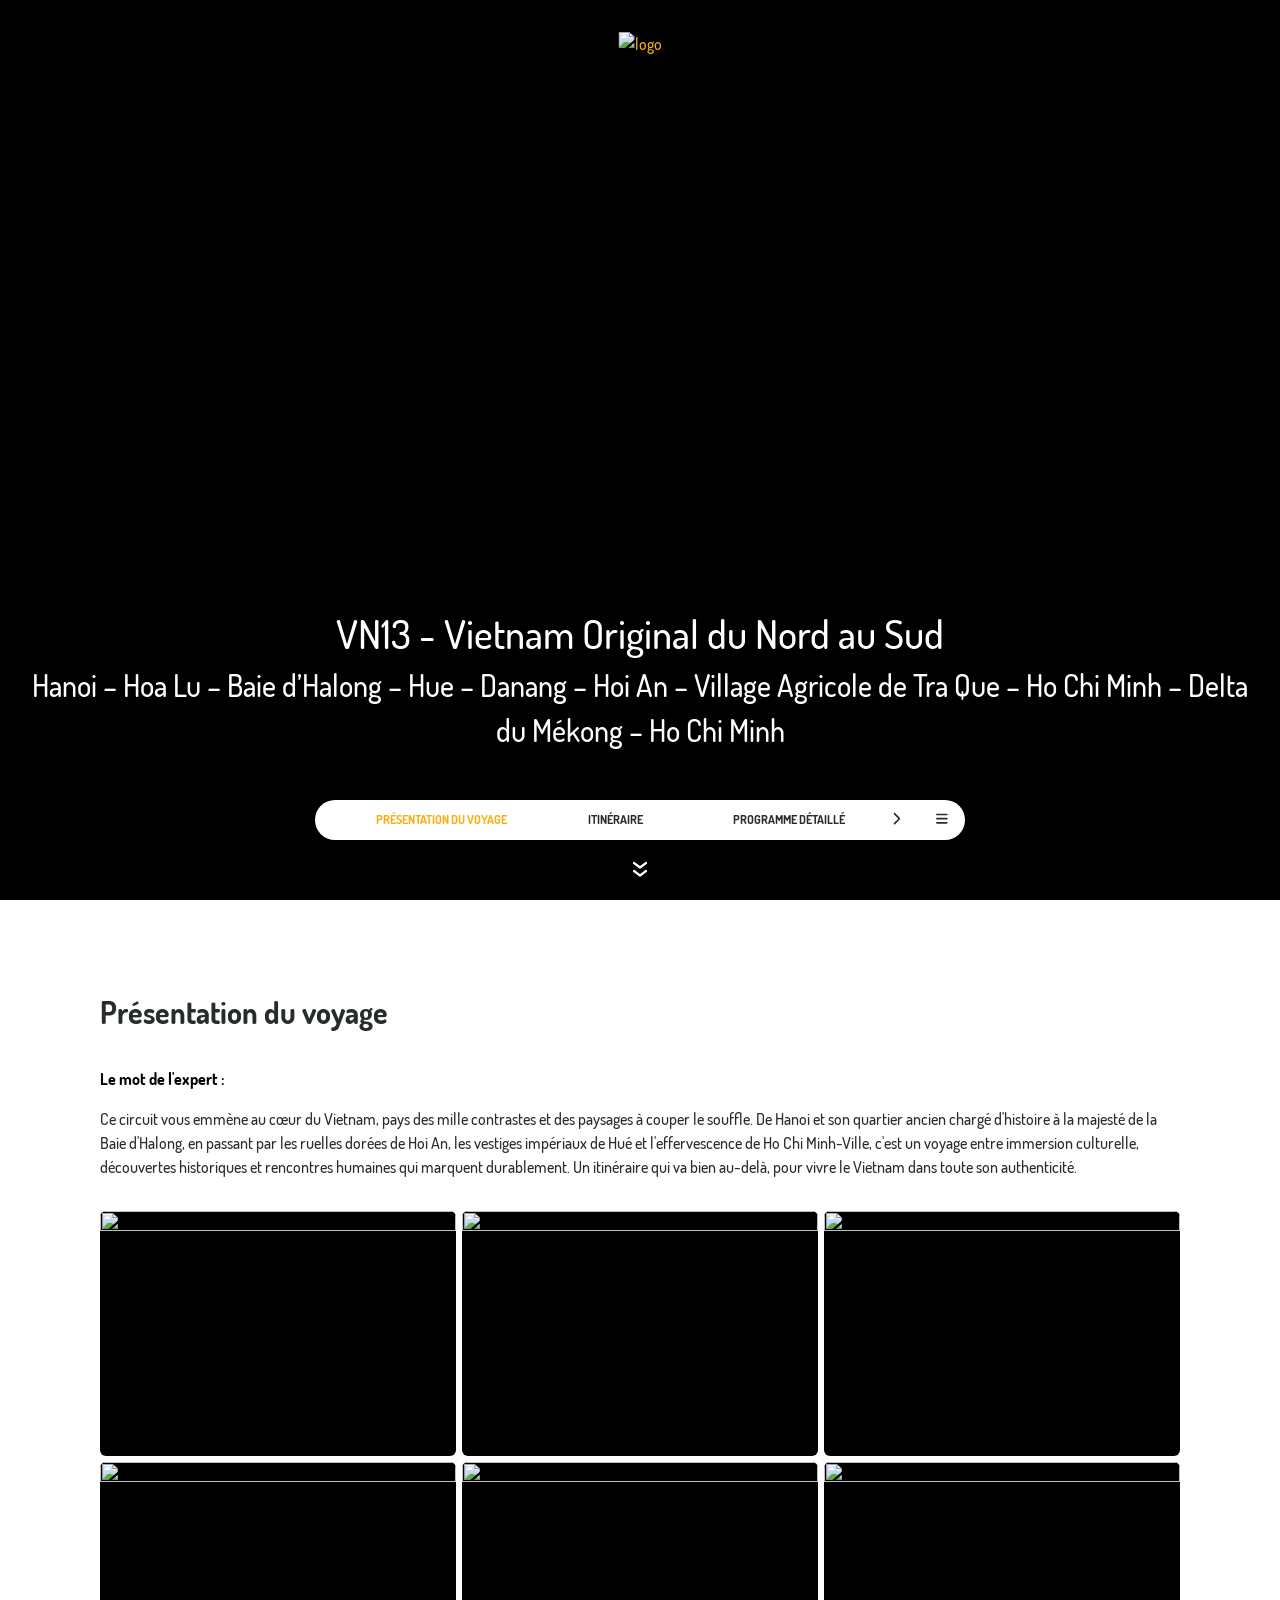
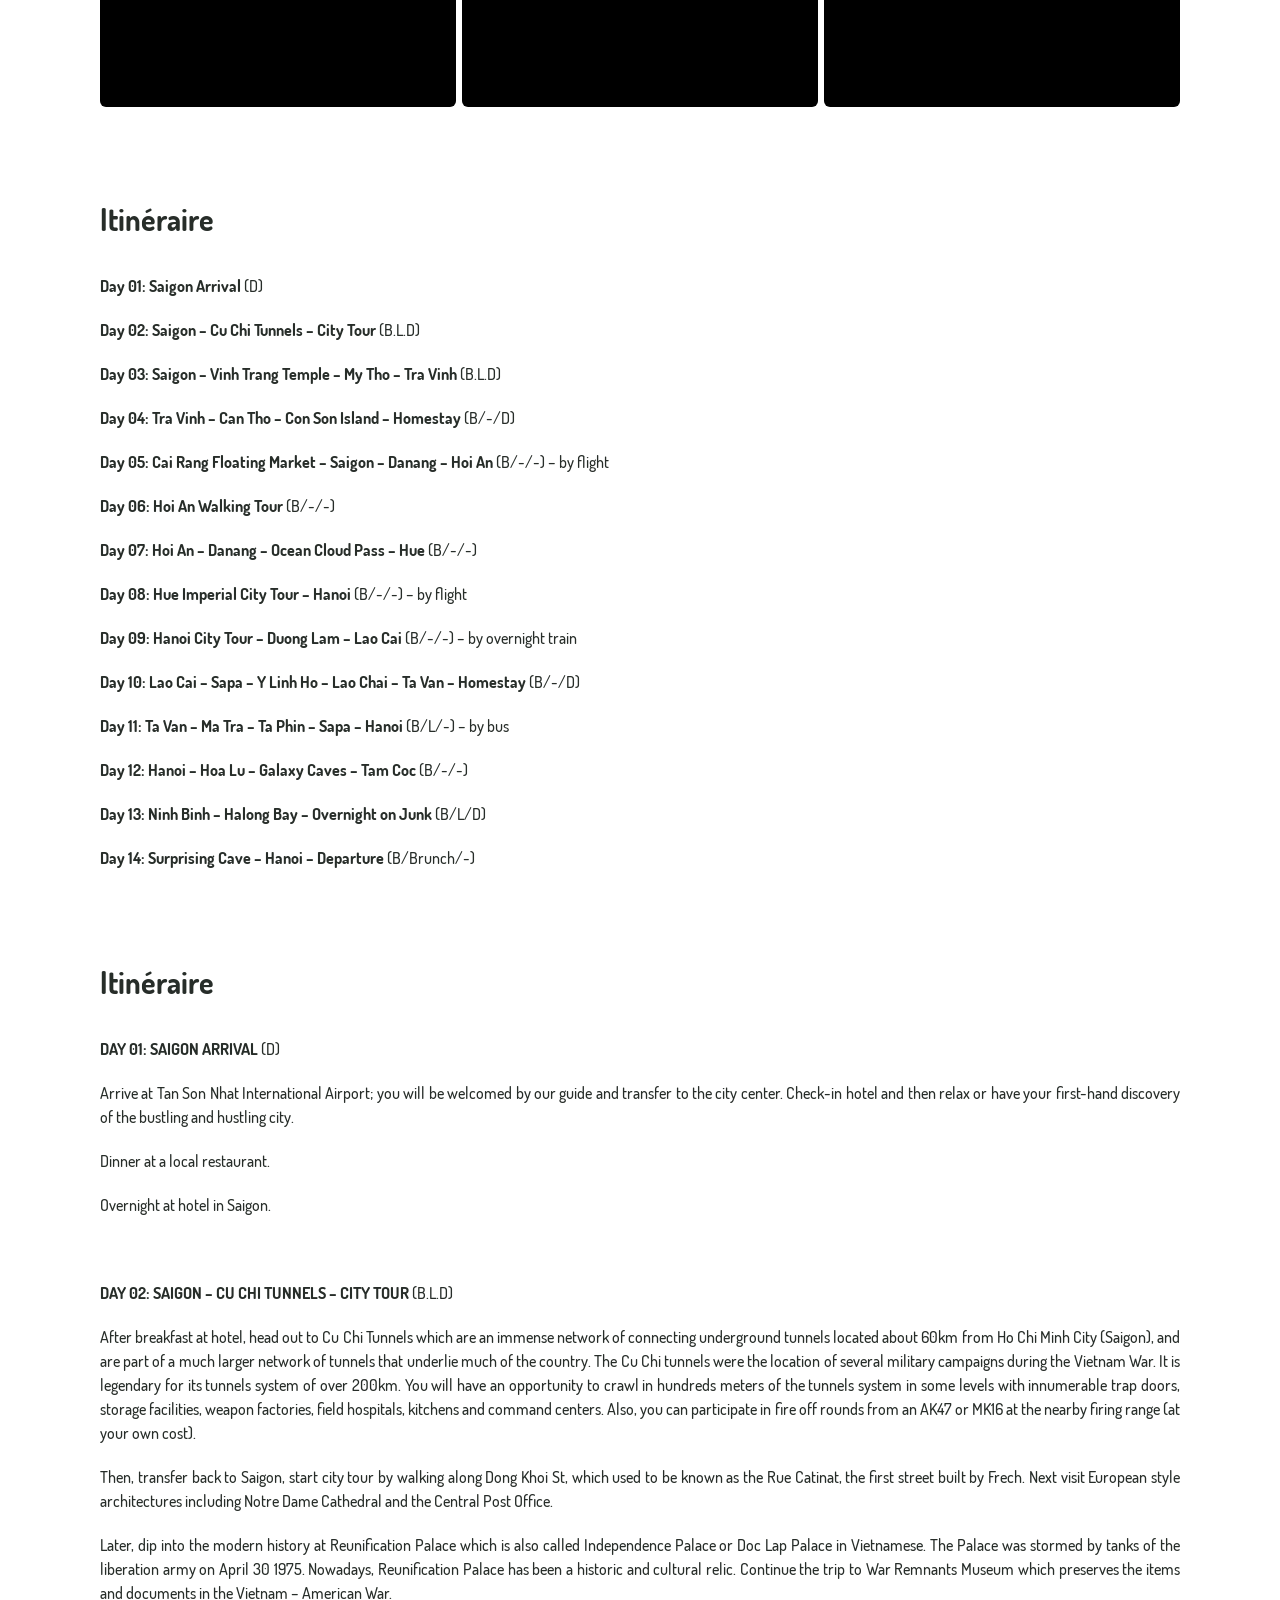
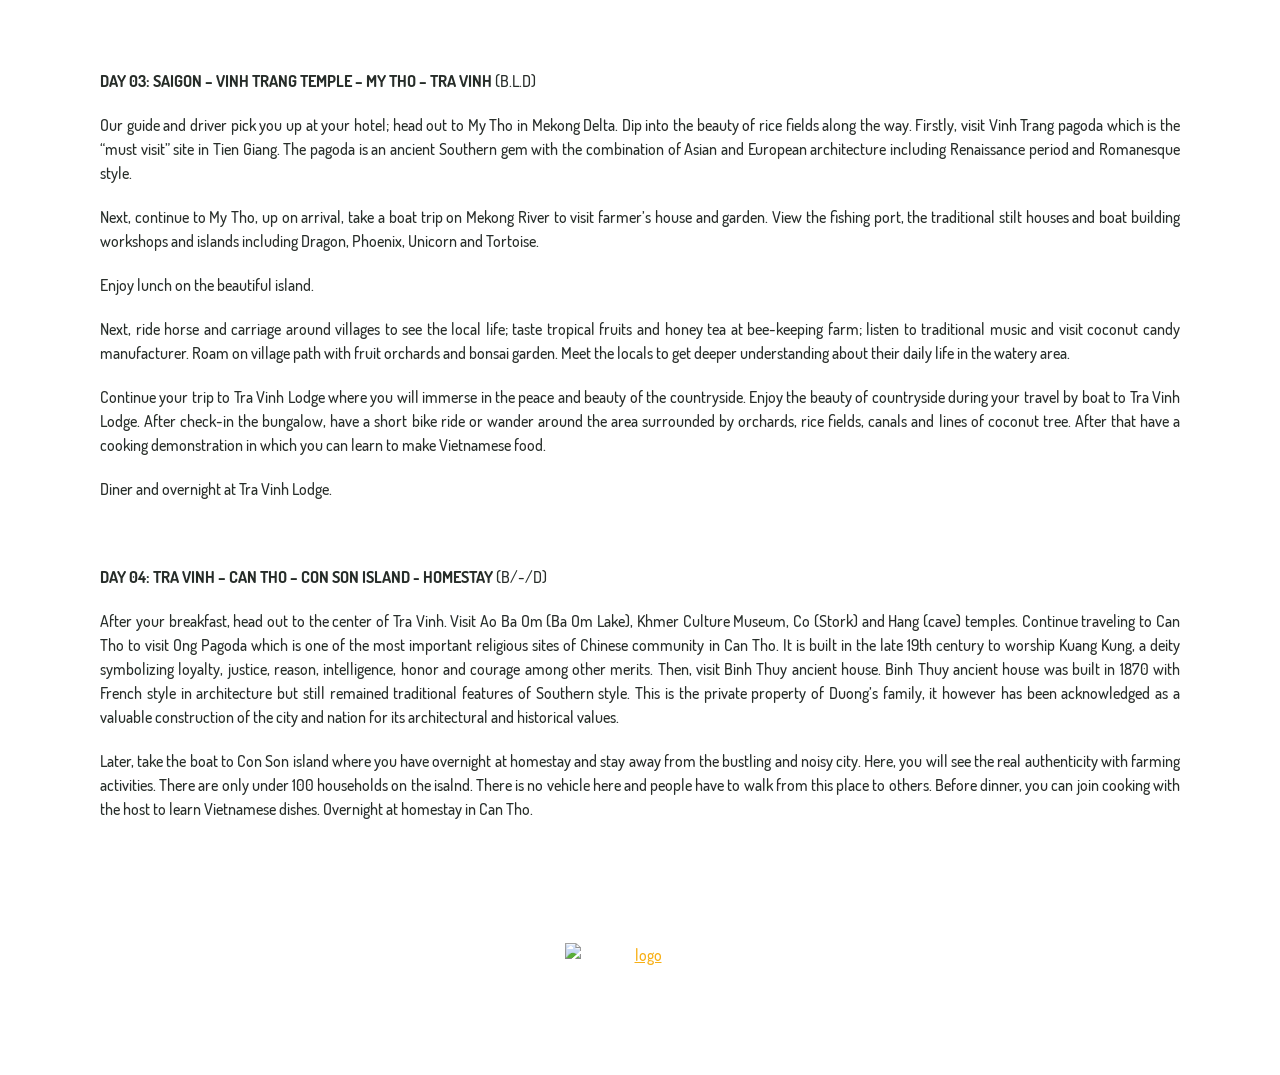
==== index.html @ e135468e "f" ====
<!DOCTYPE html>
<html lang="en">

<head>
    <meta charset="UTF-8">
    <meta http-equiv="X-UA-Compatible" content="IE=edge">
    <meta name="viewport" content="width=device-width, initial-scale=1.0">
    <title>Kensing</title>
    <link rel="shortcut icon" type="image/x-icon" href="">
    <link href="./assets/global.m8vZZue3.css" rel="stylesheet">
    <link href="./assets/getTemplateInlineStyle.OEGsGinh.css" rel="stylesheet">
    <link href="./assets/3.ClhZLjYS.css" rel="stylesheet">
    <link rel="stylesheet" href="https://cdn.jsdelivr.net/npm/@fancyapps/ui/dist/fancybox.css" />
</head>

<body id="">
    <div style="display: contents">
        <div>
            <div>
                <div class="page svelte-12n7sqj" style="--corner-style: 6px;">
                    <div class="module hero svelte-1npsux5">
                        <div class="hero__bg svelte-1npsux5">
                            <iframe class="hero__bg__video svelte-1npsux5" id="youtube-player-0xb8d0cfz" frameborder="0"
                                allowfullscreen=""
                                allow="accelerometer; autoplay; clipboard-write; encrypted-media; gyroscope; picture-in-picture; web-share"
                                referrerpolicy="strict-origin-when-cross-origin" title="Destination Vietnam" width="640"
                                height="360"
                                src="https://www.youtube.com/embed/uhB9lg55OK4?autoplay=1&amp;mute=1&amp;controls=0&amp;showinfo=0&amp;rel=0&amp;modestbranding=1&amp;iv_load_policy=3&amp;start=1&amp;enablejsapi=1&amp;origin=https%3A%2F%2Fmy.beetrip.pro&amp;widgetid=1&amp;forigin=https%3A%2F%2Fmy.beetrip.pro%2Fd%2Fzmhzxifqr%23presentation_du_voyage_1&amp;aoriginsup=1&amp;gporigin=https%3A%2F%2Fchat.zalo.me%2F&amp;vf=1"></iframe>
                        </div>
                        <div class="hero__logo fadeDown svelte-1npsux5 visible"><a target="_blank"
                                rel="noopener noreferrer" href="https://null"><img alt="logo" class="svelte-1npsux5"
                                    src="https://vietnamoriginal.com/files/logo.png"></a>

                        </div>
                        <div class="hero__content svelte-1npsux5">
                            <h1 class="svelte-1npsux5">VN13 - Vietnam Original du Nord au Sud</h1>
                            <hr class="hero__content__separator svelte-1npsux5">
                            <h2 class="svelte-1npsux5">Hanoi – Hoa Lu – Baie d’Halong – Hue – Danang – Hoi An –
                                Village Agricole de Tra Que – Ho Chi Minh – Delta du Mékong – Ho Chi Minh</h2>
                        </div>
                        <div class="hero__next">
                            <a href="#presentation_du_voyage_1" class="hero__next-button svelte-1npsux5"
                                aria-label="Suivant">
                                <svg class="hero__next-icon svelte-1nikvu8" xmlns="http://www.w3.org/2000/svg"
                                    viewBox="0 0 100 100" width="60" height="60" preserveAspectRatio="xMidYMid meet">
                                    <g transform="matrix(0.9737399816513062,0,0,1,210.52688598632812,-329.3999938964844)"
                                        class="svelte-1nikvu8">
                                        <g transform="matrix(0.9433799982070923,0,0,1,0,0)" class="svelte-1nikvu8">
                                            <path class="hero__next-icon-arrow svelte-1nikvu8" stroke-linecap="round"
                                                stroke-linejoin="round" fill-opacity="0" stroke="rgb(255,255,255)"
                                                stroke-opacity="1" stroke-width="4"
                                                d=" M-185.6439971923828,367.8999938964844 C-185.6439971923828,367.8999938964844 -174.6909942626953,375.3999938964844 -174.6909942626953,375.3999938964844 C-174.6909942626953,375.3999938964844 -163.8560028076172,367.8999938964844 -163.8560028076172,367.8999938964844">
                                            </path>
                                        </g>
                                    </g>
                                    <g transform="matrix(0.9737399816513062,0,0,1,210.52688598632812,-316.26239013671875)"
                                        class="svelte-1nikvu8">
                                        <g transform="matrix(0.9433799982070923,0,0,1,0,0)" class="svelte-1nikvu8">
                                            <path class="hero__next-icon-arrow hero__next-icon-arrow--2 svelte-1nikvu8"
                                                stroke-linecap="round" stroke-linejoin="round" fill-opacity="0"
                                                stroke="rgb(255,255,255)" stroke-opacity="1" stroke-width="4"
                                                d=" M-185.6439971923828,367.8999938964844 C-185.6439971923828,367.8999938964844 -174.6909942626953,375.3999938964844 -174.6909942626953,375.3999938964844 C-174.6909942626953,375.3999938964844 -163.8560028076172,367.8999938964844 -163.8560028076172,367.8999938964844">
                                            </path>
                                        </g>
                                    </g>
                                </svg>
                            </a>
                        </div>
                    </div>
                    <div class="fixed-links svelte-okb1gx closed visible open">
                        <div class="fixed-links__item fixed-links__item--share svelte-okb1gx"
                            style="margin-top: 55px; margin-bottom: 55px;">
                            <button type="button" class="fixed-links__link svelte-okb1gx" aria-label="Partager"
                                style="margin-top: 55px; margin-bottom: 55px;">
                                <svg xmlns="http://www.w3.org/2000/svg" aria-hidden="true" role="img" width="0.88em"
                                    height="1em" viewBox="0 0 448 512" class="iconify iconify--fa6-solid">
                                    <path fill="currentColor"
                                        d="M352 224c53 0 96-43 96-96s-43-96-96-96s-96 43-96 96c0 4 .2 8 .7 11.9l-94.1 47C145.4 170.2 121.9 160 96 160c-53 0-96 43-96 96s43 96 96 96c25.9 0 49.4-10.2 66.6-26.9l94.1 47c-.5 3.9-.7 7.8-.7 11.9c0 53 43 96 96 96s96-43 96-96s-43-96-96-96c-25.9 0-49.4 10.2-66.6 26.9l-94.1-47c.5-3.9.7-7.8.7-11.9s-.2-8-.7-11.9l94.1-47c17.2 16.7 40.7 26.9 66.6 26.9">
                                    </path>
                                </svg>
                            </button>
                            <div class="share-menu" style="position: absolute; top: 0px; left: -8px; z-index: 1000;"><a
                                    href="mailto:?subject=Partager cette page avec moi&amp;body=Partager cette page avec moi https://my.beetrip.pro/d/zmhzxifqr"
                                    class="share-menu__item share-menu__item--mail"
                                    style="position: absolute; width: 40px; height: 40px; border-radius: 50%; background-color: rgb(234, 67, 53); display: flex; align-items: center; justify-content: center; text-decoration: none; box-shadow: rgba(0, 0, 0, 0.2) 0px 2px 5px; transform: translate(15px, 5px); transition: 0.3s; opacity: 1; visibility: visible; color: white;"><svg
                                        xmlns="http://www.w3.org/2000/svg" width="24" height="24" viewBox="0 0 24 24">
                                        <path fill="currentColor"
                                            d="M22 6c0-1.1-.9-2-2-2H4c-1.1 0-2 .9-2 2v12c0 1.1.9 2 2 2h16c1.1 0 2-.9 2-2zm-2 0l-8 4.99L4 6zm0 12H4V8l8 5l8-5z">
                                        </path>
                                    </svg></a><a
                                    href="https://wa.me/?text=VN13 - Vietnam Original du Nord au Sud https://my.beetrip.pro/d/zmhzxifqr"
                                    class="share-menu__item share-menu__item--whatsapp"
                                    style="position: absolute; width: 40px; height: 40px; border-radius: 50%; background-color: var(--whatsapp-color); display: flex; align-items: center; justify-content: center; text-decoration: none; box-shadow: rgba(0, 0, 0, 0.2) 0px 2px 5px; transform: translate(-28px, 18px); transition: 0.3s; opacity: 1; visibility: visible; color: white;"><svg
                                        xmlns="http://www.w3.org/2000/svg" width="24" height="24" viewBox="0 0 24 24">
                                        <path fill="currentColor"
                                            d="M19.05 4.91A9.82 9.82 0 0 0 12.04 2c-5.46 0-9.91 4.45-9.91 9.91c0 1.75.46 3.45 1.32 4.95L2.05 22l5.25-1.38c1.45.79 3.08 1.21 4.74 1.21c5.46 0 9.91-4.45 9.91-9.91c0-2.65-1.03-5.14-2.9-7.01m-7.01 15.24c-1.48 0-2.93-.4-4.2-1.15l-.3-.18l-3.12.82l.83-3.04l-.2-.31a8.26 8.26 0 0 1-1.26-4.38c0-4.54 3.7-8.24 8.24-8.24c2.2 0 4.27.86 5.82 2.42a8.18 8.18 0 0 1 2.41 5.83c.02 4.54-3.68 8.23-8.22 8.23m4.52-6.16c-.25-.12-1.47-.72-1.69-.81c-.23-.08-.39-.12-.56.12c-.17.25-.64.81-.78.97c-.14.17-.29.19-.54.06c-.25-.12-1.05-.39-1.99-1.23c-.74-.66-1.23-1.47-1.38-1.72c-.14-.25-.02-.38.11-.51c.11-.11.25-.29.37-.43s.17-.25.25-.41c.08-.17.04-.31-.02-.43s-.56-1.34-.76-1.84c-.2-.48-.41-.42-.56-.43h-.48c-.17 0-.43.06-.66.31c-.22.25-.86.85-.86 2.07s.89 2.4 1.01 2.56c.12.17 1.75 2.67 4.23 3.74c.59.26 1.05.41 1.41.52c.59.19 1.13.16 1.56.1c.48-.07 1.47-.6 1.67-1.18c.21-.58.21-1.07.14-1.18s-.22-.16-.47-.28">
                                        </path>
                                    </svg></a><a
                                    href="https://www.facebook.com/sharer/sharer.php?u=https://my.beetrip.pro/d/zmhzxifqr"
                                    class="share-menu__item share-menu__item--facebook"
                                    style="position: absolute; width: 40px; height: 40px; border-radius: 50%; background-color: rgb(24, 119, 242); display: flex; align-items: center; justify-content: center; text-decoration: none; box-shadow: rgba(0, 0, 0, 0.2) 0px 2px 5px; transform: translate(-49px, 59px); transition: 0.3s; opacity: 1; visibility: visible; color: white;"><svg
                                        xmlns="http://www.w3.org/2000/svg" width="24" height="24" viewBox="0 0 24 24">
                                        <path fill="currentColor"
                                            d="M14 13.5h2.5l1-4H14v-2c0-1.03 0-2 2-2h1.5V2.14c-.326-.043-1.557-.14-2.857-.14C11.928 2 10 3.657 10 6.7v2.8H7v4h3V22h4z">
                                        </path>
                                    </svg></a><a
                                    href="https://www.linkedin.com/sharing/share-offsite/?url=https://my.beetrip.pro/d/zmhzxifqr"
                                    class="share-menu__item share-menu__item--linkedin"
                                    style="position: absolute; width: 40px; height: 40px; border-radius: 50%; background-color: rgb(0, 119, 181); display: flex; align-items: center; justify-content: center; text-decoration: none; box-shadow: rgba(0, 0, 0, 0.2) 0px 2px 5px; transform: translate(-28px, 99px); transition: 0.3s; opacity: 1; visibility: visible; color: white;"><svg
                                        xmlns="http://www.w3.org/2000/svg" width="24" height="24" viewBox="0 0 24 24">
                                        <path fill="currentColor"
                                            d="M20.47 2H3.53a1.45 1.45 0 0 0-1.47 1.43v17.14A1.45 1.45 0 0 0 3.53 22h16.94a1.45 1.45 0 0 0 1.47-1.43V3.43A1.45 1.45 0 0 0 20.47 2M8.09 18.74h-3v-9h3ZM6.59 8.48a1.56 1.56 0 1 1 0-3.12a1.57 1.57 0 1 1 0 3.12m12.32 10.26h-3v-4.83c0-1.21-.43-2-1.52-2A1.65 1.65 0 0 0 12.85 13a2 2 0 0 0-.1.73v5h-3v-9h3V11a3 3 0 0 1 2.71-1.5c2 0 3.45 1.29 3.45 4.06Z">
                                        </path>
                                    </svg></a><a
                                    href="https://twitter.com/intent/tweet?url=https://my.beetrip.pro/d/zmhzxifqr&amp;text=VN13 - Vietnam Original du Nord au Sud"
                                    class="share-menu__item share-menu__item--twitter"
                                    style="position: absolute; width: 40px; height: 40px; border-radius: 50%; background-color: rgb(0, 0, 0); display: flex; align-items: center; justify-content: center; text-decoration: none; box-shadow: rgba(0, 0, 0, 0.2) 0px 2px 5px; transform: translate(15px, 113px); transition: 0.3s; opacity: 1; visibility: visible; color: white;"><svg
                                        xmlns="http://www.w3.org/2000/svg" width="20" height="20" viewBox="0 0 14 14">
                                        <g fill="none">
                                            <g clip-path="url(#primeTwitter0)">
                                                <path fill="currentColor"
                                                    d="M11.025.656h2.147L8.482 6.03L14 13.344H9.68L6.294 8.909l-3.87 4.435H.275l5.016-5.75L0 .657h4.43L7.486 4.71zm-.755 11.4h1.19L3.78 1.877H2.504z">
                                                </path>
                                            </g>
                                            <defs>
                                                <clipPath id="primeTwitter0">
                                                    <path fill="#fff" d="M0 0h14v14H0z"></path>
                                                </clipPath>
                                            </defs>
                                        </g>
                                    </svg></a></div>
                        </div>
                        <div class="fixed-links__item fixed-links__item--menu mobile-only svelte-okb1gx"><button
                                type="button" class="fixed-links__link fixed-links__link--open svelte-okb1gx"
                                aria-label="Afficher les liens"><svg xmlns="http://www.w3.org/2000/svg"
                                    aria-hidden="true" role="img" width="1em" height="1em" viewBox="0 0 24 24"
                                    class="iconify iconify--stash">
                                    <path fill="currentColor"
                                        d="M4 6a1 1 0 0 1 1-1h14a1 1 0 1 1 0 2H5a1 1 0 0 1-1-1m0 6a1 1 0 0 1 1-1h14a1 1 0 1 1 0 2H5a1 1 0 0 1-1-1m1 5a1 1 0 1 0 0 2h14a1 1 0 1 0 0-2z">
                                    </path>
                                </svg></button></div>
                        <div class="fixed-links__item fixed-links__item--toggle mobile-only svelte-okb1gx"><button
                                type="button" class="fixed-links__link fixed-links__link--open svelte-okb1gx"
                                aria-label="Afficher les liens"><svg xmlns="http://www.w3.org/2000/svg"
                                    aria-hidden="true" role="img" width="0.88em" height="1em" viewBox="0 0 448 512"
                                    class="iconify iconify--fa6-solid">
                                    <path fill="currentColor"
                                        d="M256 80c0-17.7-14.3-32-32-32s-32 14.3-32 32v144H48c-17.7 0-32 14.3-32 32s14.3 32 32 32h144v144c0 17.7 14.3 32 32 32s32-14.3 32-32V288h144c17.7 0 32-14.3 32-32s-14.3-32-32-32H256z">
                                    </path>
                                </svg></button></div>
                    </div>
                    <div class="page svelte-12n7sqj">
                        <header class="header fadeUp svelte-c97twf visible">
                            <nav class="menu svelte-c97twf">
                                <button class="menu__button menu__button--prev svelte-c97twf" aria-label="Précédent"
                                    disabled="">
                                    <span class="menu__button__icon svelte-c97twf">
                                        <svg xmlns="http://www.w3.org/2000/svg" aria-hidden="true" role="img"
                                            width="0.63em" height="1em" viewBox="0 0 320 512"
                                            class="iconify iconify--fa6-solid">
                                            <path fill="currentColor"
                                                d="M9.4 233.4c-12.5 12.5-12.5 32.8 0 45.3l192 192c12.5 12.5 32.8 12.5 45.3 0s12.5-32.8 0-45.3L77.3 256L246.6 86.6c12.5-12.5 12.5-32.8 0-45.3s-32.8-12.5-45.3 0l-192 192z">
                                            </path>
                                        </svg>
                                    </span>
                                </button>
                                <a class="menu__item menu__item--active svelte-c97twf"
                                    href="#presentation_du_voyage_1">Présentation du voyage</a>
                                <a class="menu__item  svelte-c97twf" href="#itineraire_2">Itinéraire</a>
                                <a class="menu__item  svelte-c97twf" href="#programme_detaille_2">Programme détaillé</a>
                                <a class="menu__item  svelte-c97twf" href="#hebergements_2">Hébergements</a>
                                <a class="menu__item  svelte-c97twf" href="#transports_2">Transports</a>
                                <button class="menu__button menu__button--next svelte-c97twf" aria-label="Suivant">
                                    <svg xmlns="http://www.w3.org/2000/svg" aria-hidden="true" role="img" width="0.63em"
                                        height="1em" viewBox="0 0 320 512" class="iconify iconify--fa6-solid">
                                        <path fill="currentColor"
                                            d="M310.6 233.4c12.5 12.5 12.5 32.8 0 45.3l-192 192c-12.5 12.5-32.8 12.5-45.3 0s-12.5-32.8 0-45.3L242.7 256L73.4 86.6c-12.5-12.5-12.5-32.8 0-45.3s32.8-12.5 45.3 0l192 192z">
                                        </path>
                                    </svg>
                                </button>
                                <button class="menu__button menu__button--toggle desktop-only svelte-c97twf"
                                    aria-label="Menu">
                                    <svg xmlns="http://www.w3.org/2000/svg" aria-hidden="true" role="img" width="0.88em"
                                        height="1em" viewBox="0 0 448 512" class="iconify iconify--fa6-solid">
                                        <path fill="currentColor"
                                            d="M0 96c0-17.7 14.3-32 32-32h384c17.7 0 32 14.3 32 32s-14.3 32-32 32H32c-17.7 0-32-14.3-32-32m0 160c0-17.7 14.3-32 32-32h384c17.7 0 32 14.3 32 32s-14.3 32-32 32H32c-17.7 0-32-14.3-32-32m448 160c0 17.7-14.3 32-32 32H32c-17.7 0-32-14.3-32-32s14.3-32 32-32h384c17.7 0 32 14.3 32 32">
                                        </path>
                                    </svg>
                                </button>
                            </nav>
                        </header>
                        <ul class="fullscreen-menu__list  svelte-c97twf">
                            <li class="fullscreen-menu__close svelte-c97twf">
                                <button class="fullscreen-menu__close__button svelte-c97twf" aria-label="Fermer">
                                    <svg xmlns="http://www.w3.org/2000/svg" aria-hidden="true" role="img" width="0.75em"
                                        height="1em" viewBox="0 0 384 512" class="iconify iconify--fa6-solid">
                                        <path fill="currentColor"
                                            d="M342.6 150.6c12.5-12.5 12.5-32.8 0-45.3s-32.8-12.5-45.3 0L192 210.7L86.6 105.4c-12.5-12.5-32.8-12.5-45.3 0s-12.5 32.8 0 45.3L146.7 256L41.4 361.4c-12.5 12.5-12.5 32.8 0 45.3s32.8 12.5 45.3 0L192 301.3l105.4 105.3c12.5 12.5 32.8 12.5 45.3 0s12.5-32.8 0-45.3L237.3 256z">
                                        </path>
                                    </svg>
                                </button>
                            </li>
                            <li class="fullscreen-menu__column fullscreen-menu__column--left svelte-c97twf">
                                <ul class="svelte-c97twf">
                                    <li class="fullscreen-menu__title svelte-c97twf">VN13 - Vietnam Original du Nord au
                                        Sud <span class="fullscreen-menu__subtitle svelte-c97twf">Hanoi – Hoa Lu – Baie
                                            d’Halong – Hue – Danang – Hoi An – Village Agricole de Tra Que – Ho Chi Minh
                                            – Delta du Mékong – Ho Chi Minh</span></li>
                                    <li class="fullscreen-menu__item svelte-c97twf"><a
                                            class="fullscreen-menu__item__link svelte-c97twf"
                                            href="#presentation_du_voyage_1">Présentation du voyage</a></li>
                                    <li class="fullscreen-menu__item svelte-c97twf"><a
                                            class="fullscreen-menu__item__link svelte-c97twf"
                                            href="#itineraire_2">Itinéraire</a></li>
                                    <li class="fullscreen-menu__item svelte-c97twf"><a
                                            class="fullscreen-menu__item__link svelte-c97twf"
                                            href="#programme_detaille_2">Programme détaillé</a></li>
                                    <li class="fullscreen-menu__item svelte-c97twf"><a
                                            class="fullscreen-menu__item__link svelte-c97twf"
                                            href="#hebergements_2">Hébergements</a></li>
                                    <li class="fullscreen-menu__item svelte-c97twf"><a
                                            class="fullscreen-menu__item__link svelte-c97twf"
                                            href="#transports_2">Transports</a></li>
                                </ul>
                            </li>
                            <li class="fullscreen-menu__column fullscreen-menu__column--right svelte-c97twf">
                                <ul class="svelte-c97twf">
                                    <li class="fullscreen-menu__item svelte-c97twf"><a
                                            href="https://app2.beetrip.pro/pdf/51b635b1-146a-4bb6-8a67-ed629ebc2ffa/v2"
                                            class="btn btn--light btn--small btn--secondary  svelte-lj9g0m"
                                            download="true" target="_blank"><span
                                                class="btn__text svelte-lj9g0m">Télécharger le PDF</span> <span
                                                class="btn__icon svelte-lj9g0m"><svg xmlns="http://www.w3.org/2000/svg"
                                                    aria-hidden="true" role="img" width="1em" height="1em"
                                                    viewBox="0 0 512 512" class="iconify iconify--fa6-solid">
                                                    <path fill="currentColor"
                                                        d="M288 32c0-17.7-14.3-32-32-32s-32 14.3-32 32v242.7l-73.4-73.4c-12.5-12.5-32.8-12.5-45.3 0s-12.5 32.8 0 45.3l128 128c12.5 12.5 32.8 12.5 45.3 0l128-128c12.5-12.5 12.5-32.8 0-45.3s-32.8-12.5-45.3 0L288 274.7zM64 352c-35.3 0-64 28.7-64 64v32c0 35.3 28.7 64 64 64h384c35.3 0 64-28.7 64-64v-32c0-35.3-28.7-64-64-64H346.5l-45.3 45.3c-25 25-65.5 25-90.5 0L165.5 352zm368 56a24 24 0 1 1 0 48a24 24 0 1 1 0-48">
                                                    </path>
                                                </svg>
                                            </span>
                                        </a>
                                    </li>
                                    <li class="fullscreen-menu__item svelte-c97twf">
                                        <button type="button"
                                            class="btn btn--light btn--small btn--primary  svelte-lj9g0m">
                                            <span class="btn__text svelte-lj9g0m">Partager</span>
                                            <span class="btn__icon svelte-lj9g0m">
                                                <svg xmlns="http://www.w3.org/2000/svg" aria-hidden="true" role="img"
                                                    width="0.88em" height="1em" viewBox="0 0 448 512"
                                                    class="iconify iconify--fa6-solid">
                                                    <path fill="currentColor"
                                                        d="M352 224c53 0 96-43 96-96s-43-96-96-96s-96 43-96 96c0 4 .2 8 .7 11.9l-94.1 47C145.4 170.2 121.9 160 96 160c-53 0-96 43-96 96s43 96 96 96c25.9 0 49.4-10.2 66.6-26.9l94.1 47c-.5 3.9-.7 7.8-.7 11.9c0 53 43 96 96 96s96-43 96-96s-43-96-96-96c-25.9 0-49.4 10.2-66.6 26.9l-94.1-47c.5-3.9.7-7.8.7-11.9s-.2-8-.7-11.9l94.1-47c17.2 16.7 40.7 26.9 66.6 26.9">
                                                    </path>
                                                </svg>
                                            </span>
                                        </button>
                                    </li>
                                </ul>
                            </li>
                        </ul>

                        <div class="page__content">
                            <div class="module module page__content__module page__content__module--introduction page__content__module--default  svelte-12n7sqj"
                                id="presentation_du_voyage_1">
                                <div class="page__content__module__content">
                                    <h2 class="page__content__module__content__title svelte-12n7sqj">
                                        Présentation du voyage</h2>
                                    <div class="block block--text beetrip-editor-container svelte-1srznjh">
                                        <p style="margin-left: 0px!important;"><span
                                                style="color: rgb(0, 0, 0); line-height: 1"><strong>Le mot de l'expert
                                                    :</strong></span></p>
                                        <p style="margin-left: 0px!important;"></p>
                                        <p style="margin-left: 0px!important;">Ce circuit vous emmène au cœur du
                                            Vietnam, pays des mille contrastes et des paysages à couper le souffle. De
                                            Hanoi et son quartier ancien chargé d'histoire à la majesté de la Baie
                                            d'Halong, en passant par les ruelles dorées de Hoi An, les vestiges
                                            impériaux de Hué et l'effervescence de Ho Chi Minh-Ville, c'est un voyage
                                            entre immersion culturelle, découvertes historiques et rencontres humaines
                                            qui marquent durablement. Un itinéraire qui va bien au-delà, pour vivre le
                                            Vietnam dans toute son authenticité.</p>
                                    </div>
                                    <div class="block block--gallery svelte-u4oscz">
                                        <a class="block__gallery__modal-link  svelte-u4oscz"
                                            href="https://media.beetrip.pro/image/a06733aa-fbe5-405f-8d1f-46f00968ac72.webp"
                                            data-fancybox="gallery" style="--flex-basis: 33.33%;"><span
                                                class="block__gallery__icon svelte-u4oscz"><svg
                                                    xmlns="http://www.w3.org/2000/svg" aria-hidden="true" role="img"
                                                    width="1em" height="1em" viewBox="0 0 512 512"
                                                    class="iconify iconify--fa6-solid">
                                                    <path fill="currentColor"
                                                        d="M416 208c0 45.9-14.9 88.3-40 122.7l126.6 126.7c12.5 12.5 12.5 32.8 0 45.3s-32.8 12.5-45.3 0L330.7 376c-34.4 25.2-76.8 40-122.7 40C93.1 416 0 322.9 0 208S93.1 0 208 0s208 93.1 208 208M208 352a144 144 0 1 0 0-288a144 144 0 1 0 0 288">
                                                    </path>
                                                </svg>
                                            </span>
                                            <img class="block__gallery__img svelte-u4oscz" alt=""
                                                src="https://media.beetrip.pro/image/a06733aa-fbe5-405f-8d1f-46f00968ac72.webp?version=original">
                                        </a>
                                        <a class="block__gallery__modal-link  svelte-u4oscz"
                                            href="https://media.beetrip.pro/image/936b8092-e658-4ac9-9d98-a6cb9c3ac5dc.webp"
                                            data-fancybox="gallery" style="--flex-basis: 33.33%;">
                                            <span class="block__gallery__icon svelte-u4oscz">
                                                <svg xmlns="http://www.w3.org/2000/svg" aria-hidden="true" role="img"
                                                    width="1em" height="1em" viewBox="0 0 512 512"
                                                    class="iconify iconify--fa6-solid">
                                                    <path fill="currentColor"
                                                        d="M416 208c0 45.9-14.9 88.3-40 122.7l126.6 126.7c12.5 12.5 12.5 32.8 0 45.3s-32.8 12.5-45.3 0L330.7 376c-34.4 25.2-76.8 40-122.7 40C93.1 416 0 322.9 0 208S93.1 0 208 0s208 93.1 208 208M208 352a144 144 0 1 0 0-288a144 144 0 1 0 0 288">
                                                    </path>
                                                </svg>
                                            </span>
                                            <img class="block__gallery__img svelte-u4oscz" alt=""
                                                src="https://media.beetrip.pro/image/936b8092-e658-4ac9-9d98-a6cb9c3ac5dc.webp?version=original"></a><button
                                            type="button" class="block__gallery__modal-link  svelte-u4oscz"
                                            data-href="https://media.beetrip.pro/image/9b4369e9-1248-461b-8af2-497fce3234a4.webp"
                                            style="--flex-basis: 33.33%;">
                                            <span class="block__gallery__icon svelte-u4oscz">
                                                <svg xmlns="http://www.w3.org/2000/svg" aria-hidden="true" role="img"
                                                    width="1em" height="1em" viewBox="0 0 512 512"
                                                    class="iconify iconify--fa6-solid">
                                                    <path fill="currentColor"
                                                        d="M416 208c0 45.9-14.9 88.3-40 122.7l126.6 126.7c12.5 12.5 12.5 32.8 0 45.3s-32.8 12.5-45.3 0L330.7 376c-34.4 25.2-76.8 40-122.7 40C93.1 416 0 322.9 0 208S93.1 0 208 0s208 93.1 208 208M208 352a144 144 0 1 0 0-288a144 144 0 1 0 0 288">
                                                    </path>
                                                </svg>
                                            </span>
                                            <img class="block__gallery__img svelte-u4oscz" alt=""
                                                src="https://media.beetrip.pro/image/9b4369e9-1248-461b-8af2-497fce3234a4.webp?version=original"></button><button
                                            type="button" class="block__gallery__modal-link  svelte-u4oscz"
                                            data-href="https://media.beetrip.pro/image/11ab5e60-2b02-449e-8870-f58229dded83.webp"
                                            style="--flex-basis: 33.33%;"><span
                                                class="block__gallery__icon svelte-u4oscz"><svg
                                                    xmlns="http://www.w3.org/2000/svg" aria-hidden="true" role="img"
                                                    width="1em" height="1em" viewBox="0 0 512 512"
                                                    class="iconify iconify--fa6-solid">
                                                    <path fill="currentColor"
                                                        d="M416 208c0 45.9-14.9 88.3-40 122.7l126.6 126.7c12.5 12.5 12.5 32.8 0 45.3s-32.8 12.5-45.3 0L330.7 376c-34.4 25.2-76.8 40-122.7 40C93.1 416 0 322.9 0 208S93.1 0 208 0s208 93.1 208 208M208 352a144 144 0 1 0 0-288a144 144 0 1 0 0 288">
                                                    </path>
                                                </svg></span> <img class="block__gallery__img svelte-u4oscz" alt=""
                                                src="https://media.beetrip.pro/image/11ab5e60-2b02-449e-8870-f58229dded83.webp?version=original"></button><button
                                            type="button" class="block__gallery__modal-link  svelte-u4oscz"
                                            data-href="https://media.beetrip.pro/image/fb2d136c-8877-4f60-8618-5354797f7cf8.webp"
                                            style="--flex-basis: 33.33%;"><span
                                                class="block__gallery__icon svelte-u4oscz"><svg
                                                    xmlns="http://www.w3.org/2000/svg" aria-hidden="true" role="img"
                                                    width="1em" height="1em" viewBox="0 0 512 512"
                                                    class="iconify iconify--fa6-solid">
                                                    <path fill="currentColor"
                                                        d="M416 208c0 45.9-14.9 88.3-40 122.7l126.6 126.7c12.5 12.5 12.5 32.8 0 45.3s-32.8 12.5-45.3 0L330.7 376c-34.4 25.2-76.8 40-122.7 40C93.1 416 0 322.9 0 208S93.1 0 208 0s208 93.1 208 208M208 352a144 144 0 1 0 0-288a144 144 0 1 0 0 288">
                                                    </path>
                                                </svg></span> <img class="block__gallery__img svelte-u4oscz" alt=""
                                                src="https://media.beetrip.pro/image/fb2d136c-8877-4f60-8618-5354797f7cf8.webp?version=original"></button><button
                                            type="button" class="block__gallery__modal-link  svelte-u4oscz"
                                            data-href="https://media.beetrip.pro/image/32ce38c6-4e4f-4484-8a75-6874233bb350.webp"
                                            style="--flex-basis: 33.33%;"><span
                                                class="block__gallery__icon svelte-u4oscz"><svg
                                                    xmlns="http://www.w3.org/2000/svg" aria-hidden="true" role="img"
                                                    width="1em" height="1em" viewBox="0 0 512 512"
                                                    class="iconify iconify--fa6-solid">
                                                    <path fill="currentColor"
                                                        d="M416 208c0 45.9-14.9 88.3-40 122.7l126.6 126.7c12.5 12.5 12.5 32.8 0 45.3s-32.8 12.5-45.3 0L330.7 376c-34.4 25.2-76.8 40-122.7 40C93.1 416 0 322.9 0 208S93.1 0 208 0s208 93.1 208 208M208 352a144 144 0 1 0 0-288a144 144 0 1 0 0 288">
                                                    </path>
                                                </svg></span> <img class="block__gallery__img svelte-u4oscz" alt=""
                                                src="https://media.beetrip.pro/image/32ce38c6-4e4f-4484-8a75-6874233bb350.webp?version=original"></button>
                                    </div>
                                </div>
                            </div>
                            <div class="module page__content__module page__content__module--step_by_step page__content__module--default  svelte-12n7sqj"
                                id="itineraire_2">
                                <div class="page__content__module__content">
                                    <h2 class="page__content__module__content__title svelte-12n7sqj">Itinéraire
                                    </h2>
                                    <div class="page__content__module__content__itinerary__days svelte-12n7sqj"
                                        style="--transition-timing: 6.6s;">

                                        <p data-start="116" data-end="148"><strong data-start="116" data-end="142">Day
                                                01: Saigon Arrival</strong> (D)</p>
                                        <p data-start="150" data-end="207"><strong data-start="150" data-end="197">Day
                                                02: Saigon – Cu Chi Tunnels – City Tour</strong>
                                            (B.L.D)</p>
                                        <p data-start="209" data-end="277"><strong data-start="209" data-end="267">Day
                                                03: Saigon – Vinh Trang Temple – My Tho – Tra
                                                Vinh</strong> (B.L.D)</p>
                                        <p data-start="279" data-end="347"><strong data-start="279" data-end="337">Day
                                                04: Tra Vinh – Can Tho – Con Son Island –
                                                Homestay</strong> (B/-/D)</p>
                                        <p data-start="349" data-end="434"><strong data-start="349" data-end="412">Day
                                                05: Cai Rang Floating Market – Saigon – Danang –
                                                Hoi An</strong> (B/-/-) – by flight</p>
                                        <p data-start="436" data-end="477"><strong data-start="436" data-end="467">Day
                                                06: Hoi An Walking Tour</strong> (B/-/-)</p>
                                        <p data-start="479" data-end="541"><strong data-start="479" data-end="531">Day
                                                07: Hoi An – Danang – Ocean Cloud Pass –
                                                Hue</strong> (B/-/-)</p>
                                        <p data-start="543" data-end="607"><strong data-start="543" data-end="585">Day
                                                08: Hue Imperial City Tour – Hanoi</strong>
                                            (B/-/-) – by flight</p>
                                        <p data-start="609" data-end="689"><strong data-start="609" data-end="658">Day
                                                09: Hanoi City Tour – Duong Lam – Lao
                                                Cai</strong> (B/-/-) – by overnight train</p>
                                        <p data-start="691" data-end="770"><strong data-start="691" data-end="760">Day
                                                10: Lao Cai – Sapa – Y Linh Ho – Lao Chai – Ta
                                                Van – Homestay</strong> (B/-/D)</p>
                                        <p data-start="772" data-end="843"><strong data-start="772" data-end="824">Day
                                                11: Ta Van – Ma Tra – Ta Phin – Sapa –
                                                Hanoi</strong> (B/L/-) – by bus</p>
                                        <p data-start="845" data-end="906"><strong data-start="845" data-end="896">Day
                                                12: Hanoi – Hoa Lu – Galaxy Caves – Tam
                                                Coc</strong> (B/-/-)</p>
                                        <p data-start="908" data-end="972"><strong data-start="908" data-end="962">Day
                                                13: Ninh Binh – Halong Bay – Overnight on
                                                Junk</strong> (B/L/D)</p>
                                        <p data-start="974" data-end="1036"><strong data-start="974" data-end="1021">Day
                                                14: Surprising Cave – Hanoi – Departure</strong>
                                            (B/Brunch/-)</p>
                                    </div>
                                </div>
                            </div>

                            <div class="module page__content__module page__content__module--step_by_step page__content__module--default  svelte-12n7sqj"
                                id="programme_detaille_2">
                                <div class="page__content__module__content">
                                    <h2 class="page__content__module__content__title svelte-12n7sqj">Itinéraire
                                    </h2>
                                    <div class="page__content__module__content__itinerary__days svelte-12n7sqj"
                                        style="--transition-timing: 6.6s;">
                                        <p style="text-align: justify;"><strong>DAY 01: SAIGON ARRIVAL</strong>&nbsp;(D)
                                        </p>
                                        <p style="text-align: justify;">Arrive at Tan Son Nhat International Airport;
                                            you will be welcomed by our guide and transfer to the city center. Check-in
                                            hotel and then relax or have your first-hand discovery of the bustling and
                                            hustling city.</p>
                                        <p style="text-align: justify;">Dinner at a local restaurant.&nbsp;</p>
                                        <p style="text-align: justify;">Overnight at hotel in Saigon.</p>
                                        <p style="text-align: justify;">&nbsp;</p>
                                        <p style="text-align: justify;"><strong>DAY 02: SAIGON – CU CHI TUNNELS – CITY
                                                TOUR</strong>&nbsp;(B.L.D)</p>
                                        <p style="text-align: justify;">After breakfast at hotel, head out to Cu Chi
                                            Tunnels which are an immense network of connecting underground tunnels
                                            located about 60km from Ho Chi Minh City (Saigon), and are part of a much
                                            larger network of tunnels that underlie much of the country. The Cu Chi
                                            tunnels were the location of several military campaigns during the Vietnam
                                            War. It is legendary for its tunnels system of over 200km. You will have an
                                            opportunity to crawl in hundreds meters of the tunnels system in some levels
                                            with innumerable trap doors, storage facilities, weapon factories, field
                                            hospitals, kitchens and command centers. Also, you can participate in fire
                                            off rounds from an AK47 or MK16 at the nearby firing range (at your own
                                            cost).</p>
                                        <p style="text-align: justify;">Then, transfer back to Saigon, start city tour
                                            by walking along Dong Khoi St, which used to be known as the Rue Catinat,
                                            the first street built by Frech. Next visit European style architectures
                                            including Notre Dame Cathedral and the Central Post Office.</p>
                                        <p style="text-align: justify;">Later, dip into the modern history at
                                            Reunification Palace which is also called Independence Palace or Doc Lap
                                            Palace in Vietnamese. The Palace was stormed by tanks of the liberation army
                                            on April 30 1975. Nowadays, Reunification Palace has been a historic and
                                            cultural relic. Continue the trip to War Remnants Museum which preserves the
                                            items and documents in the Vietnam – American War.</p>
                                        <p style="text-align: justify;">&nbsp;</p>
                                        <p style="text-align: justify;"><strong>DAY 03: SAIGON – VINH TRANG TEMPLE – MY
                                                THO – TRA VINH</strong>&nbsp;(B.L.D)</p>
                                        <p style="text-align: justify;">Our guide and driver pick you up at your hotel;
                                            head out to My Tho in Mekong Delta. Dip into the beauty of rice fields along
                                            the way. Firstly, visit Vinh Trang pagoda which is the “must visit” site in
                                            Tien Giang. The pagoda is an ancient Southern gem with the combination of
                                            Asian and European architecture including Renaissance period and Romanesque
                                            style.</p>
                                        <p style="text-align: justify;">Next, continue to My Tho, up on arrival, take a
                                            boat trip on Mekong River to visit farmer’s house and garden. View the
                                            fishing port, the traditional stilt houses and boat building workshops and
                                            islands including Dragon, Phoenix, Unicorn and Tortoise.</p>
                                        <p style="text-align: justify;">Enjoy lunch on the beautiful island.</p>
                                        <p style="text-align: justify;">Next, ride horse and carriage around villages to
                                            see the local life; taste tropical fruits and honey tea at bee-keeping farm;
                                            listen to traditional music and visit coconut candy manufacturer. Roam on
                                            village path with fruit orchards and bonsai garden. Meet the locals to get
                                            deeper understanding about their daily life in the watery area.</p>
                                        <p style="text-align: justify;">Continue your trip to Tra Vinh Lodge&nbsp;where
                                            you will immerse in the peace and beauty of the countryside. Enjoy the
                                            beauty of countryside during your travel by boat to Tra Vinh Lodge. After
                                            check-in the bungalow, have a short bike ride or wander around the area
                                            surrounded by orchards, rice fields, canals and lines of coconut tree. After
                                            that have a cooking demonstration in which you can learn to make Vietnamese
                                            food.</p>
                                        <p style="text-align: justify;">Diner and overnight at Tra Vinh Lodge.&nbsp;</p>
                                        <p style="text-align: justify;">&nbsp;</p>
                                        <p style="text-align: justify;"><strong>DAY 04: TRA VINH – CAN THO – CON SON
                                                ISLAND - HOMESTAY</strong>&nbsp;(B/-/D)</p>
                                        <p style="text-align: justify;">After your breakfast, head out to the center of
                                            Tra Vinh. Visit Ao Ba Om (Ba Om Lake), Khmer Culture Museum, Co (Stork) and
                                            Hang (cave) temples. Continue traveling to Can Tho to visit Ong Pagoda which
                                            is one of the most important religious sites of Chinese community in Can
                                            Tho. It is built in the late 19th century to worship Kuang Kung, a deity
                                            symbolizing loyalty, justice, reason, intelligence, honor and courage among
                                            other merits. Then, visit Binh Thuy ancient house. Binh Thuy ancient house
                                            was built in 1870 with French style in architecture but still remained
                                            traditional features of Southern style. This is the private property of
                                            Duong’s family, it however has been acknowledged as a valuable construction
                                            of the city and nation for its architectural and historical values.</p>
                                        <p style="text-align: justify;">Later, take the boat to Con Son island where you
                                            have overnight at homestay and stay away from the bustling and noisy city.
                                            Here, you will see the real authenticity with farming activities. There are
                                            only under 100 households on the isalnd. There is no vehicle here and people
                                            have to walk from this place to others. Before dinner, you can join cooking
                                            with the host to learn Vietnamese dishes. Overnight at homestay in Can Tho.
                                        </p>
                                    </div>
                                </div>
                            </div>
                        </div>



                        <footer>
                            <div class="footer__copyright">
                                <div class="footer__copyright__text svelte-1gpqnx">
                                    <div class="footer__logo svelte-1gpqnx"><a target="_blank" rel="noopener noreferrer"
                                            href="https://null"><img alt="logo" class="svelte-1gpqnx"
                                                src="https://media.beetrip.pro/get-file/16e697eb-1703-41e7-adb8-a99abe088646.png"></a>
                                    </div>
                                </div>
                            </div>
                        </footer>
                    </div>
                </div>
            </div>
            <div id="svelte-announcer" aria-live="assertive" aria-atomic="true"
                style="position: absolute; left: 0; top: 0; clip: rect(0 0 0 0); clip-path: inset(50%); overflow: hidden; white-space: nowrap; width: 1px; height: 1px">

            </div>
        </div>

        <script src="https://cdnjs.cloudflare.com/ajax/libs/jquery/3.6.0/jquery.min.js "></script>

        <script src="https://cdn.jsdelivr.net/npm/@fancyapps/ui/dist/fancybox.umd.js"></script>
        <script src="./assets/style.js "></script>
</body>

</html>
---- assets/global.m8vZZue3.css ----
html,body,div,span,applet,object,iframe,h1,h2,h3,h4,h5,h6,p,blockquote,pre,a,abbr,acronym,address,big,cite,code,del,dfn,em,img,ins,kbd,q,s,samp,small,strike,strong,sub,sup,tt,var,b,u,i,center,dl,dt,dd,ol,ul,li,fieldset,form,label,legend,table,caption,tbody,tfoot,thead,tr,th,td,article,aside,canvas,details,embed,figure,figcaption,footer,header,hgroup,menu,nav,output,ruby,section,summary,time,mark,audio,video{margin:0;padding:0;border:0;vertical-align:baseline;box-sizing:border-box}article,aside,details,figcaption,figure,footer,header,hgroup,menu,nav,section{display:block}html{font-size:100%;scroll-behavior:smooth}body{line-height:1}blockquote,q{quotes:none}blockquote:before,blockquote:after,q:before,q:after{content:"";content:none}table{border-collapse:collapse;border-spacing:0}@media print{img{max-width:100vw!important;max-height:100vh!important;break-inside:avoid;object-fit:cover}@font-face{font-family:Dosis;src:url(./subset-Dosis-Medium.Cd67oqBP.woff2) format("woff2"),url(./subset-Dosis-Medium.B53-7IXM.woff) format("woff");font-weight:500;font-style:normal;font-display:swap}@font-face{font-family:Dosis;src:url(./subset-Dosis-Bold.BPqtL3pE.woff2) format("woff2"),url(./subset-Dosis-Bold.CW6tdJJW.woff) format("woff");font-weight:700;font-style:normal}}@font-face{font-family:Dosis;src:url(./subset-Dosis-Medium.Cd67oqBP.woff2) format("woff2"),url(./subset-Dosis-Medium.B53-7IXM.woff) format("woff");font-weight:500;font-style:normal;font-display:swap}@font-face{font-family:Dosis;src:url(./subset-Dosis-Bold.BPqtL3pE.woff2) format("woff2"),url(./subset-Dosis-Bold.CW6tdJJW.woff) format("woff");font-weight:700;font-style:normal}:root{--box-shadow: 0px 0px 10px 0px rgba(0, 0, 0, .2);--text-family: "Dosis", sans-serif;--header-family: "Dosis", sans-serif;--sub-header-family: "Dosis", sans-serif;--font-size: .875rem;--font-weight: 500;--white: #fff;--light: #f6f6f6;--font-style: normal;--underline: none;--text-color: #272d29;--headings-color: #272d29;--accent-color: #f8af14;--btn-primary-color: #ffffff;--btn-primary-border: 2px solid #f8af14;--btn-primary-background-color: #f8af14;--btn-primary-radius: 80px;--btn-primary-size: 100%;--btn-primary-font: var(--text-family);--btn-primary-font-size: var(--font-size);--btn-primary-weight: var(--font-weight);--btn-primary-style: var(--font-style);--btn-primary-underline: none;--btn-secondary-color: #f8af14;--btn-secondary-border: 2px solid #f8af14;--btn-secondary-background-color: #f8af14;--btn-secondary-radius: 80px;--btn-secondary-size: 100%;--btn-secondary-font: var(--text-family);--btn-secondary-font-size: var(--font-size);--btn-secondary-weight: var(--font-weight);--btn-secondary-style: var(--font-style);--btn-secondary-underline: none;--whatsapp-color: #25d366;--page-width: calc(1080px + 4rem) ;--text-block-link-color: #1204b2;--text-block-link-font-family: var(--text-family);--text-block-link-font-size: var(--font-size);--text-block-link-font-weight: var(--font-weight);--text-block-link-font-style: var(--font-style);--text-block-link-underline: var(--underline)}@media screen and (min-width: 768px){:root{--font-size: 1rem}}.page{line-height:1.5;font-family:var(--text-family);font-weight:var(--font-weight);font-size:var(--font-size);font-style:var(--font-style);text-decoration:var(--underline);color:var(--text-color)}:where(h1,h2,h3,h4,h5,h6){--font-weight: 700;font-family:var(--header-family);font-weight:var(--font-weight);font-style:var(--font-style);text-decoration:var(--underline);color:var(--headings-color)}:where(p){font-size:var(--text-font-size)}:where(h1){font-size:1.375em;font-family:var(--sub-header-family)}:where(h2){font-size:1.25em}:where(a){color:var(--accent-color)}hr{margin:2rem 0}.block--text h1,.block--text h2,.block--text h3,.block--text h4,.block--text h5,.block--text h6{margin-bottom:1rem}.block--text :is(p,ul,ol,table)+:is(h1,h2,h3,h4,h5,h6){margin-top:2rem}.block--text p{min-height:1em}.block--text ul,.block--text ol{padding-left:20px}@media screen and (min-width: 768px){:where(h1){font-size:2.5em}:where(h2){font-size:1.875em}}.sr-only{position:absolute;left:-10000px;top:auto;width:1px;height:1px;overflow:hidden}.block+.block{margin-top:2rem}.block+.block--widget{margin-top:3rem}@media print{.block+.block--widget{margin-top:.5cm}}iframe:not(.hero__bg__video){max-width:100%}.form__label{display:block}.form__input{display:block;width:100%;border:0;border-bottom:1px solid var(--text-color);padding:8px 0;font-size:var(--font-size);font-family:var(--text-family);transition:border-bottom-color .3s}.form__input:focus{outline:none;border-bottom-color:var(--accent-color)}.form__input--textarea{height:100px}.radio__title{margin-bottom:.5rem;font-weight:700}.form__group--radios .form__label{position:relative;margin-bottom:.5rem;padding-left:2rem;cursor:pointer}.form__group--radios .form__label:before,.form__group--radios .form__label:after{content:"";position:absolute}.form__group--radios .form__label:before{top:2px;left:0;width:1.3em;height:1.3em;border-radius:50%;border:1px solid var(--text-color)}.form__group--radios .form__label:after{top:calc(.15em + 3px);left:calc(.15em + 1px);width:1em;height:1em;border-radius:50%;background-color:var(--accent-color);transform:scale(0);transition:transform .3s ease}.form__group--radios .form__label:has(input:checked):after,.form__group--radios .form__label:hover:after{transform:scale(1)}.form__group--radios .form__input{position:absolute;left:0;top:0;opacity:0;visibility:hidden}img{display:block;max-width:100%;height:auto}a{transition:color .3s ease}svg{transition:fill .3s ease}@media screen and (min-width: 768px){.mobile-only{display:none}}@media screen and (max-width: 767px){.desktop-only{display:none!important}}.fadeDown{opacity:0;transform:translateY(-100%);transition:opacity 1s linear,transform 1s linear}.fadeDown.visible{opacity:1;transform:translateY(0)}.fadeUp{opacity:0;transform:translateY(100%);transition:opacity 1s linear,transform 1s linear}.fadeUp.visible{opacity:1;transform:translateY(0)}
---- assets/getTemplateInlineStyle.OEGsGinh.css ----
.btn--disabled{opacity:.5;cursor:not-allowed}.block--widget{display:flex;flex-wrap:wrap;align-items:center;justify-content:space-evenly;gap:2rem}:where(.btn.svelte-lj9g0m:not(.btn--link)){display:flex;gap:24px;align-items:center;width:fit-content;position:relative;z-index:2;border:0;cursor:pointer;background-color:transparent;transition:all .3s ease;overflow:hidden}.btn--primary.svelte-lj9g0m{flex-direction:row-reverse;gap:.8rem;background-color:color-mix(in srgb,var(--btn-primary-background-color) 20%,transparent);border:var(--btn-primary-border);border-radius:var(--btn-primary-radius);padding:8px 27px;font-family:var(--btn-primary-font);font-size:var(--btn-primary-font-size);font-weight:var(--btn-primary-weight);font-style:var(--btn-primary-style);text-decoration:var(--btn-primary-underline);color:var(--btn-primary-color);transition:color .3s .15s ease,border-color .3s .15s ease}.btn--primary.svelte-lj9g0m:after{content:"";position:absolute;top:-50%;left:-27%;width:150%;height:170%;background-color:var(--btn-primary-background-color);transform:skew(30deg);transition:transform .35s ease-in-out}.btn--primary.svelte-lj9g0m:not(.btn--disabled):hover{border-color:color-mix(in srgb,var(--btn-secondary-background-color) 20%,transparent);color:var(--btn-primary-background-color)}.btn--primary.svelte-lj9g0m:not(.btn--disabled):hover:after{transform:translate(110%) skew(50deg)}.btn--secondary.svelte-lj9g0m{background-color:color-mix(in srgb,var(--btn-secondary-background-color) 20%,transparent);border:var(--btn-secondary-border);border-radius:var(--btn-secondary-radius);padding:8px 10px 8px 24px;font-family:var(--btn-secondary-font);font-size:var(--btn-secondary-font-size);font-weight:var(--btn-secondary-weight);font-style:var(--btn-secondary-style);text-decoration:var(--btn-secondary-underline);color:var(--btn-secondary-color);transition:border-color .3s .15s ease}.btn--secondary.svelte-lj9g0m:after{content:"";position:absolute;top:-50%;left:-50%;width:calc(150% - 35px);height:170%;background-color:var(--white);transform:skew(-15deg);transition:transform .3s ease-in-out}.btn--secondary.svelte-lj9g0m:not(.btn--disabled):hover{border-color:color-mix(in srgb,var(--btn-secondary-background-color) 20%,transparent)}.btn--secondary.svelte-lj9g0m:not(.btn--disabled):hover:after{transform:translate(-110%) skew(-60deg)}.btn--small.svelte-lj9g0m{padding:10px 18px;min-height:45px}.btn--secondary.btn--small.svelte-lj9g0m{padding:10px 10px 10px 18px}.btn--large.svelte-lj9g0m{padding:12px 24px;justify-content:center}.btn__text.svelte-lj9g0m,.btn__icon.svelte-lj9g0m{position:relative;z-index:9;font-family:var(--text-family)}.btn__text.svelte-lj9g0m{max-width:60ch;overflow:hidden;text-overflow:ellipsis;white-space:nowrap}@media (max-width: 1080px){.btn__text.svelte-lj9g0m{max-width:45ch}}@media (max-width: 768px){.btn__text.svelte-lj9g0m{max-width:35ch}}.btn__icon.svelte-lj9g0m{display:flex;align-items:center;justify-content:center}.btn--light.svelte-lj9g0m{color:var(--btn-primary-background-color);background-color:color-mix(in srgb,var(--white) 20%,transparent)}.btn--light.svelte-lj9g0m:hover{color:var(--white)}.btn--light.svelte-lj9g0m:after{background-color:var(--white)}.btn--secondary.btn--light.svelte-lj9g0m{border-color:var(--white);background-color:color-mix(in srgb,var(--white) 20%,transparent);color:var(--white)}.btn--secondary.btn--light.svelte-lj9g0m:hover{border-color:color-mix(in srgb,var(--btn-secondary-background-color) 20%,transparent)}.btn--secondary.btn--light.svelte-lj9g0m:after{background-color:var(--btn-secondary-background-color)}.btn--whatsapp.svelte-lj9g0m{background-color:var(--white);border-color:var(--whatsapp-color)}.btn--whatsapp.svelte-lj9g0m:after{background-color:var(--whatsapp-color)}.btn--whatsapp.svelte-lj9g0m:hover{color:var(--whatsapp-color);border-color:var(--white)}.btn--link.svelte-lj9g0m{display:flex;gap:8px;flex-direction:row-reverse;border:none;height:fit-content;padding:0;background-color:transparent;color:var(--btn-primary-color);text-decoration:var(--btn-primary-underline);color:var(--text-color);cursor:pointer;transition:color .3s ease}.btn--link.svelte-lj9g0m:hover{color:var(--btn-primary-background-color)}@media (min-width: 768px){.btn--large.svelte-lj9g0m{padding:18px 36px;justify-content:center}}.form__input.error.svelte-14c7q4c{border-color:#b30303}.form__group--disabled.svelte-14c7q4c .form__input:where(.svelte-14c7q4c){background-color:#f0f0f0;cursor:not-allowed}.signature-container.svelte-1oh1i76{display:flex;flex-direction:column;gap:1rem;align-items:flex-start}.signature-label.svelte-1oh1i76{font-size:1.6rem;font-weight:600;color:var(--text-color);width:100%;padding-bottom:10px}.signature-canvas.svelte-1oh1i76{border:2px solid #ddd;border-radius:15px;cursor:crosshair;background-color:#fff;touch-action:none;max-width:100%}.signature-canvas-container.svelte-1oh1i76{position:relative}.signature-canvas.has-error.svelte-1oh1i76{border:2px dashed #970202}.signature-canvas.svelte-1oh1i76{border:2px dashed var(--accent-color)}.clear-button.svelte-1oh1i76{width:35px;height:35px;color:#fff;border-radius:50%;border:none;background-color:#df010177;opacity:.8;transition:all .2s ease-in-out;display:flex;align-items:center;justify-content:center;gap:.5rem;font-size:.9rem;position:absolute;bottom:15px;right:15px;cursor:pointer}.clear-button.svelte-1oh1i76:hover{opacity:1;background-color:#df0101}@media (max-width: 768px){.signature-canvas.svelte-1oh1i76{width:100%;height:200px}}
---- assets/3.ClhZLjYS.css ----
.fixed-links.svelte-okb1gx {
    position: fixed;
    top: 50vh;
    right: 1rem;
    z-index: 9;
    display: flex;
    flex-direction: column;
    gap: 1rem;
    opacity: 0;
    visibility: hidden;
    transform: translate(25px, -50%);
    transition: opacity .3s ease, visibility .3s ease, transform .3s ease
}

.fixed-links.visible.svelte-okb1gx {
    opacity: 1;
    visibility: visible;
    transform: translateY(-50%)
}

.fixed-links__item.svelte-okb1gx {
    position: relative
}

.fixed-links__link.svelte-okb1gx {
    position: relative;
    display: flex;
    align-items: center;
    justify-content: center;
    width: 48px;
    height: 48px;
    border-radius: 50%;
    border: none;
    background-color: var(--btn-primary-background-color);
    color: var(--white);
    cursor: pointer;
    transition: all .3s ease;
    box-shadow: var(--box-shadow);
    transform: translate(0)
}

.fixed-links__link--secondary.svelte-okb1gx {
    background-color: var(--btn-secondary-background-color)
}

.fixed-links__link--whatsapp.svelte-okb1gx {
    background-color: var(--whatsapp-color)
}

.fixed-links__link.svelte-okb1gx svg {
    position: relative;
    z-index: 2;
    font-size: 21px
}

@media (min-width: 768px) {
    .fixed-links__link.svelte-okb1gx:hover {
        transform: translate(-8px)
    }

    .fixed-links__link.svelte-okb1gx:after {
        content: "";
        position: absolute;
        z-index: 1;
        top: 0;
        left: 0;
        border-radius: 50%;
        transform: scale(0);
        transform-origin: center;
        transition: transform .3s ease-in-out;
        width: 100%;
        height: 100%;
        background-color: color-mix(in srgb, var(--btn-primary-background-color) 90%, black)
    }

    .fixed-links__link--secondary.svelte-okb1gx:after {
        background-color: color-mix(in srgb, var(--btn-secondary-background-color) 90%, black)
    }

    .fixed-links__link--whatsapp.svelte-okb1gx:after {
        background-color: color-mix(in srgb, var(--whatsapp-color) 90%, black)
    }

    .fixed-links__link.svelte-okb1gx:hover:after {
        transform: scale(1.2)
    }
}

@media (max-width: 767px) {
    .fixed-links.svelte-okb1gx {
        top: auto;
        bottom: 56px;
        transform: translateY(100px)
    }

    .fixed-links.closed.svelte-okb1gx {
        clip-path: polygon(-10px calc(100% - 140px), calc(100% + 10px) calc(100% - 140px), calc(100% + 10px) 105%, -10px 100%)
    }

    .fixed-links.visible.svelte-okb1gx {
        transform: translateY(0)
    }

    .fixed-links__item.svelte-okb1gx {
        transition: opacity .3s ease, transform .3s ease
    }

    .fixed-links__item.svelte-okb1gx:not(.fixed-links__item--toggle) {
        opacity: 0;
        transition: opacity .3s ease, transform .3s ease
    }

    .fixed-links__item--pdf.svelte-okb1gx,
    .fixed-links__item--contact.svelte-okb1gx {
        transform: translateY(246px)
    }

    .fixed-links__item--share.svelte-okb1gx {
        transform: translateY(190px)
    }

    .fixed-links__item--whatsapp.svelte-okb1gx {
        transform: translateY(68px);
        box-shadow: var(--box-shadow);
        border-radius: 50%
    }

    .fixed-links__item--menu.svelte-okb1gx {
        transform: translateY(134px)
    }

    .fixed-links.open.svelte-okb1gx .fixed-links__item--toggle:where(.svelte-okb1gx) {
        transform: rotate(45deg)
    }

    .fixed-links.open.svelte-okb1gx .fixed-links__item:where(.svelte-okb1gx):not(.fixed-links__item--toggle) {
        opacity: 1;
        transform: translateY(0)
    }
}

.hero__next-icon.svelte-1nikvu8 {
    display: block
}

.hero__next-icon-arrow.svelte-1nikvu8 {
    animation: svelte-1nikvu8-arrow-animation 3s linear infinite
}

.hero__next-icon-arrow--2.svelte-1nikvu8 {
    animation-delay: -.5s
}

@keyframes svelte-1nikvu8-arrow-animation {
    0% {
        transform: translateY(-5px);
        opacity: 0
    }

    20% {
        opacity: 1;
        transform: translateY(0)
    }

    80% {
        opacity: 1
    }

    to {
        opacity: 0
    }
}

.hero.svelte-1npsux5 {
    position: relative;
    z-index: 10;
    height: 100vh;
    height: 100dvh;
    display: flex;
    gap: clamp(70px, 3.5vw, 500px);
    flex-direction: column;
    align-items: center;
    justify-content: space-between;
    padding: 1rem 2rem 0
}

.hero.svelte-1npsux5 h1:where(.svelte-1npsux5),
.hero.svelte-1npsux5 h2:where(.svelte-1npsux5) {
    font-weight: 500
}

.hero__bg.svelte-1npsux5 {
    position: absolute;
    top: 0;
    left: 0;
    overflow: hidden;
    width: 100%;
    height: 100%;
    z-index: -3
}

.hero__bg.svelte-1npsux5:after {
    content: "";
    position: absolute;
    z-index: 1;
    bottom: 0;
    left: 0;
    width: 100%;
    height: 100%;
    background-color: #0000004d
}

.hero__bg__video.svelte-1npsux5 {
    display: block;
    position: absolute;
    background-color: #000;
    top: 50%;
    left: 50%;
    transform: translate(-50%, -50%);
    height: 100vh;
    width: 177.78vh;
    pointer-events: none;
    border-width: 0 !important;
    object-fit: cover
}

.hero__content__separator.svelte-1npsux5 {
    display: none
}

@media (min-aspect-ratio: 16/9) {
    .hero__bg__video.svelte-1npsux5 {
        width: 100vw;
        height: 56.25vw;
        pointer-events: none
    }
}

.hero__bg__image.svelte-1npsux5 {
    width: 100vw;
    height: 100vh;
    object-fit: cover
}

.hero__logo.svelte-1npsux5 {
    position: relative;
    height: 500px;
    width: 100%
}

.hero__logo.svelte-1npsux5 img:where(.svelte-1npsux5) {
    position: absolute;
    top: 16px;
    left: 50%;
    transform: translate(-50%);
    max-width: 90vw;
    max-height: 200px;
    object-fit: contain;
    transition: transform .3s ease-in-out
}

@media print {
    .hero__logo.svelte-1npsux5 img:where(.svelte-1npsux5) {
        top: .8cm;
        max-width: 13cm !important;
        max-height: 7cm !important
    }
}

.hero__logo.svelte-1npsux5 img:where(.svelte-1npsux5):hover {
    transform: translate(-50%) rotate(3deg) scale(1.05)
}

.hero.svelte-1npsux5 :where(h1:where(.svelte-1npsux5)) {
    color: #fff;
    text-align: center;
    font-family: inherit
}

.hero.svelte-1npsux5 :where(h2:where(.svelte-1npsux5)) {
    color: #fff;
    text-align: center;
    font-family: inherit
}

.hero__next-button.svelte-1npsux5 {
    display: block;
    background-color: transparent;
    border: none;
    cursor: pointer;
    padding: 0;
    margin: 0
}

@media (min-width: 768px) {
    .hero__logo.svelte-1npsux5 img:where(.svelte-1npsux5) {
        max-height: 400px;
        max-width: 500px
    }
}

@media print {
    .hero__bg.svelte-1npsux5:after {
        background-color: transparent;
        background-image: linear-gradient(to bottom, rgba(0, 0, 0, .5) 0%, transparent 50%), linear-gradient(to top, rgba(0, 0, 0, .5) 0%, transparent 50%);
        background-repeat: no-repeat;
        background-position: top, bottom;
        background-size: 100% 50%
    }

    .hero__content.svelte-1npsux5 {
        position: absolute;
        bottom: 2cm;
        margin-inline: 1.8cm
    }

    .hero__content.svelte-1npsux5 .hero__content__date:where(.svelte-1npsux5) {
        margin-top: 32px;
        font-size: 18px !important;
        font-weight: 700 !important
    }

    .hero__content.svelte-1npsux5 h1:where(.svelte-1npsux5),
    .hero__content.svelte-1npsux5 h2:where(.svelte-1npsux5) {
        font-weight: 700 !important
    }

    .hero__content.svelte-1npsux5 h1:where(.svelte-1npsux5) {
        font-size: 28px !important
    }

    .hero__content.svelte-1npsux5 h2:where(.svelte-1npsux5) {
        font-size: 18px !important
    }

    .hero__content.svelte-1npsux5 .hero__content__separator:where(.svelte-1npsux5) {
        display: block;
        width: 65%;
        margin: 12px auto;
        height: 1px !important;
        transform: scaleY(.5)
    }
}

.page__content__module__content--advisor.svelte-1eyyz39 .advisor__content:where(.svelte-1eyyz39) {
    display: flex;
    justify-content: center;
    align-items: center;
    gap: 1rem;
    text-align: center;
    min-height: 320px
}

@media print {
    .page__content__module__content--advisor.svelte-1eyyz39 .advisor__content:where(.svelte-1eyyz39) {
        padding: 30px 2rem;
        margin-inline: 1cm
    }
}

.advisor__description.svelte-1eyyz39 {
    color: var(--headings-color)
}

.advisor__name.svelte-1eyyz39 {
    font-size: 171.43%;
    font-weight: 700;
    line-height: 1
}

.advisor__title.svelte-1eyyz39 {
    font-size: 142.86%
}

.advisor__photo.svelte-1eyyz39 {
    width: 200px;
    height: 200px;
    border-radius: 200px;
    object-fit: cover
}

@media print {
    .advisor__photo.svelte-1eyyz39 {
        width: 140px;
        height: 140px
    }
}

.advisor__contact.svelte-1eyyz39 {
    display: flex;
    flex-direction: column;
    gap: 1rem
}

.advisor__contact__link.svelte-1eyyz39 {
    display: flex;
    align-items: center;
    gap: 10px;
    text-decoration: none;
    color: var(--headings-color)
}

.advisor__contact__link.svelte-1eyyz39:hover {
    color: var(--accent-color)
}

.advisor__contact__icon.svelte-1eyyz39 {
    width: 28px;
    min-width: 28px;
    height: 28px;
    background-color: var(--headings-color);
    border-radius: 50%;
    display: flex;
    align-items: center;
    justify-content: center;
    transition: background-color .3s ease
}

.advisor__contact__link.svelte-1eyyz39:hover .advisor__contact__icon:where(.svelte-1eyyz39) {
    background-color: var(--accent-color)
}

.advisor__contact__icon__svg.svelte-1eyyz39 {
    width: 14px;
    height: auto;
    fill: var(--white)
}

@media (min-width: 768px) {
    .page__content__module__content--advisor.svelte-1eyyz39:not(.page__content__module--slide) .advisor__content:where(.svelte-1eyyz39) {
        gap: 35px
    }

    .page__content__module--advisor:not(.page__content__module--slide) .advisor__name.svelte-1eyyz39,
    .page__content__module--advisor:not(.page__content__module--slide) .advisor__title.svelte-1eyyz39 {
        text-align: right
    }

    .advisor__description.svelte-1eyyz39,
    .advisor__contact.svelte-1eyyz39 {
        width: calc(50% - .5rem - 115px)
    }

    .page__content__module--advisor.page__content__module--slide .advisor__description.svelte-1eyyz39,
    .page__content__module--advisor.page__content__module--slide .advisor__contact.svelte-1eyyz39 {
        width: 100%
    }

    .advisor__photo.svelte-1eyyz39 {
        width: 230px;
        height: 230px
    }

    @media print {
        .advisor__photo.svelte-1eyyz39 {
            width: 160px;
            height: 160px
        }
    }

    .page__content__module--advisor.page__content__module--slide .page__content__module__content--advisor.svelte-1eyyz39 .advisor__content:where(.svelte-1eyyz39) {
        position: relative;
        flex-direction: column;
        align-items: flex-start;
        margin: 0 auto
    }
}

@media (min-width: 1024px) and (max-width: 1199px) {

    .page__content__module--advisor.page__content__module--slide .advisor__name.svelte-1eyyz39,
    .page__content__module--advisor.page__content__module--slide .advisor__title.svelte-1eyyz39 {
        text-align: center;
        padding: 0 1rem
    }
}

@media (max-width: 1199px) {
    .page__content__module--advisor.page__content__module--slide .page__content__module__content--advisor.svelte-1eyyz39 {
        align-items: center;
        padding: 0 !important
    }

    .page__content__module--advisor.page__content__module--slide .advisor__photo.svelte-1eyyz39 {
        margin: 0 auto
    }

    .page__content__module--advisor.page__content__module--slide .advisor__contact.svelte-1eyyz39 {
        align-items: center
    }
}

@media (min-width: 1200px) {
    .page__content__module--advisor.page__content__module--slide .advisor__content.svelte-1eyyz39 {
        width: fit-content;
        padding: 0 0 0 calc(210px + 2rem)
    }

    .page__content__module--advisor.page__content__module--slide .advisor__description.svelte-1eyyz39,
    .page__content__module--advisor.page__content__module--slide .advisor__contact.svelte-1eyyz39 {
        text-align: left
    }

    .page__content__module--advisor.page__content__module--slide .advisor__photo.svelte-1eyyz39 {
        position: absolute;
        top: calc(50% - 105px);
        left: 0;
        width: 210px;
        height: 210px
    }
}

@media (max-width: 768px) {
    .page__content__module__content--advisor.svelte-1eyyz39 .advisor__content:where(.svelte-1eyyz39) {
        flex-direction: column
    }

    @media print {
        .page__content__module__content--advisor.svelte-1eyyz39 .advisor__content:where(.svelte-1eyyz39) {
            flex-direction: row
        }
    }

    .advisor__contact.svelte-1eyyz39 {
        align-items: center
    }

    @media print {
        .advisor__contact.svelte-1eyyz39 {
            align-items: flex-start
        }
    }

    @media print {
        .advisor__description.svelte-1eyyz39 {
            text-align: right
        }
    }
}

@media print {
    .advisor__name.svelte-1eyyz39 {
        font-size: 18px
    }

    .advisor__content.svelte-1eyyz39 {
        gap: 15px !important
    }

    .advisor__title.svelte-1eyyz39 {
        font-size: 16px
    }

    .advisor__contact__icon.svelte-1eyyz39 {
        width: 22px;
        min-width: 22px;
        height: 22px
    }

    .advisor__contact__icon__svg.svelte-1eyyz39 {
        width: 8px
    }

    .advisor__contact.svelte-1eyyz39 {
        width: 7cm;
        gap: 8px
    }

    .advisor__contact__link.svelte-1eyyz39 {
        align-items: baseline
    }

    .advisor__photo.svelte-1eyyz39 {
        width: 4cm;
        height: 4cm
    }

    .advisor__description.svelte-1eyyz39 {
        width: 7cm
    }

    .advisor__contact__email.svelte-1eyyz39 {
        overflow-wrap: break-word;
        max-width: 6cm;
        text-align: left
    }

    .advisor__title.svelte-1eyyz39 {
        overflow-wrap: break-word;
        max-width: 100%;
        line-height: 1;
        padding-top: 6px
    }
}

.modal.svelte-15dqug {
    position: fixed;
    z-index: 1000;
    top: 0;
    left: 0;
    width: 100%;
    height: 100%;
    background-color: var(--ts-background-color, #fff);
    padding: 2rem;
    display: flex;
    flex-direction: column;
    justify-content: center;
    opacity: 0;
    visibility: hidden;
    overflow-y: auto;
    transform: translateY(20px);
    transition: opacity .3s ease-in-out, visibility .3s ease-in-out, transform .3s ease-in-out
}

.modal.is-open.svelte-15dqug {
    opacity: 1;
    visibility: visible;
    transform: translateY(0)
}

.modal__close.svelte-15dqug {
    display: flex;
    align-items: center;
    justify-content: center;
    position: absolute;
    z-index: 2;
    top: 2rem;
    right: 2rem;
    background-color: var(--ts-background-color, #fff);
    border: 0;
    padding: 0;
    width: 40px;
    height: 40px;
    font-size: 2rem;
    color: var(--accent-color);
    cursor: pointer
}

.modal__close.svelte-15dqug:after {
    content: "";
    position: absolute;
    z-index: -1;
    top: 0;
    left: 0;
    width: 100%;
    height: 100%;
    transform: scale(0);
    border-radius: 50%;
    background-color: var(--btn-primary-background-color);
    transition: transform .3s ease-in-out
}

.modal__close.svelte-15dqug:hover:after {
    transform: scale(1.2)
}

.modal__close.svelte-15dqug:hover {
    color: var(--btn-primary-color)
}

.modal__content.svelte-15dqug {
    width: 900px;
    max-width: 100%;
    margin: 0 auto;
    padding-bottom: 5vh;
    text-align: center
}

.modal__title.svelte-15dqug {
    margin-bottom: 2rem;
    font-family: var(--text-family)
}

.modal__description.svelte-15dqug {
    margin-bottom: 2rem
}

.modal__body.svelte-15dqug {
    text-align: left;
    max-width: 800px;
    margin: 0 auto
}

@media (max-width: 600px) {
    .modal.svelte-15dqug {
        padding: 1.5rem 1rem
    }

    .modal__close.svelte-15dqug {
        top: 1.5rem;
        right: 1rem
    }

    .modal__content.svelte-15dqug {
        width: auto;
        padding-bottom: 3rem
    }

    .modal__title.svelte-15dqug,
    .modal__description.svelte-15dqug {
        margin-bottom: 1.5rem
    }
}

.form.svelte-i9ilyy {
    display: grid;
    grid-template-columns: 1fr;
    gap: 40px;
    text-align: left
}

.form__group--submit.svelte-i9ilyy .btn {
    margin: 0 auto;
    min-width: 220px
}

@media screen and (max-width: 767px) {
    .form__group--submit.svelte-i9ilyy .btn {
        min-width: 100%
    }
}

@media screen and (min-width: 768px) {
    .form.svelte-i9ilyy {
        grid-template-columns: 1fr 1fr
    }

    .form__group--radios.svelte-i9ilyy,
    .form__group.svelte-i9ilyy:has(.form__input--textarea:where(.svelte-i9ilyy)),
    .form__group--submit.svelte-i9ilyy {
        grid-column: span 2
    }
}

.error-message.svelte-i9ilyy {
    color: #b30303;
    font-size: .875rem;
    margin-top: .5rem;
    display: block
}

.form__input.svelte-i9ilyy:invalid {
    border-color: #b30303
}

.form__group--submited.svelte-i9ilyy {
    text-align: center;
    display: flex;
    flex-direction: column;
    align-items: center;
    justify-content: center
}

.form__group--submited__text.svelte-i9ilyy {
    margin-bottom: 2rem;
    color: var(--text-color)
}

.form__group--submited.svelte-i9ilyy iframe {
    width: 100%;
    height: 300px;
    border: none
}

.error-submit-message.svelte-i9ilyy {
    color: #b30303;
    font-size: .875rem;
    margin-top: .5rem;
    display: block;
    text-align: center
}

.footer__contact.svelte-1gpqnx {
    background-color: var(--accent-color);
    padding: 2rem
}

.footer__copyright__text.svelte-1gpqnx {
    padding: 2rem
}

.footer__contact__content.svelte-1gpqnx,
.footer__copyright__text.svelte-1gpqnx {
    display: flex;
    justify-content: center;
    align-items: center;
    flex-direction: column;
    gap: 1rem;
    width: var(--page-width);
    max-width: 100%;
    margin: 0 auto;
    text-align: center
}

.footer__contact__content__title.svelte-1gpqnx {
    font-size: 140%;
    font-weight: 700;
    color: var(--white)
}

.footer__contact__content__text.svelte-1gpqnx {
    color: var(--white)
}

.footer__contact__content__button.svelte-1gpqnx {
    margin-top: 1rem
}

.footer__logo.svelte-1gpqnx img:where(.svelte-1gpqnx) {
    width: 150px;
    height: 100px;
    object-fit: contain;
    transition: transform .3s ease-in-out
}

.footer__logo.svelte-1gpqnx img:where(.svelte-1gpqnx):hover {
    transform: rotate(5deg) scale(1.05)
}

@media (min-width: 768px) {
    .footer__contact.svelte-1gpqnx {
        padding: calc(48px + 2rem)
    }
}

.hosting-block.svelte-1mokzmg {
    margin-top: 10px;
    display: flex;
    align-items: center;
    gap: 1px 20px;
    flex-wrap: wrap
}

.hosting-block__link.svelte-1mokzmg {
    cursor: pointer
}

.hosting-block__link.svelte-1mokzmg:hover {
    text-decoration: underline dotted var(--text-color);
    text-underline-offset: 2px
}

.hosting-block__link--disabled.svelte-1mokzmg {
    cursor: inherit
}

.hosting-block__link--disabled.svelte-1mokzmg:hover {
    text-decoration: none
}

.hosting-block.svelte-1mokzmg p:where(.svelte-1mokzmg)+p:where(.svelte-1mokzmg):before {
    content: "";
    display: inline-block;
    margin: 0 10px 3px 0;
    width: 6px;
    height: 6px;
    border-radius: 8px;
    background-color: var(--text-color)
}

.hosting-block__icon {
    margin-right: -10px;
    width: 16px;
    height: 16px
}

.viewer-overlay.svelte-b16fgn {
    position: fixed;
    top: 0;
    left: 0;
    width: 100vw;
    height: 100vh;
    background-color: #000000e6;
    display: flex;
    justify-content: center;
    align-items: center;
    z-index: 1000
}

.viewer-content.svelte-b16fgn {
    position: relative;
    max-width: 90vw;
    max-height: 90vh;
    background: none;
    border: none;
    padding: 0;
    display: flex;
    align-items: center
}

.viewer-content.svelte-b16fgn img:where(.svelte-b16fgn) {
    max-width: 90vw;
    max-height: 90vh;
    object-fit: contain
}

.close-btn.svelte-b16fgn {
    position: fixed;
    top: 10px;
    right: 10px;
    background: none;
    border: none;
    color: #fff;
    font-size: 2rem;
    cursor: pointer;
    padding: .5rem;
    z-index: 1100
}

.nav-btn.svelte-b16fgn {
    position: fixed;
    bottom: 50%;
    transform: translateY(50%);
    border: none;
    background-color: transparent;
    color: var(--white);
    font-size: 2rem;
    cursor: pointer;
    padding: 1rem;
    z-index: 1100
}

.nav-btn.prev.svelte-b16fgn {
    left: 10px
}

.nav-btn.next.svelte-b16fgn {
    right: 10px
}

.image-container.svelte-b16fgn {
    position: relative;
    width: 100%;
    height: 100%;
    display: flex;
    justify-content: center;
    align-items: center
}

.image-container.svelte-b16fgn img:where(.svelte-b16fgn) {
    position: absolute;
    max-width: 90vw;
    max-height: 90vh;
    object-fit: contain
}

.image-counter.svelte-b16fgn {
    position: fixed;
    bottom: 20px;
    right: 20px;
    color: #fff;
    z-index: 1200;
    pointer-events: none
}

.block--gallery.svelte-u4oscz {
    --flex-basis: 25%;
    display: flex;
    flex-wrap: wrap;
    grid-gap: 6px
}

@media print {
    .block--gallery.svelte-u4oscz {
        width: calc(100% + 4rem);
        transform: translate(-2.1rem)
    }
}

.block__gallery__modal-link.svelte-u4oscz {
    position: relative;
    overflow: hidden;
    border-radius: var(--corner-style);
    background-color: #000;
    padding: 0;
    border: none;
    flex-basis: calc(var(--flex-basis) - 6px);
    flex-grow: 1
}

.block__gallery__modal-link.is__pdf.svelte-u4oscz {
    border-radius: 0
}

.block__gallery__icon.svelte-u4oscz {
    position: absolute;
    opacity: 0;
    transform: translate(100%, -100%);
    z-index: 2;
    padding: 6px;
    top: 0;
    right: 0;
    color: var(--white);
    transition: transform .3s ease, opacity .3s ease
}

.block__gallery__icon.svelte-u4oscz:after {
    content: "";
    position: absolute;
    z-index: -1;
    top: -36px;
    right: -36px;
    width: 72px;
    height: 72px;
    background-color: #212121d9;
    border-radius: 50%
}

.block__gallery__modal-link.svelte-u4oscz:hover .block__gallery__icon:where(.svelte-u4oscz) {
    transform: translate(0);
    opacity: 1
}

@media print {
    .block__gallery__modal-link.svelte-u4oscz:hover .block__gallery__icon:where(.svelte-u4oscz) {
        opacity: 1 !important
    }
}

.block__gallery__img.svelte-u4oscz {
    display: block;
    width: 100%;
    object-fit: cover;
    aspect-ratio: 16/11;
    opacity: 1;
    transition: opacity .8s ease;
    cursor: pointer
}

@media print {
    .block__gallery__img.svelte-u4oscz {
        width: 100%;
        height: auto
    }
}

.block__gallery__modal-link.svelte-u4oscz:hover .block__gallery__img:where(.svelte-u4oscz) {
    opacity: .6
}

@media print {
    .block__gallery__modal-link.svelte-u4oscz:hover .block__gallery__img:where(.svelte-u4oscz) {
        opacity: 1 !important
    }
}

.block__gallery__modal-link--more.svelte-u4oscz {
    grid-column: 1 / -1;
    background: transparent;
    padding: 0;
    cursor: pointer;
    transition: color .3s ease;
    text-align: left
}

.block__gallery__modal-link--more.svelte-u4oscz:hover {
    color: var(--accent-color)
}

@media print {
    .block__gallery__modal-link--more.svelte-u4oscz:hover {
        opacity: 1 !important
    }
}

.block--gallery__step.svelte-u4oscz {
    display: grid;
    grid-template-columns: repeat(2, 1fr);
    grid-auto-rows: min-content;
    grid-gap: 10px;
    align-items: start
}

.block--gallery__step.svelte-u4oscz img:where(.svelte-u4oscz) {
    width: 100%;
    height: 100%;
    aspect-ratio: 14/9;
    object-fit: cover
}

.block--gallery.is__pdf__break.svelte-u4oscz {
    break-before: page
}

@media (min-width: 768px) {
    .block--gallery__step.block--gallery__odd.svelte-u4oscz .block__gallery__modal-link:where(.svelte-u4oscz):first-child {
        grid-column: 1 / 3;
        grid-row: 1 / 3
    }

    .block--gallery__step.svelte-u4oscz:has(.block__gallery__modal-link:where(.svelte-u4oscz):nth-child(2):last-child) .block__gallery__modal-link:where(.svelte-u4oscz) {
        grid-column: 1 / 3
    }
}

@media (max-width: 768px) {
    .block__gallery__modal-link.svelte-u4oscz {
        flex-basis: calc(33.33% - 1rem)
    }

    .block--gallery__step.block--gallery__odd__phone.svelte-u4oscz .block__gallery__modal-link:where(.svelte-u4oscz):first-child {
        grid-column: 1 / 3;
        grid-row: 1 / 3
    }
}

.glide {
    position: relative;
    width: 100%;
    box-sizing: border-box
}

.glide * {
    box-sizing: inherit
}

.glide__track {
    overflow: hidden
}

.glide__slides {
    position: relative;
    width: 100%;
    list-style: none;
    backface-visibility: hidden;
    transform-style: preserve-3d;
    touch-action: pan-Y;
    overflow: hidden;
    margin: 0;
    padding: 0;
    white-space: nowrap;
    display: flex;
    flex-wrap: nowrap;
    will-change: transform
}

.glide__slides--dragging {
    -webkit-user-select: none;
    user-select: none
}

.glide__slide {
    width: 100%;
    height: 100%;
    flex-shrink: 0;
    white-space: normal;
    -webkit-user-select: none;
    user-select: none;
    -webkit-touch-callout: none;
    -webkit-tap-highlight-color: transparent
}

.glide__slide a {
    -webkit-user-select: none;
    user-select: none;
    -webkit-user-drag: none;
    -moz-user-select: none;
    -ms-user-select: none
}

.glide__arrows,
.glide__bullets {
    -webkit-touch-callout: none;
    -webkit-user-select: none;
    user-select: none
}

.glide--rtl {
    direction: rtl
}

.glide__arrow {
    position: absolute;
    display: block;
    top: 50%;
    z-index: 2;
    color: #fff;
    text-transform: uppercase;
    padding: 9px 12px;
    background-color: transparent;
    border: 2px solid rgba(255, 255, 255, .5);
    border-radius: 4px;
    box-shadow: 0 .25em .5em #0000001a;
    text-shadow: 0 .25em .5em rgba(0, 0, 0, .1);
    opacity: 1;
    cursor: pointer;
    transition: opacity .15s ease, border .3s ease-in-out;
    transform: translateY(-50%);
    line-height: 1
}

.glide__arrow:focus {
    outline: none
}

.glide__arrow:hover {
    border-color: #fff
}

.glide__arrow--left {
    left: 2em
}

.glide__arrow--right {
    right: 2em
}

.glide__arrow--disabled {
    opacity: .33
}

.glide__bullets {
    position: absolute;
    z-index: 2;
    bottom: 2em;
    left: 50%;
    display: inline-flex;
    list-style: none;
    transform: translate(-50%)
}

.glide__bullet {
    background-color: #ffffff80;
    width: 9px;
    height: 9px;
    padding: 0;
    border-radius: 50%;
    border: 2px solid transparent;
    transition: all .3s ease-in-out;
    cursor: pointer;
    line-height: 0;
    box-shadow: 0 .25em .5em #0000001a;
    margin: 0 .25em
}

.glide__bullet:focus {
    outline: none
}

.glide__bullet:hover,
.glide__bullet:focus {
    border: 2px solid #fff;
    background-color: #ffffff80
}

.glide__bullet--active {
    background-color: #fff
}

.glide--swipeable {
    cursor: grab;
    cursor: -moz-grab;
    cursor: -webkit-grab
}

.glide--dragging {
    cursor: grabbing;
    cursor: -moz-grabbing;
    cursor: -webkit-grabbing
}

.glide.svelte-ijvcmw {
    position: relative;
    width: 100%;
    overflow: hidden;
    opacity: 0;
    transition: opacity .2s ease
}

.glide--initialized.svelte-ijvcmw {
    opacity: 1
}

.glide__track.svelte-ijvcmw {
    overflow: hidden;
    width: 100%
}

.glide__slides.svelte-ijvcmw {
    display: flex;
    margin: 0;
    padding: 0;
    list-style: none;
    width: 100%
}

.glide__slide {
    flex: 0 0 auto;
    padding: 0;
    box-sizing: border-box;
    transform-origin: center;
    width: 100%;
    transition: transform .3s ease-out;
    overflow: hidden;
    border-radius: var(--corner-style)
}

.glide__slide img {
    border-radius: inherit
}

.glide--hover-enabled.svelte-ijvcmw .glide__slide:hover {
    transform: scale(1.1);
    z-index: 1;
    transition: transform .3s ease-out
}

.glide--hover-enabled.svelte-ijvcmw .glide__slide:hover+.glide__slide {
    transform: translate(5%);
    transition: transform .3s ease-out
}

.glide--hover-enabled.svelte-ijvcmw .glide__slide:hover+.glide__slide+.glide__slide {
    transform: translate(3%);
    transition: transform .3s ease-out
}

.glide--hover-enabled.svelte-ijvcmw .glide__slide:hover+.glide__slide+.glide__slide+.glide__slide {
    transform: translate(1%);
    transition: transform .3s ease-out
}

.glide--hover-enabled.svelte-ijvcmw .glide__slide:has(+.glide__slide:hover) {
    transform: translate(-5%);
    transition: transform .3s ease-out
}

.glide--hover-enabled.svelte-ijvcmw .glide__slide:has(+.glide__slide+.glide__slide:hover) {
    transform: translate(-3%);
    transition: transform .3s ease-out
}

.glide--hover-enabled.svelte-ijvcmw .glide__slide:has(+.glide__slide+.glide__slide+.glide__slide:hover) {
    transform: translate(-1%);
    transition: transform .3s ease-out
}

.glide__arrow {
    position: absolute;
    top: 50%;
    transform: translateY(-50%);
    width: 40px;
    height: 40px;
    display: flex;
    align-items: center;
    justify-content: center;
    cursor: pointer;
    z-index: 2;
    padding: 0;
    font-size: 24px;
    background-color: transparent;
    border: none;
    box-shadow: none
}

.glide__arrow--left {
    left: 5px
}

.glide__arrow--right {
    right: 5px
}

.glide__arrow.glide__arrow--disabled {
    opacity: 1
}

.glide__bullets {
    position: static;
    transform: none;
    justify-content: center;
    display: flex;
    gap: 5px
}

.glide__bullet {
    width: 10px;
    height: 10px;
    border-radius: 50%;
    border: none;
    background: #00000026;
    cursor: pointer;
    transition: background-color .3s;
    box-shadow: none
}

.glide__bullet:hover,
.glide__bullet:focus,
.glide__bullet--active {
    background: var(--btn-primary-background-color);
    border: none
}

.glide__counter {
    position: absolute;
    right: 30px;
    bottom: 30px;
    background-color: #000000b3;
    color: #fff;
    padding: 4px 8px;
    border-radius: 4px;
    font-size: 14px;
    z-index: 2
}

@media (max-width: 768px) {
    .glide__arrow--left {
        left: 5px
    }

    .glide__arrow--right {
        right: 5px
    }
}

.transport-block.svelte-mnvrfa {
    margin-top: 10px;
    display: flex;
    flex-direction: column;
    gap: 6px
}

.transport-block__item.svelte-mnvrfa {
    display: flex;
    align-items: center;
    gap: 20px;
    margin: 0;
    flex-wrap: wrap
}

.transport-block__link.svelte-mnvrfa {
    cursor: pointer
}

.transport-block__link.svelte-mnvrfa:hover {
    text-decoration: underline dotted var(--text-color);
    text-underline-offset: 2px
}

.transport-block__link--disabled.svelte-mnvrfa {
    cursor: inherit
}

.transport-block__link--disabled.svelte-mnvrfa:hover {
    text-decoration: none
}

.services-block.svelte-450nsx {
    margin-top: 10px;
    display: flex;
    flex-wrap: wrap;
    gap: 10px 20px
}

.services-block.svelte-450nsx p:where(.svelte-450nsx) {
    margin: 0;
    display: flex;
    align-items: center;
    gap: 10px
}

.services-block__icon {
    width: 16px;
    height: 16px
}

.simple-map-module.svelte-4pbx9 {
    width: 100%;
    aspect-ratio: 700/525;
    position: relative
}

.simple-map-module__map.svelte-4pbx9 {
    width: 100%;
    height: 100%;
    box-shadow: 0 4px 6px -1px #0000001a, 0 2px 4px -2px #0000001a;
    position: relative
}

.simple-map-module__reset-btn.svelte-4pbx9 {
    position: absolute;
    bottom: 115px;
    right: 28px;
    z-index: 1000;
    background: var(--btn-primary-background-color);
    color: var(--btn-primary-color);
    border: none;
    border-radius: 50%;
    width: 30px;
    height: 30px;
    display: flex;
    align-items: center;
    justify-content: center;
    box-shadow: 0 2px 8px #0000001f;
    cursor: pointer;
    transition: background .2s
}

.simple-map-module.svelte-4pbx9 .leaflet-bottom {
    bottom: 30px
}

.simple-map-module.svelte-4pbx9 .leaflet-right {
    right: 18px
}

.simple-map-module__reset-btn.svelte-4pbx9:hover {
    background: var(--btn-primary-color);
    color: var(--btn-primary-background-color)
}

.custom-marker {
    background: none;
    border: none
}

.marker-icon {
    background-color: var(--accent-color);
    color: #fff;
    width: 40px;
    height: 40px;
    border-radius: 50%;
    display: flex;
    align-items: center;
    justify-content: center;
    font-size: 1.2rem;
    box-shadow: 0 2px 4px #0003;
    transition: transform .2s ease
}

.marker-icon:hover {
    transform: scale(1.1)
}

.leaflet-control-zoom {
    display: flex;
    gap: 8px !important;
    justify-content: center;
    margin-bottom: 30px;
    align-items: center;
    flex-direction: column;
    border: none !important;
    box-shadow: 0 2px 4px #0000001a !important
}

.leaflet-control-zoom a {
    background-color: var(--btn-primary-background-color) !important;
    border-radius: 80px !important;
    color: var(--btn-primary-color) !important;
    border: none !important
}

.leaflet-control-zoom a:hover {
    background-color: var(--headings-color) !important;
    color: #fff !important
}

.leaflet-tooltip {
    border-radius: 12px !important
}

.marker-label {
    background: transparent;
    border: none;
    box-shadow: none;
    padding: 0;
    max-width: 240px;
    width: max-content
}

.marker-label .marker-label-title {
    font-weight: 600;
    margin-bottom: 4px;
    white-space: normal
}

.marker-label .marker-label-description {
    font-size: .9rem;
    line-height: 1.2rem
}

.room-types-block.svelte-1x9fx8f {
    margin-top: 0;
    display: flex;
    flex-wrap: wrap;
    gap: 10px 20px
}

.room-types-block.svelte-1x9fx8f p:where(.svelte-1x9fx8f) {
    margin: 0;
    display: flex;
    align-items: center;
    gap: 10px
}

.room-types-block__icon {
    width: 16px;
    height: 16px
}

.beetrip-editor-container table {
    border-collapse: collapse;
    overflow: hidden;
    width: 100%;
    min-width: inherit !important
}

.beetrip-editor-container table td,
.beetrip-editor-container table th {
    border: 1px solid #dee2e6;
    box-sizing: border-box;
    min-width: 1em;
    min-height: 2em;
    padding: 6px 8px;
    position: relative;
    vertical-align: top;
    height: auto
}

.beetrip-editor-container table td>*,
.beetrip-editor-container table th>* {
    margin-bottom: 0
}

.beetrip-editor-container table td>p,
.beetrip-editor-container table th>p {
    margin: 0
}

.beetrip-editor-container table th {
    background-color: #f8f9fa;
    font-weight: 700;
    text-align: left
}

.beetrip-editor-container ul,
.beetrip-editor-container ol {
    list-style-position: outside;
    padding-left: 2em;
    margin-top: 10px;
    margin-bottom: 10px
}

.beetrip-editor-container li {
    margin-top: 10px;
    margin-left: 0;
    padding-left: 0
}

.beetrip-editor-container .beetrip-editor-image[display=inline][data-align=left] {
    float: left !important;
    margin: .3em 20px 1em 0 !important;
    clear: left
}

.beetrip-editor-container .beetrip-editor-image[display=inline][data-align=right] {
    float: right !important;
    margin: .3em 0 1em 20px !important;
    clear: right
}

.beetrip-editor-container .beetrip-editor-image[display=inline][data-align=center] {
    float: none !important;
    margin: 0 auto !important;
    clear: both
}

.beetrip-editor-container .beetrip-editor-image[data-align=left] {
    float: none !important;
    margin: .3em auto 1em 0 !important;
    clear: both
}

.beetrip-editor-container .beetrip-editor-image[data-align=center] {
    margin: 0 auto !important
}

.beetrip-editor-container .beetrip-editor-image[data-align=right] {
    float: none !important;
    margin: .3em 0 1em auto !important;
    clear: both
}

[data-type=columns-container] {
    display: flex;
    gap: 10px;
    margin-top: 1rem;
    margin-bottom: 1rem;
    position: relative;
    width: 100%
}

[data-type=columns-container][data-layout="50-50"] [data-type=column]:nth-child(1) {
    width: 50%
}

[data-type=columns-container][data-layout="50-50"] [data-type=column]:nth-child(2) {
    width: 50%
}

[data-type=columns-container][data-layout="25-75"] [data-type=column]:nth-child(1) {
    width: 25%
}

[data-type=columns-container][data-layout="25-75"] [data-type=column]:nth-child(2) {
    width: 75%
}

[data-type=columns-container][data-layout="75-25"] [data-type=column]:nth-child(1) {
    width: 75%
}

[data-type=columns-container][data-layout="75-25"] [data-type=column]:nth-child(2) {
    width: 25%
}

[data-type=columns-container][data-layout="33-33-33"] [data-type=column]:nth-child(1) {
    width: 33.333%
}

[data-type=columns-container][data-layout="33-33-33"] [data-type=column]:nth-child(2) {
    width: 33.333%
}

[data-type=columns-container][data-layout="33-33-33"] [data-type=column]:nth-child(3) {
    width: 33.333%
}

[data-type=columns-container][data-layout="25-50-25"] [data-type=column]:nth-child(1) {
    width: 25%
}

[data-type=columns-container][data-layout="25-50-25"] [data-type=column]:nth-child(2) {
    width: 50%
}

[data-type=columns-container][data-layout="25-50-25"] [data-type=column]:nth-child(3) {
    width: 25%
}

[data-type=columns-container][data-layout="25-25-25-25"] [data-type=column]:nth-child(1) {
    width: 25%
}

[data-type=columns-container][data-layout="25-25-25-25"] [data-type=column]:nth-child(2) {
    width: 25%
}

[data-type=columns-container][data-layout="25-25-25-25"] [data-type=column]:nth-child(3) {
    width: 25%
}

[data-type=columns-container][data-layout="25-25-25-25"] [data-type=column]:nth-child(4) {
    width: 25%
}

@media (max-width: 768px) {
    [data-type=columns-container] {
        flex-direction: column;
        gap: 0
    }

    [data-type=columns-container] [data-type=column] {
        width: 100% !important
    }
}

[data-type=column] {
    padding: 10px;
    flex-grow: 1;
    flex-shrink: 1;
    min-height: 40px;
    min-width: 0;
    border-radius: 3px
}

@media print {
    [data-type=column] li p {
        margin-top: 0 !important
    }
}

.accordion-container.svelte-det48w {
    position: relative;
    border-radius: 8px;
    margin: 0;
    transition: all .3s ease-in-out
}

.accordion-header.svelte-det48w {
    display: flex;
    align-items: flex-start;
    padding-bottom: 8px
}

.accordion-toggle.svelte-det48w {
    display: flex;
    align-items: center;
    justify-content: center;
    align-self: center;
    -webkit-user-select: none;
    user-select: none;
    margin: 0;
    background: none;
    border-radius: 50%;
    border: none;
    cursor: pointer;
    padding: 0;
    transition: all .3s ease-in-out;
    flex-shrink: 0
}

.toggle-icon.svelte-det48w {
    display: flex;
    align-items: center;
    justify-content: center;
    width: 24px;
    height: 24px;
    border-radius: 50%;
    color: var(--text-color);
    transition: transform .3s ease-in-out;
    flex-shrink: 0
}

.toggle-icon.open.svelte-det48w {
    transform: rotate(180deg)
}

.toggle-icon.svelte-det48w svg:where(.svelte-det48w) {
    width: 20px;
    height: 20px
}

.accordion-title.svelte-det48w {
    flex: 1;
    padding: 6px 0;
    font-family: var(--text-family)
}

.accordion-title.svelte-det48w p {
    margin: 0
}

.accordion-content.svelte-det48w {
    overflow: hidden
}

.accordion-content.svelte-det48w p:first-child {
    margin-top: 0
}

@media print {
    .accordion-container.svelte-det48w {
        page-break-inside: avoid
    }

    .accordion-toggle.svelte-det48w {
        display: none !important
    }

    .accordion-title.svelte-det48w {
        color: #000 !important
    }

    .accordion-content.svelte-det48w {
        display: block !important
    }
}

.read-more-accordion.svelte-mvs0vy {
    position: relative;
    transition: all .3s ease-in-out;
    padding-top: 20px;
    overflow: hidden
}

.read-more-toggle.svelte-mvs0vy {
    display: flex;
    align-items: center;
    cursor: pointer;
    -webkit-user-select: none;
    user-select: none;
    padding: 0;
    margin: 0;
    background: none;
    border: none;
    width: 100%;
    transition: all .3s ease-in-out;
    justify-content: center
}

.read-more-toggle.svelte-mvs0vy:hover {
    opacity: .8
}

.toggle-icon.svelte-mvs0vy {
    display: flex;
    align-items: center;
    justify-content: center;
    width: 24px;
    height: 24px;
    border-radius: 50%;
    color: var(--text-color);
    transition: transform .3s ease-in-out;
    flex-shrink: 0
}

.toggle-icon.open.svelte-mvs0vy {
    transform: rotate(180deg)
}

.toggle-icon.svelte-mvs0vy svg:where(.svelte-mvs0vy) {
    width: 18px;
    height: 18px
}

.toggle-label.svelte-mvs0vy {
    font-weight: 600;
    color: var(--text-color);
    font-size: 14px;
    text-align: left;
    font-family: var(--text-family)
}

.read-more-content.svelte-mvs0vy {
    overflow: hidden
}

@media print {
    .read-more-accordion.svelte-mvs0vy {
        border: none !important;
        padding: 0 !important;
        margin: 0 !important
    }

    .read-more-toggle.svelte-mvs0vy {
        display: none !important
    }

    .read-more-content.svelte-mvs0vy {
        display: block !important;
        margin: 0 !important;
        padding: 0 !important
    }
}

.beetrip-editor-container img[align=center] {
    vertical-align: middle !important
}

.block--text.svelte-1srznjh {
    clear: both;
    overflow: auto;
    max-width: 100% !important;
    font-size: var(--text-font-size)
}

@media print {
    .block--text.svelte-1srznjh {
        margin-inline: 1cm;
        max-width: 100%;
        overflow: visible
    }
}

@media print {
    .block--text.svelte-1srznjh img {
        max-width: 100% !important
    }
}

.block--text a {
    color: var(--text-block-link-color);
    font-family: var(--text-block-link-font-family);
    font-size: var(--text-block-link-font-size);
    font-weight: var(--text-block-link-font-weight);
    font-style: var(--text-block-link-font-style);
    text-decoration: var(--text-block-link-underline)
}

.block--text.is__pdf__break.svelte-1srznjh {
    break-before: page
}

.btn__title-icon-container.svelte-1tddf5t {
    display: flex;
    align-items: center;
    justify-content: center;
    gap: .5rem
}

.btn__text.svelte-1tddf5t,
.btn__icon.svelte-1tddf5t {
    position: relative;
    z-index: 9;
    font-family: var(--text-family)
}

.btn__icon.svelte-1tddf5t {
    display: flex;
    align-items: center;
    justify-content: center
}

.viewer-overlay.svelte-1tddf5t {
    position: fixed;
    top: 0;
    left: 0;
    width: 100vw;
    height: 100vh;
    background-color: #000000e6;
    display: flex;
    justify-content: center;
    align-items: center;
    z-index: 1000
}

.viewer-content.svelte-1tddf5t {
    position: relative;
    max-width: 90vw;
    max-height: 90vh;
    background: none;
    border: none;
    padding: 0;
    display: flex;
    align-items: center;
    justify-content: center
}

.video-container.svelte-1tddf5t {
    width: 90vw;
    height: 90vh;
    display: flex;
    align-items: center;
    justify-content: center
}

.viewer-iframe.svelte-1tddf5t {
    width: 90vw;
    height: 90vh;
    max-width: 90vw;
    max-height: 90vh
}

.youtube-video-viewer-btn.svelte-1tddf5t {
    position: relative;
    cursor: pointer;
    z-index: 1;
    border: none;
    padding: 0;
    border-radius: 10px;
    background-color: #000;
    overflow: hidden
}

.youtube-video-viewer-btn-icon {
    position: absolute;
    top: 50%;
    left: 50%;
    padding: 26px 23px 26px 30px;
    border-radius: 50%;
    transform: translate(-50%, -50%) scale(1);
    font-size: 2rem;
    z-index: 1000;
    border: 2px solid var(--white);
    color: var(--white);
    transition: transform .3s ease
}

.youtube-video-viewer-btn.svelte-1tddf5t:hover .youtube-video-viewer-btn-icon {
    border-color: var(--white);
    transform: translate(-50%, -50%) scale(1.15)
}

.youtube-video-viewer-btn.svelte-1tddf5t img:where(.svelte-1tddf5t) {
    aspect-ratio: 16/9;
    object-fit: cover;
    opacity: .8
}

.block--widget:has(.youtube-video-embed)>div.svelte-1tddf5t:has(.youtube-video-embed:where(.svelte-1tddf5t)) {
    width: 100%
}

.close-btn.svelte-1tddf5t {
    position: fixed;
    top: 10px;
    right: 10px;
    background: none;
    border: none;
    color: #fff;
    font-size: 2rem;
    cursor: pointer;
    padding: .5rem;
    z-index: 1100
}

.youtube-video-embed.svelte-1tddf5t,
.youtube-video-embed.svelte-1tddf5t iframe:where(.svelte-1tddf5t) {
    width: 100%;
    aspect-ratio: 16/9;
    border-radius: 10px
}

@media (min-width: 1024px) {

    .block--widget:has(.youtube-video-embed)>div.svelte-1tddf5t:has(.youtube-video-embed:where(.svelte-1tddf5t)),
    .block--widget:has(.youtube-video-viewer-btn)>div.svelte-1tddf5t:has(.youtube-video-viewer-btn:where(.svelte-1tddf5t)) {
        max-width: calc(50% - 1em);
        width: calc(50% - 1em)
    }
}

.google-map-embed.svelte-7grlii {
    width: 100%;
    border-radius: 10px
}

.google-map-embed.svelte-7grlii iframe {
    width: 100%;
    min-height: 300px;
    border: 0;
    border-radius: 10px
}

.pdf-viewer-module.svelte-poe9dp {
    max-width: 240px
}

.pdf-cover.svelte-poe9dp {
    border: none;
    border-radius: 0;
    padding: 0;
    box-shadow: 0 0 20px 1px #5a5a5a4d;
    transform-origin: left;
    cursor: pointer;
    transition: box-shadow .5s ease, transform .5s ease;
    background: none;
    display: block;
    margin: 0 auto 12px
}

.pdf-btn-title.svelte-poe9dp {
    display: flex;
    align-items: center;
    justify-content: center;
    gap: 4px;
    font-weight: 600;
    text-align: center
}

.pdf-cover.svelte-poe9dp:hover {
    box-shadow: 25px 0 20px 1px #5050504d;
    transform: perspective(14000px) rotateY(-30deg)
}

.pdf-modal-body.svelte-poe9dp {
    position: relative;
    max-height: 90vh;
    overflow: auto;
    width: fit-content
}

.pdf-modal-pages.svelte-poe9dp {
    width: 100%
}

.pdf-modal-pages.svelte-poe9dp canvas:where(.svelte-poe9dp) {
    display: block;
    margin: 0 auto 32px;
    max-width: 100%;
    height: auto
}

.pdf-modal-pages.svelte-poe9dp canvas:where(.svelte-poe9dp):last-child {
    margin-bottom: 0
}

.viewer-overlay.svelte-poe9dp {
    position: fixed;
    top: 0;
    left: 0;
    width: 100vw;
    height: 100vh;
    background-color: #000000e6;
    display: flex;
    justify-content: center;
    align-items: center;
    z-index: 1000
}

.viewer-content.svelte-poe9dp {
    position: relative;
    max-width: 90vw;
    max-height: 90vh;
    background: none;
    border: none;
    padding: 0;
    display: flex;
    flex-direction: column;
    align-items: center
}

.close-btn.svelte-poe9dp {
    position: fixed;
    top: 10px;
    right: 10px;
    background: none;
    border: none;
    color: #fff;
    font-size: 2rem;
    cursor: pointer;
    padding: .5rem;
    z-index: 1100
}

.resize-btn.svelte-poe9dp {
    position: fixed;
    top: 5vh;
    left: 16px;
    background: none;
    border: none;
    font-size: 1.25rem;
    cursor: pointer;
    padding: 0;
    z-index: 1100;
    display: flex;
    align-items: center;
    justify-content: center;
    width: 32px;
    height: 32px;
    border-radius: 50%;
    background-color: var(--white);
    color: var(--black);
    transform: scale(1);
    transition: transform .6s ease
}

.resize-btn.svelte-poe9dp:hover {
    transform: scale(1.25)
}

.download-btn.svelte-poe9dp {
    position: fixed;
    top: calc(5vh + 45px);
    left: 16px;
    background: none;
    border: none;
    font-size: 1.25rem;
    cursor: pointer;
    padding: 0;
    z-index: 1100;
    display: flex;
    align-items: center;
    justify-content: center;
    width: 32px;
    height: 32px;
    border-radius: 50%;
    background-color: var(--white);
    color: var(--black);
    transform: scale(1);
    transition: transform .6s ease
}

.download-btn.svelte-poe9dp:hover {
    transform: scale(1.25)
}

@media (max-width: 768px) {
    .pdf-modal-body.svelte-poe9dp {
        margin-top: 24px
    }

    .resize-btn.svelte-poe9dp {
        display: none
    }

    .download-btn.svelte-poe9dp {
        top: 14px
    }

    .close-btn.svelte-poe9dp {
        top: 4px;
        right: 16px
    }
}

.module__embed.svelte-pc9x49 {
    min-width: 100%
}

.embed-code-title.svelte-pc9x49 {
    text-align: center;
    margin: 1rem 0
}

.form__group.svelte-z1haoi {
    display: flex;
    flex-direction: column;
    gap: .5rem
}

.form__input--textarea.svelte-z1haoi {
    padding: .75rem 1rem;
    border: 1px solid #e0e0e0;
    border-radius: 8px;
    font-size: 1rem;
    font-family: inherit;
    transition: border-color .3s;
    background-color: #fff;
    width: 100%;
    resize: vertical;
    min-height: 100px
}

.form__input--textarea.svelte-z1haoi:focus {
    outline: none;
    border-color: var(--primary-color, #007bff)
}

.form__input--textarea.error.svelte-z1haoi {
    border-color: #b30303
}

.textarea-footer.svelte-z1haoi {
    display: flex;
    justify-content: space-between;
    align-items: center;
    gap: 1rem
}

.char-count.svelte-z1haoi {
    font-size: .875rem;
    color: #666;
    white-space: nowrap
}

@media (max-width: 600px) {
    .form__input--textarea.svelte-z1haoi {
        max-width: calc(100% - 2rem)
    }
}

.rating-container.svelte-150pg7w {
    display: flex;
    flex-direction: column;
    align-items: center;
    gap: 1rem;
    padding: 2rem 0
}

.stars.svelte-150pg7w {
    display: flex;
    justify-content: center
}

.star-button.svelte-150pg7w {
    background: none;
    border: none;
    cursor: pointer;
    padding: .25rem;
    position: relative;
    display: flex;
    align-items: center;
    justify-content: center;
    width: 4rem
}

.star-background.svelte-150pg7w {
    position: absolute;
    top: 50%;
    left: 50%;
    transform: translate(-50%, -50%)
}

.star-filled.svelte-150pg7w {
    color: #ffc107;
    position: absolute;
    top: 50%;
    left: 50%;
    transform-origin: center;
    margin-left: -24px;
    margin-top: -24px
}

@media (max-width: 600px) {
    .star-button.svelte-150pg7w {
        width: 2rem;
        margin: .75rem
    }
}

.drag-drop-container.svelte-1kg6iyr {
    display: flex;
    flex-direction: column;
    gap: 1rem;
    width: 100%
}

.drop-zone.svelte-1kg6iyr {
    border: 2px dashed #ddd;
    border-radius: 8px;
    padding: 2rem;
    text-align: center;
    cursor: pointer;
    transition: all .3s;
    background-color: #fafafa;
    display: flex;
    flex-direction: column;
    align-items: center;
    gap: 1rem;
    width: 100%
}

.drop-zone.error.svelte-1kg6iyr {
    background-color: #ffebeea6
}

.drop-zone__icon {
    color: var(--btn-secondary-color)
}

.drop-zone.svelte-1kg6iyr:hover {
    border-color: var(--btn-secondary-color);
    background-color: #9292920d
}

.drop-zone.dragging.svelte-1kg6iyr {
    border-color: var(--primary-color, #007bff);
    background-color: #007bff1a;
    transform: scale(1.02)
}

.drop-zone__text.svelte-1kg6iyr {
    display: flex;
    flex-direction: column;
    gap: .5rem
}

.drop-zone__title.svelte-1kg6iyr {
    font-weight: 600;
    font-size: 1.1rem;
    color: var(--text-color, #333)
}

.drop-zone__subtitle.svelte-1kg6iyr {
    color: #666
}

.drop-zone__info.svelte-1kg6iyr {
    font-size: .875rem;
    color: #999
}

.file-list.svelte-1kg6iyr {
    display: flex;
    flex-direction: column;
    gap: .5rem
}

.file-item.svelte-1kg6iyr {
    display: flex;
    align-items: center;
    gap: .75rem;
    padding: .75rem 1rem;
    background-color: #f5f5f5;
    border-radius: 8px;
    transition: background-color .2s
}

.file-item.svelte-1kg6iyr:hover {
    background-color: #e8e8e8
}

.file-item--large.svelte-1kg6iyr {
    background-color: #ffebee;
    color: #c62828
}

.file-item__icon {
    color: var(--accent-color)
}

.file-item--large.svelte-1kg6iyr .file-item__icon {
    color: #c62828
}

.file-name.svelte-1kg6iyr {
    flex: 1;
    overflow: hidden;
    text-overflow: ellipsis;
    white-space: nowrap
}

.file-size.svelte-1kg6iyr {
    font-size: .875rem;
    color: #666
}

.file-item--large.svelte-1kg6iyr .file-size:where(.svelte-1kg6iyr) {
    color: #c62828
}

.file-remove.svelte-1kg6iyr {
    background: none;
    border: none;
    cursor: pointer;
    padding: .25rem;
    color: #999;
    transition: color .2s
}

.file-remove.svelte-1kg6iyr:hover {
    color: #c62828
}

.form__group.svelte-nptmcp {
    display: flex;
    flex-direction: column;
    gap: .5rem
}

.form__input--date.svelte-nptmcp {
    padding: .75rem 1rem;
    border: 1px solid #e0e0e0;
    border-radius: 8px;
    font-size: 1rem;
    transition: border-color .3s;
    background-color: #fff;
    width: 100%;
    font-family: inherit
}

.form__input--date.svelte-nptmcp:focus {
    outline: none;
    border-color: var(--primary-color, #007bff)
}

.form__input--date.error.svelte-nptmcp {
    border-color: #b30303
}

.error-message.svelte-nptmcp {
    color: #b30303;
    font-size: .875rem;
    margin-top: .25rem
}

.sr-only.svelte-nptmcp {
    position: absolute;
    width: 1px;
    height: 1px;
    padding: 0;
    margin: -1px;
    overflow: hidden;
    clip: rect(0, 0, 0, 0);
    white-space: nowrap;
    border-width: 0
}

@media (max-width: 600px) {
    .form__input--date.svelte-nptmcp {
        max-width: calc(100% - 2rem)
    }
}

.form__group.svelte-1lysi1l {
    display: flex;
    flex-direction: column;
    width: 100%
}

.form__input.svelte-1lysi1l {
    padding: .75rem 1rem;
    border: 2px solid var(--border-color, #e0e0e0);
    border-radius: 8px;
    font-size: 1rem;
    transition: border-color .2s;
    background-color: #fff;
    cursor: pointer
}

.form__input.svelte-1lysi1l:focus {
    outline: none;
    border-color: var(--primary-color, #4a90e2)
}

.form__input.error.svelte-1lysi1l {
    border-color: #b30303
}

.error-message.svelte-1lysi1l {
    color: #b30303;
    font-size: .875rem;
    margin-top: .25rem
}

.field-wrapper.svelte-1593byq {
    display: flex;
    flex-direction: column;
    gap: .5rem;
    width: 100%
}

.field-label.svelte-1593byq {
    font-size: 1.6rem;
    font-weight: 600;
    color: var(--text-color);
    width: 100%;
    padding-bottom: 10px
}

.required.svelte-1593byq {
    margin-left: .25rem
}

@media (max-width: 768px) {
    .field-label.svelte-1593byq {
        font-size: 1.3rem
    }
}

.form-step.svelte-1hxi3r4 {
    width: 100%;
    margin: 0 auto;
    padding: 2rem 1rem
}

.step-title.svelte-1hxi3r4 {
    font-size: 1.75rem;
    font-weight: 600;
    color: var(--text-color, #333);
    margin: 0 0 2rem;
    text-align: center
}

.step-content.svelte-1hxi3r4 {
    display: flex;
    flex-direction: column;
    gap: 1.5rem;
    width: 100%
}

@media (max-width: 768px) {
    .form-step.svelte-1hxi3r4 {
        padding: 1.5rem .5rem
    }

    .step-title.svelte-1hxi3r4 {
        font-size: 1.5rem
    }
}

.form-footer.svelte-1fnvue5 {
    display: flex;
    justify-content: space-between;
    align-items: center;
    padding: 1.5rem 6rem;
    gap: 1rem;
    height: 200px
}

.footer-left.hidden.svelte-1fnvue5 {
    visibility: hidden
}

.footer-right.svelte-1fnvue5 {
    display: flex;
    align-items: center;
    gap: 1rem
}

.btn--disabled {
    opacity: .5;
    cursor: not-allowed
}

.loading-spinner.svelte-1fnvue5 {
    display: flex;
    align-items: center;
    gap: .75rem;
    font-size: 1rem;
    color: var(--btn-primary-color)
}

.loading-spinner.svelte-1fnvue5 i:where(.svelte-1fnvue5) {
    font-size: 1.25rem
}

@media (max-width: 600px) {
    .form-footer.svelte-1fnvue5 {
        padding: 1rem;
        flex-direction: column-reverse;
        gap: 1rem;
        justify-content: center;
        height: auto
    }
}

.success-screen.svelte-4xyq9j {
    display: flex;
    flex-direction: column;
    align-items: center;
    justify-content: center;
    gap: 2rem;
    padding: 2rem;
    text-align: center;
    min-height: calc(100vh - 60px);
    position: relative
}

.success-content.svelte-4xyq9j {
    flex: .7
}

.close-button.svelte-4xyq9j {
    position: absolute;
    bottom: 4rem
}

.success-message.svelte-4xyq9j {
    font-size: 1.5rem;
    font-weight: 600;
    color: var(--text-color, #333);
    margin: 0
}

@media (max-width: 600px) {
    .lottie-animation {
        height: 150px !important
    }

    .success-screen.svelte-4xyq9j {
        height: calc(100vh - 60px)
    }

    .multi-step-form {
        padding-bottom: 0rem
    }
}

.modal-side__overlay.svelte-pp0v6u {
    position: fixed;
    z-index: 999;
    top: 0;
    left: 0;
    width: 100%;
    height: 100vh;
    background-color: #000000b3;
    opacity: 0;
    animation: svelte-pp0v6u-fadeIn .3s ease-in-out forwards;
    cursor: pointer;
    overflow-x: hidden;
    overflow-y: auto
}

@keyframes svelte-pp0v6u-fadeIn {
    0% {
        opacity: 0
    }

    to {
        opacity: 1
    }
}

.modal-side.svelte-pp0v6u {
    position: fixed;
    z-index: 1000;
    top: 0;
    right: 0;
    max-width: 900px;
    width: 100%;
    height: 100vh;
    background-color: var(--ts-background-color, #fff);
    opacity: 0;
    visibility: hidden;
    overflow-y: auto;
    transform: translate(100%);
    margin: 0 0 0 auto;
    transition: opacity .3s ease-in-out, visibility .3s ease-in-out, transform .3s ease-in-out
}

.modal-side.is-open.svelte-pp0v6u {
    opacity: 1;
    visibility: visible;
    transform: translate(0)
}

@media (max-width: 600px) {
    .modal-side.svelte-pp0v6u {
        width: 100%;
        padding: 0rem 1rem
    }
}

.modal-side.svelte-g48440 {
    background-color: var(--ts-background-color, transparent)
}

.modal-side__close.svelte-g48440 {
    display: flex;
    align-items: center;
    justify-content: center;
    position: absolute;
    z-index: 2;
    top: 2rem;
    right: 2rem;
    background-color: (var(--ts-background-color, transparent));
    border: 0;
    padding: 0;
    width: 40px;
    height: 40px;
    font-size: 2rem;
    color: var(--accent-color);
    cursor: pointer
}

.modal-side__close.svelte-g48440:after {
    content: "";
    position: absolute;
    z-index: -1;
    top: 0;
    left: 0;
    width: 100%;
    height: 100%;
    transform: scale(0);
    border-radius: 50%;
    background-color: var(--btn-primary-background-color);
    transition: transform .3s ease-in-out
}

.modal-side__header.svelte-g48440 {
    display: flex;
    align-items: center;
    justify-content: space-between;
    height: 60px;
    position: sticky;
    top: 0;
    background-color: var(--ts-background-color, transparent);
    z-index: 1
}

.modal-side__header.svelte-g48440 .modal-side__close:where(.svelte-g48440):hover:after {
    transform: scale(1.2)
}

.modal-side__close.svelte-g48440:hover {
    color: var(--btn-primary-color)
}

.multi-step-form.svelte-g48440 {
    display: flex;
    flex-direction: column;
    min-height: 100vh;
    justify-content: space-between
}

.form-body.svelte-g48440 {
    display: flex;
    flex: 1 1 auto;
    overflow-y: auto;
    flex-direction: column;
    justify-content: center;
    width: 100%;
    padding: 0 3rem
}

.form-body__title.svelte-g48440 {
    font-size: 1.5rem;
    font-weight: 500;
    color: var(--text-color, #333);
    padding: 1rem
}

.form-body__title.svelte-g48440.left {
    text-align: left
}

.form-body__title.svelte-g48440.center {
    text-align: center
}

.form-body__title.svelte-g48440.right {
    text-align: right
}

.alert.svelte-g48440 {
    padding: 1rem;
    border-radius: 8px;
    font-size: .9rem;
    margin: 1rem 4rem;
    width: calc(100% - 8rem)
}

.alert--error.svelte-g48440 {
    background-color: #ffebee;
    color: #b30303;
    border: 1px solid #ef5350
}

.alert--success.svelte-g48440 {
    background-color: #e8f5e9;
    color: #2e7d32;
    border: 1px solid #66bb6a
}

@media (max-width: 600px) {
    .multi-step-form.svelte-g48440 {
        padding-bottom: 5rem
    }

    .form-body.svelte-g48440 {
        padding: .5rem 0
    }

    .modal-side__content.svelte-g48440 {
        width: auto;
        padding-bottom: 3rem
    }

    .form-body__title.svelte-g48440 {
        font-size: 1.3rem;
        padding: .5rem
    }

    .modal-side__title.svelte-g48440,
    .modal-side__description.svelte-g48440 {
        margin-bottom: 1.5rem
    }

    .modal-side__close.svelte-g48440 {
        top: 1rem;
        right: 0rem
    }
}

.block--widget.is__pdf__break.svelte-1ochg3o {
    break-before: page
}

.activity-block.svelte-17wb0us {
    border-left: 4px solid var(--btn-primary-background-color);
    padding-left: 16px;
    margin: 20px 0
}

.activity-block--pdf.svelte-17wb0us {
    border-left: none;
    padding-left: 0;
    margin: 16px 0 0
}

.activity-block__header.svelte-17wb0us {
    display: flex;
    align-items: center;
    break-after: avoid
}

.activity-block__toggle.svelte-17wb0us {
    display: flex;
    align-items: center;
    gap: 8px;
    background: none;
    border: none;
    cursor: pointer;
    padding: 0;
    font-family: var(--text-family);
    color: var(--text-color)
}

.activity-block__title.svelte-17wb0us {
    font-size: 1rem;
    font-weight: 600
}

.activity-block__chevron.svelte-17wb0us {
    display: flex;
    align-items: center;
    transition: transform .3s ease
}

.activity-block__chevron.open.svelte-17wb0us {
    transform: rotate(180deg)
}

.activity-block__content.svelte-17wb0us {
    margin-top: 12px;
    overflow: hidden;
    width: 100%
}

.activity-card.svelte-17wb0us {
    position: relative;
    aspect-ratio: 5 / 6;
    background-color: #e0e0e0;
    cursor: pointer;
    overflow: hidden;
    border-radius: 6px
}

.activity-card.svelte-17wb0us.glide__slide {
    aspect-ratio: 5 / 6 !important
}

.activity-card__image.svelte-17wb0us {
    width: 100%;
    height: 100%;
    object-fit: cover;
    display: block
}

.activity-card__placeholder.svelte-17wb0us {
    width: 100%;
    height: 100%;
    background-color: #e0e0e0
}

.activity-card__overlay.svelte-17wb0us {
    position: absolute;
    bottom: 0;
    left: 0;
    right: 0;
    padding: 24px 12px 12px;
    background: linear-gradient(to top, rgba(8, 8, 8, .3), transparent);
    border-radius: 0 0 6px 6px
}

.activity-card__name.svelte-17wb0us {
    color: #fff;
    font-size: 1rem;
    font-weight: 500;
    line-height: 1.3;
    display: -webkit-box;
    -webkit-line-clamp: 2;
    line-clamp: 2;
    -webkit-box-orient: vertical;
    overflow: hidden
}

@media (min-width: 768px) {
    .activity-block__content.svelte-17wb0us .glide {
        display: flex;
        flex-wrap: wrap;
        overflow: visible;
        aspect-ratio: inherit !important
    }

    .activity-block__content.svelte-17wb0us .glide__track {
        flex: 0 0 100%;
        overflow: hidden
    }

    .activity-block__content.svelte-17wb0us .glide__arrows {
        position: static;
        display: flex;
        flex-direction: row;
        align-items: center;
        gap: 8px;
        margin-top: 10px;
        margin-left: 10px;
        flex: 0 0 auto
    }

    .activity-block__content.svelte-17wb0us .glide__arrows .glide__arrow {
        position: static;
        top: auto;
        left: auto;
        right: auto;
        transform: none;
        width: 36px;
        height: 36px;
        background-color: var(--btn-primary-background-color);
        border-radius: 50%;
        color: #fff;
        display: flex;
        align-items: center;
        justify-content: center;
        cursor: pointer;
        border: none;
        transition: opacity .2s ease;
        font-size: 13px
    }

    .activity-block__content.svelte-17wb0us .glide__arrows .glide__arrow:hover {
        transform: none;
        opacity: .8
    }

    .activity-block__content.svelte-17wb0us .glide__bullets {
        margin-top: 10px;
        flex: 1;
        justify-content: flex-start;
        align-items: center;
        padding-left: 4px
    }
}

.activity-block__pdf-list.svelte-17wb0us {
    display: flex;
    flex-direction: column;
    gap: 20px;
    margin-top: 12px
}

.activity-block__pdf-item.svelte-17wb0us {
    display: flex;
    flex-direction: row
}

.activity-block__pdf-item__gallery.svelte-17wb0us {
    width: 5cm;
    flex-shrink: 0
}

.activity-block__pdf-item__content.svelte-17wb0us {
    flex: 1
}

@media print {
    .activity-block__pdf-item__content.svelte-17wb0us {
        padding-left: 3.5rem !important
    }
}

.activity-block__pdf-item__contact-info.svelte-17wb0us {
    display: flex;
    flex-wrap: wrap;
    align-items: baseline;
    row-gap: 3px;
    column-gap: 16px;
    margin-bottom: 8px
}

@media print {
    .activity-block__pdf-item__content.svelte-17wb0us .block--text {
        margin-inline: 0 !important
    }
}

.activity-block__pdf-item__title.svelte-17wb0us {
    font-weight: 700;
    font-size: 1rem;
    margin-bottom: 8px;
    line-height: 1.3
}

@media (max-width: 768px) {
    .activity-block__content.svelte-17wb0us .glide__arrows .glide__arrow {
        background-color: var(--btn-primary-background-color);
        border-radius: 80px;
        transform: scale(.8) translateY(calc(-50% - 8px));
        transition: transform .3s ease-out;
        box-shadow: 0 0 10px #0000001a
    }

    .activity-block__content.svelte-17wb0us .glide__arrow--left {
        left: -3px
    }

    .activity-block__content.svelte-17wb0us .glide__arrow--right {
        right: -3px
    }

    .activity-block__content.svelte-17wb0us .glide__bullets {
        margin-top: 10px
    }
}

.side-panel.svelte-ogiqyq {
    position: fixed;
    top: 0;
    left: 0;
    width: 100%;
    height: 100%;
    background-color: #000000bf;
    display: flex;
    justify-content: flex-end;
    align-items: stretch;
    z-index: 1000;
    overflow-y: auto;
    overflow-x: hidden
}

#side-panel-title.svelte-ogiqyq {
    font-family: var(--text-family);
    display: flex;
    flex-direction: row;
    align-items: center;
    flex-wrap: wrap
}

.side-panel__title-title.svelte-ogiqyq {
    padding-right: 10px
}

.side-panel.svelte-ogiqyq .side-panel__close-btn {
    position: fixed;
    z-index: 9;
    top: 19px;
    left: calc(100vw - 746px);
    color: var(--btn-primary-color)
}

.side-panel.svelte-ogiqyq .side-panel__close-btn svg {
    width: 22px;
    height: 22px
}

.side-panel.svelte-ogiqyq .side-panel__close-btn .btn__text {
    display: none
}

.side-panel.svelte-ogiqyq .side-panel__map-btn {
    position: absolute;
    z-index: 9;
    top: 20px;
    right: 20px;
    color: var(--btn-primary-color);
    font-size: 14px
}

.side-panel__header.svelte-ogiqyq {
    position: relative;
    z-index: 1;
    max-width: 100%;
    aspect-ratio: 700/525;
    background-color: var(--headings-color)
}

.side-panel__description-btn {
    text-align: left
}

.side-panel__header:has(.simple-map-module):before,
.side-panel__header:has(.simple-map-module):after {
    content: "";
    position: absolute;
    display: block;
    z-index: 8;
    left: 0;
    width: 100%;
    height: 35%;
    opacity: .5;
    pointer-events: none
}

.side-panel__header:has(.simple-map-module):before {
    top: 0;
    background: linear-gradient(to bottom, #000, #0000)
}

.side-panel__header:has(.simple-map-module):after {
    bottom: 0;
    background: linear-gradient(to top, #000, #0000)
}

.side-panel__header.svelte-ogiqyq .simple-map-module {
    position: relative;
    z-index: 2
}

.side-panel.svelte-ogiqyq .glide {
    width: 100%;
    max-width: 700px;
    aspect-ratio: 700/525
}

.side-panel.svelte-ogiqyq .glide__track,
.side-panel.svelte-ogiqyq .glide__slides {
    height: 100%
}

.side-panel.svelte-ogiqyq .glide__slide {
    aspect-ratio: 700/525
}

.side-panel.svelte-ogiqyq .glide__slide img {
    height: 100%;
    width: 100%;
    object-fit: cover
}

.side-panel__content.svelte-ogiqyq {
    position: relative;
    width: 100%;
    max-width: 700px;
    min-height: 100%;
    background-color: var(--white);
    display: flex;
    flex-direction: column
}

.side-panel__body.svelte-ogiqyq .hosting-block,
.side-panel__body.svelte-ogiqyq .transport-block {
    margin-top: 32px
}

.transport-info.svelte-ogiqyq {
    display: flex;
    flex-direction: column;
    gap: 5px
}

.transport-info--subtitle.svelte-ogiqyq {
    font-weight: 500;
    font-size: .9375rem
}

.transport-info__line.svelte-ogiqyq {
    display: flex;
    align-items: center;
    gap: 8px;
    font-size: .875rem
}

.side-panel__body.svelte-ogiqyq .services-block {
    margin-top: 20px
}

.side-panel__body.svelte-ogiqyq .room-types-block {
    margin-top: 10px
}

.side-panel__image.svelte-ogiqyq {
    width: 100%;
    height: 100%;
    object-fit: cover
}

.side-panel__title.svelte-ogiqyq {
    margin: 0;
    font-size: 1.25rem
}

.side-panel__navigation.svelte-ogiqyq {
    position: relative;
    z-index: 999
}

.side-panel__nav-btn.svelte-ogiqyq {
    position: fixed;
    top: 505px;
    background: var(--btn-primary-background-color);
    color: var(--btn-primary-color);
    border: none;
    width: 40px;
    height: 40px;
    display: flex;
    align-items: center;
    justify-content: center;
    cursor: pointer;
    transition: background-color .3s ease;
    pointer-events: auto
}

.side-panel__nav-btn.svelte-ogiqyq:hover {
    background: color-mix(in srgb, var(--btn-primary-background-color) 90%, black)
}

.side-panel__nav-btn--prev.svelte-ogiqyq {
    right: var(--prev-btn-right, 660px);
    padding-right: 12px;
    border-top-right-radius: 20px;
    border-bottom-right-radius: 20px
}

.side-panel__nav-btn--next.svelte-ogiqyq {
    right: 0;
    padding-left: 12px;
    border-top-left-radius: 20px;
    border-bottom-left-radius: 20px
}

.side-panel.svelte-ogiqyq .glide__slide {
    background-color: #000;
    border-radius: 0 !important
}

.side-panel.svelte-ogiqyq .glide__slide img {
    opacity: .75
}

.side-panel__title-wrapper.svelte-ogiqyq {
    position: relative
}

.side-panel__body__header.svelte-ogiqyq {
    display: flex;
    flex-direction: column;
    align-items: flex-start;
    gap: 5px;
    margin-bottom: 18px;
    border-left: 4px solid var(--btn-primary-background-color);
    padding-left: 16px
}

.stars-wrapper.svelte-ogiqyq {
    display: flex;
    flex-direction: row;
    gap: 2px
}

.stars.svelte-ogiqyq svg {
    width: 14px;
    height: 14px
}

.hosting-contact-info.svelte-ogiqyq {
    display: flex;
    flex-direction: row;
    column-gap: 10px;
    align-items: baseline;
    flex-wrap: wrap
}

.side-panel__website-btn {
    font-size: 14px !important;
    text-align: left
}

@media (max-width: 480px) {
    .hosting-contact-info.svelte-ogiqyq {
        flex-direction: column;
        flex-wrap: wrap;
        align-items: flex-start;
        gap: 5px
    }
}

.side-panel.svelte-ogiqyq .side-panel__title:where(.svelte-ogiqyq) {
    position: absolute;
    top: -20px;
    left: 16px;
    transform: translateY(-100%);
    color: #fff;
    z-index: 9;
    width: calc(100% - 120px)
}

.side-panel__body.svelte-ogiqyq {
    padding: 30px;
    flex: 1;
    background-color: var(--ts-background-color, #fff)
}

.side-panel__body.svelte-ogiqyq ul,
.side-panel__body.svelte-ogiqyq ol {
    padding-left: 20px
}

@media (min-width: 700px) {
    .side-panel.svelte-ogiqyq .side-panel__title:where(.svelte-ogiqyq) {
        position: absolute;
        top: -30px;
        left: 30px
    }

    .side-panel__body.svelte-ogiqyq {
        padding: 30px 55px
    }
}

@media (max-width: 768px) {
    .side-panel__content.svelte-ogiqyq {
        max-width: 100%
    }

    .side-panel__nav-btn.svelte-ogiqyq {
        top: 75vw;
        width: 32px;
        height: 32px
    }

    .side-panel.svelte-ogiqyq .side-panel__close-btn {
        top: 17px;
        left: 22px
    }
}

@media (max-width: 700px) {
    .side-panel__nav-btn.svelte-ogiqyq {
        top: 71vw
    }

    .side-panel__nav-btn--prev.svelte-ogiqyq {
        left: 0
    }

    .side-panel__nav-btn--next.svelte-ogiqyq {
        right: 0
    }
}

.header.svelte-c97twf {
    position: sticky;
    bottom: -1px;
    z-index: 100;
    background-color: #fff;
    width: 100%;
    box-shadow: var(--box-shadow)
}

.menu.svelte-c97twf {
    display: flex;
    align-items: center;
    gap: 0
}

.header.svelte-c97twf .menu__button:where(.svelte-c97twf) {
    position: relative;
    width: 40px;
    height: 40px;
    overflow: hidden;
    border: none;
    border-radius: 50%;
    background: none;
    cursor: pointer;
    color: var(--headings-color)
}

.header.svelte-c97twf .menu__button:where(.svelte-c97twf) svg {
    position: relative;
    z-index: 2
}

.header.svelte-c97twf .menu__button:where(.svelte-c97twf):disabled {
    opacity: 0;
    cursor: not-allowed
}

.header.svelte-c97twf .menu__button__icon:where(.svelte-c97twf) {
    position: relative;
    z-index: 2
}

.header.svelte-c97twf .menu__button:where(.svelte-c97twf):after {
    content: "";
    position: absolute;
    top: 0;
    left: 0;
    width: 100%;
    height: 100%;
    background-color: var(--btn-primary-background-color);
    border-radius: 50%;
    transform: scale(0);
    transition: transform .3s ease
}

.fullscreen-menu__list.svelte-c97twf {
    position: fixed;
    z-index: 201;
    top: 0;
    left: 0;
    display: flex;
    width: 100%;
    height: 100%;
    overflow: auto;
    background-color: var(--ts-background-color, #fff);
    list-style: none;
    opacity: 0;
    visibility: hidden;
    transition: opacity .3s ease, visibility .3s ease, transform .3s ease
}

.fullscreen-menu__list--visible.svelte-c97twf {
    opacity: 1;
    visibility: visible;
    transform: translate(0)
}

.fullscreen-menu__list.svelte-c97twf ul:where(.svelte-c97twf) {
    margin: 0;
    padding: 0;
    list-style: none
}

.fullscreen-menu__column.svelte-c97twf {
    padding: 1.5rem;
    display: flex;
    flex-direction: column;
    justify-content: center;
    align-items: center;
    text-align: center
}

.fullscreen-menu__column--left.svelte-c97twf {
    flex-grow: 1
}

.fullscreen-menu__column--right.svelte-c97twf {
    background-color: var(--accent-color)
}

.fullscreen-menu__column--right.svelte-c97twf ul:where(.svelte-c97twf) {
    display: flex;
    gap: 1rem;
    flex-direction: column;
    align-self: center;
    justify-content: center
}

.fullscreen-menu__column--right.svelte-c97twf ul:where(.svelte-c97twf) li:where(.svelte-c97twf) {
    margin: 0 auto
}

.fullscreen-menu__column--right.svelte-c97twf ul:where(.svelte-c97twf) .btn {
    transition: margin .3s ease
}

.fullscreen-menu__title.svelte-c97twf {
    color: var(--headings-color);
    font-size: 1.25em
}

.fullscreen-menu__subtitle.svelte-c97twf {
    display: block;
    padding-top: 1em;
    color: var(--text-color);
    font-size: .9375em
}

.fullscreen-menu__title.svelte-c97twf:after {
    content: "";
    display: block;
    margin: 1rem auto;
    width: 130px;
    border-bottom: 1px dotted var(--text-color);
    opacity: .5
}

.menu__item.svelte-c97twf:not(.menu__item--active) {
    width: 0%
}

.menu__item.svelte-c97twf {
    width: fit-content;
    overflow: hidden;
    text-overflow: ellipsis;
    word-break: keep-all;
    font-size: .75rem;
    text-transform: uppercase;
    text-decoration: none;
    color: var(--text-color);
    white-space: nowrap;
    text-align: center;
    transition: width .4s linear;
    font-weight: 700
}

.fullscreen-menu__item.svelte-c97twf {
    position: relative
}

.fullscreen-menu__item__link.svelte-c97twf {
    display: block;
    padding: .5rem 0;
    color: var(--text-color);
    text-decoration: none;
    font-size: 1em
}

.fullscreen-menu__item__link.svelte-c97twf:hover {
    color: var(--accent-color)
}

.fullscreen-menu__close.svelte-c97twf {
    position: absolute;
    z-index: 2;
    top: .8rem;
    right: .8rem
}

.fullscreen-menu__close__button.svelte-c97twf {
    display: flex;
    align-items: center;
    justify-content: center;
    background-color: transparent;
    border: 0;
    padding: 0;
    width: 40px;
    height: 40px;
    font-size: 2rem;
    color: var(--btn-primary-color);
    cursor: pointer
}

.fullscreen-menu__close__button.svelte-c97twf:hover {
    color: var(--btn-primary-background-color)
}

.fullscreen-menu__close__button.svelte-c97twf:hover:after {
    transform: scale(1.2)
}

.fullscreen-menu__close__button.svelte-c97twf:after {
    content: "";
    position: absolute;
    z-index: -1;
    top: 0;
    left: 0;
    width: 100%;
    height: 100%;
    transform: scale(0);
    border-radius: 50%;
    background-color: var(--btn-primary-color);
    transition: transform .3s ease-in-out
}

@media (max-width: 768px) {
    .header.svelte-c97twf {
        order: 9999
    }

    .menu.svelte-c97twf {
        height: 40px
    }

    .menu__button.svelte-c97twf {
        margin: 0 1rem
    }

    .header.svelte-c97twf .menu__button--prev:where(.svelte-c97twf) {
        margin-right: auto
    }

    .header.svelte-c97twf .menu__button--next:where(.svelte-c97twf) {
        margin-left: auto
    }

    .menu__item.svelte-c97twf {
        height: 18px;
        overflow: hidden
    }

    .fullscreen-menu__title.svelte-c97twf {
        font-weight: 700
    }

    .fullscreen-menu__close__button.svelte-c97twf {
        color: var(--headings-color)
    }

    .fullscreen-menu__list.svelte-c97twf {
        flex-direction: column;
        transform: translateY(50px)
    }

    .fullscreen-menu__column--left.svelte-c97twf {
        flex-grow: 1;
        transform: translateY(100%);
        transition: transform 1s ease
    }

    .fullscreen-menu__column--right.svelte-c97twf {
        transform: translateY(100%);
        transition: transform 1s .5s ease
    }

    .fullscreen-menu__list--visible.svelte-c97twf,
    .fullscreen-menu__list--visible.svelte-c97twf .fullscreen-menu__column:where(.svelte-c97twf) {
        transform: translate(0)
    }
}

@media (min-width: 768px) {
    .header.svelte-c97twf {
        top: 2rem;
        bottom: auto;
        margin: -100px auto 60px;
        padding: 0 .2rem 0 0;
        width: 95%;
        max-width: 650px;
        border-radius: 3rem
    }

    .menu.svelte-c97twf {
        justify-content: flex-start
    }

    .header.svelte-c97twf .menu__button:where(.svelte-c97twf):hover {
        color: var(--white)
    }

    .menu__button--prev.svelte-c97twf {
        margin-right: 0
    }

    .menu__button--next.svelte-c97twf {
        margin-left: 0;
        margin-right: auto
    }

    .menu__item--active.svelte-c97twf,
    .menu__item--active.svelte-c97twf:first-of-type+.menu__item:where(.svelte-c97twf)+.menu__item:where(.svelte-c97twf),
    .menu__item--active.svelte-c97twf+.menu__item:where(.svelte-c97twf),
    .menu__item.svelte-c97twf:has(+.menu__item--active:where(.svelte-c97twf)),
    .menu__item.svelte-c97twf:has(+.menu__item:where(.svelte-c97twf)+.menu__item--active:where(.svelte-c97twf):last-of-type) {
        margin: 0 12px;
        width: calc(25% - 12px)
    }

    .menu__item--active.svelte-c97twf,
    .menu__item.svelte-c97twf:hover {
        color: var(--accent-color)
    }

    .fullscreen-menu__close.svelte-c97twf {
        top: 2rem;
        right: 2rem
    }

    .header.svelte-c97twf .menu__button:where(.svelte-c97twf):not(:disabled):hover:after {
        transform: scale(1.2)
    }

    .fullscreen-menu__list.svelte-c97twf {
        overflow: hidden
    }

    .fullscreen-menu__column.svelte-c97twf {
        padding: 0
    }

    .fullscreen-menu__column.svelte-c97twf>ul:where(.svelte-c97twf) {
        overflow-y: auto;
        padding: 3rem;
        width: 100%
    }

    .fullscreen-menu__column--left.svelte-c97twf {
        transform: translate(-50px);
        transition: transform .75s ease
    }

    .fullscreen-menu__column--right.svelte-c97twf {
        min-width: 36vw;
        transform: translate(50px);
        transition: transform .75s ease
    }

    .fullscreen-menu__list--visible.svelte-c97twf .fullscreen-menu__column:where(.svelte-c97twf) {
        transform: translate(0)
    }

    .fullscreen-menu__column--right.svelte-c97twf ul:where(.svelte-c97twf) {
        gap: 2rem
    }

    .fullscreen-menu__title.svelte-c97twf {
        font-size: 1.875em
    }

    .fullscreen-menu__title.svelte-c97twf:after {
        margin: 2rem auto
    }

    .fullscreen-menu__subtitle.svelte-c97twf {
        font-size: .6666666em
    }

    .fullscreen-menu__item__link.svelte-c97twf {
        font-size: 1.25em
    }
}

.price-module.svelte-12ns1fb {
    display: flex;
    flex-direction: column
}

.price-module__comment.svelte-12ns1fb {
    margin: 2rem 0;
    font-family: var(--header-family);
    padding-left: 2rem;
    border-left: 4px solid var(--headings-color);
    font-size: 1.25em;
    color: var(--headings-color);
    font-weight: 700
}

@media print {
    .price-module__comment.svelte-12ns1fb {
        margin: 0 0 1cm;
        margin-left: 2rem
    }
}

@media screen and (min-width: 768px) {
    .price-module__comment.svelte-12ns1fb {
        font-size: 1.875em
    }
}

.hosting-card.svelte-sk9ro1 {
    position: relative;
    background-color: var(--white);
    border-radius: 16px;
    overflow: hidden;
    box-shadow: 0 0 10px #00000057;
    transform: rotate(0) scale(1);
    transition: transform .3s ease;
    display: grid;
    grid-template-columns: auto
}

.hosting-card.svelte-sk9ro1:hover {
    transform: rotate(2deg) scale(1.05)
}

.hosting-card.svelte-sk9ro1 .btn {
    position: absolute;
    top: 15px;
    right: 15px;
    color: var(--btn-primary-background-color)
}

.hosting-card.svelte-sk9ro1:not(:has(img)) {
    grid-template-columns: 1fr
}

.hosting-card.svelte-sk9ro1 .btn:before {
    content: "";
    position: absolute;
    display: block;
    width: 50vw;
    height: 50vh;
    right: -15px;
    top: -15px
}

.hosting-card.svelte-sk9ro1 .btn .btn__text {
    font-size: 0;
    font-family: var(--text-family)
}

.hosting-card__image.svelte-sk9ro1 {
    display: block;
    width: 100%;
    height: 160px;
    min-height: 100%;
    object-fit: cover
}

.hosting-card__content.svelte-sk9ro1 {
    padding: 1rem;
    display: flex;
    flex-direction: column;
    gap: 10px
}

.hosting-card__title.svelte-sk9ro1 {
    font-size: 1.125rem;
    line-height: 1.434;
    font-weight: 600
}

.hosting-card__option-label.svelte-sk9ro1 {
    font-size: .875rem;
    font-weight: 400;
    white-space: nowrap
}

.hosting-card__location.svelte-sk9ro1 {
    display: flex;
    align-items: center;
    gap: .5rem;
    font-size: .875rem
}

.hosting-card__description.svelte-sk9ro1 {
    margin: 0;
    font-size: .875rem;
    line-height: 1.5;
    display: -webkit-box;
    -webkit-box-orient: vertical;
    overflow: hidden
}

.hosting-card__description.svelte-sk9ro1 img {
    display: none
}

.hosting-card__description.svelte-sk9ro1 .block,
.hosting-card__description.svelte-sk9ro1 .block p {
    display: contents
}

.hosting-card__description.svelte-sk9ro1 {
    line-clamp: 3;
    -webkit-line-clamp: 3;
    -webkit-box-orient: vertical;
    display: -webkit-box;
    overflow: hidden;
    text-overflow: ellipsis
}

@media (min-width: 768px) {
    .hosting-card.svelte-sk9ro1 {
        grid-template-columns: 184px auto
    }
}

.transport-card.svelte-zo8kvc {
    position: relative;
    background-color: var(--white);
    border-radius: 16px;
    overflow: hidden;
    box-shadow: 0 0 10px #00000057;
    transform: rotate(0) scale(1);
    transition: transform .3s ease;
    display: grid;
    grid-template-columns: auto
}

.transport-card.svelte-zo8kvc:hover {
    transform: rotate(2deg) scale(1.05)
}

.transport-card.svelte-zo8kvc .btn {
    position: absolute;
    top: 15px;
    right: 15px;
    color: var(--btn-primary-background-color)
}

.transport-card.svelte-zo8kvc:not(:has(img)) {
    grid-template-columns: 1fr
}

.transport-card.svelte-zo8kvc .btn:before {
    content: "";
    position: absolute;
    display: block;
    width: 50vw;
    height: 50vh;
    right: -15px;
    top: -15px
}

.transport-card.svelte-zo8kvc .btn .btn__text {
    font-size: 0;
    font-family: var(--text-family)
}

.transport-card__image.svelte-zo8kvc {
    display: block;
    width: 100%;
    height: 160px;
    min-height: 100%;
    object-fit: cover
}

.transport-card__icon.svelte-zo8kvc {
    display: flex;
    align-items: center;
    justify-content: center;
    width: 100%;
    height: 160px;
    background-color: var(--accent-color, #f3f1f2);
    color: var(--btn-primary-background-color, #333)
}

.transport-card__content.svelte-zo8kvc {
    padding: 1rem;
    display: flex;
    flex-direction: column;
    gap: 10px
}

.transport-card__title.svelte-zo8kvc {
    font-size: 1.125rem;
    line-height: 1.434;
    font-weight: 600
}

.transport-card__option-label.svelte-zo8kvc {
    font-size: .75rem;
    font-weight: 600;
    text-transform: uppercase;
    letter-spacing: .05em;
    color: var(--accent-color);
    margin: 0;
    opacity: .85
}

.transport-card__description.svelte-zo8kvc {
    margin: 0;
    font-size: .875rem;
    line-height: 1.5;
    display: -webkit-box;
    -webkit-box-orient: vertical;
    overflow: hidden
}

.transport-card__description.svelte-zo8kvc img {
    display: none
}

.transport-card__description.svelte-zo8kvc .block,
.transport-card__description.svelte-zo8kvc .block p {
    display: contents
}

.transport-card__description.svelte-zo8kvc {
    line-clamp: 3;
    -webkit-line-clamp: 3;
    -webkit-box-orient: vertical;
    display: -webkit-box;
    overflow: hidden;
    text-overflow: ellipsis
}

@media (min-width: 768px) {
    .transport-card.svelte-zo8kvc {
        grid-template-columns: 184px auto
    }

    .transport-card__icon.svelte-zo8kvc {
        height: 100%
    }
}

.step-by-step-module__step.svelte-6y8ojj {
    padding-top: 60px
}

.step-by-step-module__step.svelte-6y8ojj:first-child {
    padding-top: 2rem
}

@media print {
    .step-by-step-module__step.svelte-6y8ojj:first-child {
        padding-top: 0 !important
    }
}

.step-by-step-module__step__number.svelte-6y8ojj {
    display: flex;
    flex-direction: column;
    gap: 10px;
    min-width: 0
}

@media print {
    .step-by-step-module__step__number.svelte-6y8ojj {
        margin: 0 !important;
        padding: 0 !important;
        padding-left: 2rem !important;
        flex: 1 !important;
        gap: 0px !important
    }
}

.step-by-step-module__step__number.svelte-6y8ojj h3:where(.svelte-6y8ojj) {
    line-height: 1;
    font-weight: 500
}

@media print {
    .step-by-step-module__step__number.svelte-6y8ojj h3:where(.svelte-6y8ojj) {
        line-height: inherit !important
    }
}

@media print {
    .step-by-step-module__step__number__hosting-type.svelte-6y8ojj {
        padding-left: 3.5rem !important;
        font-size: 1rem !important
    }
}

.step-by-step-module__step__number__title.svelte-6y8ojj svg {
    position: relative;
    top: 4px
}

.step-by-step-module__step__description.svelte-6y8ojj {
    margin-top: 15px;
    display: flex;
    flex-direction: column;
    gap: 25px
}

@media print {
    .step-by-step-module__step__description.svelte-6y8ojj {
        margin: 15px 0 0 !important;
        padding: 0 !important;
        gap: 15px !important;
        padding-left: 1.2rem !important
    }
}

.step-by-step-module__step__description.svelte-6y8ojj .block+.block,
.step-by-step-module__step__description.svelte-6y8ojj .block+.block--widget {
    margin-top: 20px
}

.step-by-step-module__step__description.svelte-6y8ojj ul {
    margin: 12px 0;
    padding-left: 20px
}

@media print {
    .step-by-step-module__step__description.svelte-6y8ojj ul {
        margin: 0 !important;
        padding: 0 0 0 25px !important
    }
}

.step-by-step-module__step__number.svelte-6y8ojj .btn--link,
.step-by-step-module__step.svelte-6y8ojj .block__gallery__modal-link {
    font-weight: 700;
    font-size: 14px;
    color: var(--text-color)
}

.step-by-step-module__step__number.svelte-6y8ojj .btn--link:hover,
.step-by-step-module__step.svelte-6y8ojj .block__gallery__modal-link:hover {
    color: var(--btn-primary-background-color)
}

.step-by-step-module__step__number--slide.svelte-6y8ojj {
    padding: 32px 32px 40px;
    display: flex;
    flex-direction: column;
    gap: 10px;
    width: 100%
}

.step-by-step-module__step__number.svelte-6y8ojj:not(.step-by-step-module__step__number--slide) {
    padding: 32px 32px 40px
}

@media print {
    .step-by-step-module__step__number.svelte-6y8ojj:not(.step-by-step-module__step__number--slide) {
        padding: 0 !important
    }
}

.step-by-step-module__step__slide.svelte-6y8ojj {
    cursor: pointer
}

.step-by-step-module__step__slide.svelte-6y8ojj>img:where(.svelte-6y8ojj) {
    aspect-ratio: 700/525;
    object-fit: cover
}

.step-by-step-module__step__slide.svelte-6y8ojj .glide__bullets {
    position: absolute;
    z-index: 10;
    bottom: 20px;
    left: 0;
    width: 100%;
    display: flex
}

.step-by-step-module__step__slide.svelte-6y8ojj .glide__bullet:not(.glide__bullet--active) {
    background-color: #ffffff80
}

.step-by-step-module__step--has-images-pdf.svelte-6y8ojj {
    width: 100% !important;
    display: flex !important;
    flex-direction: row !important;
    flex-wrap: wrap !important;
    justify-content: flex-start !important;
    gap: 0rem !important
}

.activities-pdf-outer.svelte-6y8ojj {
    flex-basis: 100%;
    width: 100%
}

@media print {
    .hosting-block-container-pdf.svelte-6y8ojj {
        padding-left: 3.6rem !important
    }
}

@media print {
    .transport-block-container-pdf.svelte-6y8ojj {
        padding-left: 3.6rem !important
    }
}

.step-by-step-module__step__number__transport-subtitle.svelte-6y8ojj {
    font-weight: 500;
    font-size: 1rem
}

@media print {
    .step-by-step-module__step__number__transport-subtitle.svelte-6y8ojj {
        padding-left: 3.5rem !important;
        font-size: 1rem !important
    }
}

.transport-info-block.svelte-6y8ojj {
    display: flex;
    flex-direction: column;
    gap: 6px
}

@media print {
    .transport-info-block.svelte-6y8ojj {
        padding-left: 3.5rem !important
    }
}

.transport-info-block__line.svelte-6y8ojj {
    display: flex;
    align-items: center;
    gap: 8px;
    font-size: .9rem
}

@media print {
    .block-container-pdf.svelte-6y8ojj {
        padding-left: 4.5rem !important;
        margin-top: 20px !important;
        width: calc(100% - 2cm) !important
    }
}

@media print {
    .services-block-container-pdf.svelte-6y8ojj {
        padding-left: 3.6rem !important
    }
}

@media print {
    .room-types-block-container-pdf.svelte-6y8ojj {
        padding-left: 3.6rem !important
    }
}

.step-by-step-module__step__number.is__pdf__break.svelte-6y8ojj,
.step-by-step-module__step__number--slide.is__pdf__break.svelte-6y8ojj {
    break-before: page
}

.step-by-step-module__step__number__title.svelte-6y8ojj {
    display: flex;
    align-items: center;
    line-height: 1.2
}

@media print {
    .step-by-step-module__step__number__title.svelte-6y8ojj {
        padding-left: 3.5rem !important;
        font-size: 1rem !important
    }
}

.stars.svelte-6y8ojj {
    display: flex;
    align-items: flex-start;
    gap: 5px;
    margin-left: 8px;
    height: 80%
}

@media (max-width: 480px) {
    .stars.svelte-6y8ojj {
        height: 30px
    }
}

.star-wrapper.svelte-6y8ojj {
    color: #fc0;
    text-shadow: #fc0 0 0 20px;
    cursor: pointer;
    font-style: normal;
    display: inline-block;
    transform: scale(0);
    opacity: 0;
    display: flex;
    align-items: baseline
}

.star-wrapper.svelte-6y8ojj svg {
    width: 18px;
    height: 18px
}

@media print {
    .star-wrapper.svelte-6y8ojj svg {
        width: 12px !important;
        height: 12px !important
    }
}

@media (max-width: 480px) {
    .star-wrapper.svelte-6y8ojj svg {
        width: 12px !important;
        height: 12px !important
    }
}

.star-wrapper--visible.svelte-6y8ojj {
    animation: svelte-6y8ojj-star-spring .6s cubic-bezier(.68, -.55, .265, 1.55) forwards
}

.star-wrapper--no-animation.svelte-6y8ojj {
    transform: scale(1) rotate(0);
    opacity: 1;
    animation: none
}

@keyframes svelte-6y8ojj-star-spring {
    0% {
        transform: scale(0) rotate(-180deg);
        opacity: 0
    }

    50% {
        transform: scale(1.2) rotate(10deg)
    }

    75% {
        transform: scale(.9) rotate(-5deg)
    }

    to {
        transform: scale(1) rotate(0);
        opacity: 1
    }
}

.hosting-contact-info.svelte-6y8ojj {
    display: flex;
    flex-direction: row;
    gap: 10px;
    margin-top: -3px;
    align-items: baseline;
    flex-wrap: wrap
}

@media print {
    .hosting-contact-info.svelte-6y8ojj {
        padding-left: 3.5rem !important;
        gap: 3px;
        margin-top: 0 !important
    }
}

@media (max-width: 480px) {
    .hosting-contact-info.svelte-6y8ojj {
        flex-direction: column;
        flex-wrap: wrap;
        align-items: flex-start
    }
}

.step-by-step-module__step__images-pdf.svelte-6y8ojj {
    width: 5cm !important;
    margin-right: 0 !important
}

@media (max-width: 767px) {
    .step-by-step-module__step__slide.svelte-6y8ojj .glide {
        width: 100%;
        aspect-ratio: 700/525;
        padding: 0
    }

    .step-by-step-module__step__slide.svelte-6y8ojj .glide__slide {
        aspect-ratio: 700/525
    }

    .step-by-step-module__step__slide.svelte-6y8ojj .glide__slide img {
        object-fit: cover;
        width: 100%;
        aspect-ratio: 700/525
    }

    .step-by-step-module__step__number.svelte-6y8ojj {
        padding: 32px 0;
        display: flex;
        flex-direction: column
    }

    .step-by-step-module__step.svelte-6y8ojj {
        padding-top: 20px
    }
}

@media (min-width: 768px) {
    .step-by-step-module__step__number.svelte-6y8ojj:not(.step-by-step-module__step__number--slide) {
        padding: 0 0 40px
    }

    .step-by-step-module__step.svelte-6y8ojj h2,
    .step-by-step-module__step--slide.svelte-6y8ojj h2 {
        font-size: 1.625em
    }

    .step-by-step-module__step--has-images.svelte-6y8ojj {
        display: grid;
        grid-template-columns: 1fr 3fr;
        grid-gap: 25px
    }

    @media print {
        .step-by-step-module__step--has-images.svelte-6y8ojj {
            display: flex !important;
            flex-direction: row !important;
            flex-wrap: wrap !important;
            gap: 2rem !important;
            justify-content: flex-start !important
        }
    }

    .step-by-step-module__step--slide.svelte-6y8ojj {
        display: flex;
        gap: calc(48px + 2rem);
        min-height: 100vh;
        align-items: center
    }

    .step-by-step-module__step--slide.left.svelte-6y8ojj:nth-child(odd) {
        flex-direction: row-reverse
    }

    .step-by-step-module__step--slide.right.svelte-6y8ojj:nth-child(2n) {
        flex-direction: row-reverse
    }

    .step-by-step-module__step__number--slide.svelte-6y8ojj {
        padding: 90px 32px;
        min-width: 0;
        overflow: hidden
    }

    .step-by-step-module__step--slide.left.svelte-6y8ojj:nth-child(odd) .step-by-step-module__step__number--slide:where(.svelte-6y8ojj),
    .step-by-step-module__step--slide.right.svelte-6y8ojj:nth-child(2n) .step-by-step-module__step__number--slide:where(.svelte-6y8ojj) {
        padding-left: calc(48px + 2rem);
        padding-right: 0
    }

    .step-by-step-module__step--slide.left.svelte-6y8ojj:nth-child(2n) .step-by-step-module__step__number--slide:where(.svelte-6y8ojj),
    .step-by-step-module__step--slide.right.svelte-6y8ojj:nth-child(odd) .step-by-step-module__step__number--slide:where(.svelte-6y8ojj) {
        padding-right: calc(48px + 2rem);
        padding-left: 0
    }

    .step-by-step-module__step__slide.svelte-6y8ojj {
        align-self: stretch;
        min-width: 50%;
        max-width: 50%;
        background-color: #000
    }

    .step-by-step-module__step__slide.svelte-6y8ojj>img:where(.svelte-6y8ojj) {
        aspect-ratio: unset;
        height: 100vh;
        width: 100%;
        position: sticky;
        top: 0
    }

    .step-by-step-module__step__slide.svelte-6y8ojj .glide {
        width: 100%;
        height: 100vh;
        position: sticky;
        top: 0
    }

    .step-by-step-module__step__slide.svelte-6y8ojj .glide__slide {
        width: 100%;
        height: 100vh
    }

    .step-by-step-module__step__slide.svelte-6y8ojj .glide__slide img {
        object-fit: cover;
        width: 100%;
        height: 100vh
    }
}

@media (min-width: 1024px) {
    .step-by-step-module__step__number.svelte-6y8ojj:not(.step-by-step-module__step__number--slide) {
        padding: 0
    }
}

.step-by-step-module__step__number__map-modal-backdrop.svelte-6y8ojj {
    position: fixed;
    top: 0;
    left: 0;
    right: 0;
    bottom: 0;
    z-index: 999;
    background: #000000bf;
    display: flex;
    align-items: center;
    justify-content: center
}

.step-by-step-module__step__number__map-modal.svelte-6y8ojj {
    position: relative;
    width: 900px;
    max-width: 90vw;
    height: 550px;
    background-color: var(--white);
    z-index: 1000;
    border-radius: 20px
}

.step-by-step-module__step__number__map-modal.svelte-6y8ojj .simple-map-module {
    aspect-ratio: unset;
    height: 100%;
    width: 100%;
    border-radius: 20px;
    border: 4px solid var(--accent-color);
    overflow: hidden
}

.step-by-step-module__step__number__map-modal.svelte-6y8ojj .close-btn:where(.svelte-6y8ojj) {
    position: absolute;
    top: -60px;
    right: 0;
    z-index: 1000;
    border: none;
    font-size: 50px;
    background-color: transparent;
    cursor: pointer;
    color: var(--white)
}

@media (min-width: 10254px) {
    .step-by-step-module__step__number__map-modal.svelte-6y8ojj .close-btn:where(.svelte-6y8ojj) {
        right: -60px
    }
}

@media print {
    .step-by-step-module__day-liste__hosting-liste>.page__content__module__content__title--hosting+.step-by-step-module__step {
        padding-top: 0 !important;
        margin-top: 0 !important
    }
}

.step-by-step-module__step__option-label.svelte-6y8ojj {
    font-size: .8rem;
    font-weight: 600;
    text-transform: uppercase;
    letter-spacing: .05em;
    color: var(--accent-color);
    margin: 0 0 4px;
    opacity: .85
}

@media print {
    .step-by-step-module__step__option-label.svelte-6y8ojj {
        padding-left: 3.5rem !important
    }
}

.page__content__module__content__title.svelte-s4k1zr {
    margin-bottom: 2rem;
    display: flex;
    align-items: flex-end;
    justify-content: flex-end;
    text-align: center
}

@media print {
    .page__content__module__content__title.svelte-s4k1zr {
        font-size: 24px
    }
}

.map-module.svelte-s4k1zr {
    width: calc(1280px + 4rem);
    max-width: 100%;
    margin: 0 auto;
    padding: 50px 1rem;
    position: relative;
    min-height: 100vh;
    display: flex;
    gap: 0;
    flex-direction: column;
    justify-content: center;
    align-items: center
}

.map-module--pdf.svelte-s4k1zr {
    height: 13cm;
    max-width: 70%;
    margin: 0 auto;
    padding: 0 !important;
    position: relative;
    display: flex;
    gap: 0;
    flex-direction: column;
    justify-content: center;
    align-items: center
}

.map-module--pdf.map_pdfBreakPage.svelte-s4k1zr {
    page-break-before: always
}

.map-module--pdf.map_pdfBreakPageAfter.svelte-s4k1zr {
    page-break-after: always
}

.map-module__popup.svelte-s4k1zr {
    min-height: 204px
}

.map-module__map.svelte-s4k1zr {
    z-index: 2;
    width: 100%;
    height: calc(100vh - 355px);
    border-radius: 12px;
    box-shadow: 0 4px 6px -1px #0000001a, 0 2px 4px -2px #0000001a
}

.custom-marker {
    display: flex;
    align-items: center;
    background: none;
    border: none
}

.marker-img-circle {
    position: relative;
    width: 60px;
    height: 60px;
    border-radius: 50%;
    display: flex;
    align-items: center;
    justify-content: center;
    border: 4px solid var(--accent-color);
    overflow: hidden;
    background-color: var(--accent-color)
}

.marker-img-circle svg {
    width: 50%;
    height: 50%;
    object-fit: contain;
    display: block
}

.marker-img-circle img {
    position: absolute;
    width: 100% !important;
    height: 100% !important;
    object-fit: cover;
    display: block
}

.marker-number-label {
    position: absolute;
    top: -3px;
    right: -3px;
    width: 20px;
    height: 20px;
    border-radius: 50%;
    background: var(--accent-color);
    color: var(--white);
    font-size: 12px;
    font-weight: 700;
    text-align: center;
    display: flex;
    align-items: center;
    justify-content: center;
    line-height: 1
}

.marker-number-label--pdf {
    width: 30px;
    height: 30px;
    border-radius: 50%;
    background: var(--accent-color);
    color: var(--white);
    font-size: 14px;
    font-weight: 700;
    text-align: center;
    display: flex;
    align-items: center;
    justify-content: center;
    line-height: 1;
    border: 2px solid var(--white);
    box-shadow: 0 0 5px #0000004d
}

.hosting-marker {
    background: none;
    border: none
}

.hosting-icon {
    background-color: var(--headings-color);
    color: #fff;
    width: 30px;
    height: 30px;
    border-radius: 50%;
    display: flex;
    align-items: center;
    justify-content: center;
    font-size: 1.2rem;
    box-shadow: 0 2px 4px #0003;
    transition: transform .2s ease
}

.hosting-icon:hover {
    transform: scale(1.1)
}

.leaflet-control-zoom.leaflet-bar.leaflet-control {
    box-shadow: none !important
}

@media print {
    .leaflet-control-zoom.leaflet-bar.leaflet-control {
        display: none !important
    }
}

.leaflet-control-zoom {
    display: flex;
    gap: 8px !important;
    justify-content: center;
    align-items: center;
    flex-direction: column;
    border: none !important;
    box-shadow: 0 2px 4px #0000001a !important
}

@media print {
    .leaflet-control-zoom {
        display: none !important
    }
}

.leaflet-control-zoom a {
    display: flex;
    align-items: center;
    justify-content: center;
    line-height: 1;
    background-color: var(--btn-primary-background-color) !important;
    border-radius: 80px !important;
    color: var(--btn-primary-color) !important;
    border: none !important;
    transition: background-color .3s ease
}

.leaflet-control-zoom a:hover {
    background-color: var(--white) !important;
    color: var(--btn-primary-background-color) !important
}

.leaflet-control-layers {
    padding: 0 !important;
    background: transparent !important;
    border: none !important
}

@media print {
    .leaflet-control-layers {
        display: none !important
    }
}

.leaflet-control-layers-toggle {
    display: none !important
}

.leaflet-control-layers-list {
    display: block !important;
    padding: 0 !important;
    margin: 0 !important
}

.leaflet-control-layers-base,
.leaflet-control-layers-overlays {
    margin: 0 !important
}

.leaflet-control-layers-overlays label {
    display: flex !important;
    align-items: center !important;
    gap: 8px !important;
    margin: 4px 0 !important;
    cursor: pointer !important;
    background: var(--white);
    border-radius: 8px;
    padding: 8px;
    color: var(--btn-primary-background-color)
}

.leaflet-control-layers-overlays label input {
    opacity: 0;
    position: absolute
}

.leaflet-control-layers-overlays label:before {
    content: "";
    display: flex;
    width: 18px;
    height: 18px;
    justify-content: center;
    align-items: center;
    border-radius: 4px;
    border: 1px solid var(--btn-primary-background-color);
    color: var(--white)
}

.leaflet-control-layers-overlays label:has(input:checked):before {
    content: "✓";
    background: var(--btn-primary-background-color)
}

.leaflet-control-layers-overlays input[type=checkbox] {
    margin: 0 !important
}

.map-module__popup.svelte-s4k1zr {
    position: relative;
    z-index: 10;
    margin: -102px auto 0;
    width: 500px;
    max-width: 100%;
    background: var(--headings-color);
    color: var(--white);
    border-radius: 12px;
    opacity: 0;
    transform: translateY(100px);
    transition: opacity .5s ease-out, transform .5s ease-out;
    pointer-events: none
}

.map-module__popup.visible {
    opacity: 1;
    transform: translateY(0);
    pointer-events: auto
}

.map-module__popup.svelte-s4k1zr .map-module__popup__container {
    min-height: 130px;
    position: relative;
    align-items: flex-start;
    display: flex;
    flex-wrap: wrap;
    gap: 0;
    overflow: hidden;
    min-height: 204px
}

.map-module__popup.svelte-s4k1zr .map-module__popup__image {
    position: absolute;
    top: 0;
    left: 0;
    filter: brightness(.65);
    width: 100%;
    height: 100%;
    object-fit: cover;
    border-radius: 12px
}

.map-module__popup.svelte-s4k1zr .map-module__popup__address,
.map-module__popup.svelte-s4k1zr .map-module__popup__date,
.map-module__popup.svelte-s4k1zr .map-module__popup__title {
    display: flex;
    gap: 8px;
    align-items: center;
    margin: 0;
    position: relative;
    padding: 8px 0 8px 25px;
    text-shadow: 0 0 15px rgba(0, 0, 0, .75)
}

.map-module__popup.svelte-s4k1zr .map-module__popup__address {
    display: flex;
    align-items: center;
    max-width: calc(100% - 170px)
}

.map-module__popup.svelte-s4k1zr .map-module__popup__address__text {
    overflow: hidden;
    text-overflow: ellipsis;
    white-space: nowrap;
    display: block;
    flex: 1 1 0;
    min-width: 0
}

.map-module__popup.svelte-s4k1zr .map-module__popup__title {
    margin-top: auto;
    margin-bottom: 16px;
    padding: 25px 25px 0;
    min-width: 100%;
    font-size: 18px;
    display: -webkit-box;
    -webkit-line-clamp: 3;
    -webkit-box-orient: vertical;
    overflow: hidden;
    text-overflow: ellipsis
}

.map-module__popup.svelte-s4k1zr .map-module__popup__button {
    position: absolute;
    top: 8px;
    right: 8px;
    background: none;
    border: none;
    color: var(--white);
    cursor: pointer;
    padding: 4px;
    border-radius: 4px;
    transition: background-color .2s ease
}

.map-module__popup.svelte-s4k1zr .map-module__popup__button:after {
    content: "";
    position: absolute;
    top: -8px;
    right: -8px;
    width: 500px;
    height: 204px;
    z-index: 1
}

.map-module.svelte-s4k1zr .map-module__popup__navigation {
    position: absolute;
    width: calc(100% + 40px);
    z-index: 9;
    top: calc(50% - 20px);
    left: -20px
}

.map-module.svelte-s4k1zr .map-module__popup__navigation__button {
    position: absolute;
    background: var(--btn-primary-color);
    color: var(--btn-primary-background-color);
    border: none;
    width: 40px;
    height: 40px;
    border-radius: 50%;
    display: flex;
    align-items: center;
    justify-content: center;
    cursor: pointer;
    pointer-events: auto;
    transition: transform .12s ease, opacity .12s ease;
    box-shadow: 0 2px 4px #0003
}

.map-module.svelte-s4k1zr .map-module__popup__navigation__button:hover {
    transform: scale(1.1)
}

.map-module.svelte-s4k1zr .map-module__popup__navigation__button--prev {
    left: 0
}

.map-module.svelte-s4k1zr .map-module__popup__navigation__button--next {
    right: 0
}

.map-module.svelte-s4k1zr .map-module__popup__navigation__button.disabled,
.map-module.svelte-s4k1zr .map-module__popup__navigation__button:disabled {
    opacity: 0;
    pointer-events: none;
    cursor: not-allowed
}

@media (max-width: 767px) {
    .map-module__popup.svelte-s4k1zr {
        max-width: 80%
    }

    .map-module.svelte-s4k1zr {
        padding: 50px 1rem 90px
    }

    @media print {
        .map-module.svelte-s4k1zr {
            padding: 50px 2rem
        }
    }
}

@media (min-width: 768px) {
    .map-module.svelte-s4k1zr {
        padding: 50px 2rem
    }

    .page__content__module__content__title.svelte-s4k1zr {
        min-height: 70px
    }

    .map-module__popup.svelte-s4k1zr .map-module__popup__container {
        min-height: 204px
    }

    .map-module__popup.svelte-s4k1zr .map-module__popup__title {
        font-size: 20px
    }
}

.map-module__popup__outer {
    transition: opacity .12s ease-out;
    min-height: 204px
}

.map-module__popup__outer.fade-in {
    opacity: 1
}

.map-module__popup__outer.fade-out {
    opacity: 0
}

.leaflet-marker-icon.active {
    position: relative;
    z-index: 3
}

.leaflet-marker-icon.active:after {
    content: "";
    position: absolute;
    z-index: -1;
    top: 0;
    left: 0;
    width: 100%;
    height: 100%;
    background-color: var(--btn-primary-background-color);
    border-radius: 50%;
    animation: svelte-s4k1zr-marker 1s infinite
}

@keyframes svelte-s4k1zr-marker {
    0% {
        transform: scale(1.1);
        opacity: 1
    }

    to {
        transform: scale(1.8);
        opacity: 0
    }
}

.map-module__reset-btn.svelte-s4k1zr {
    position: absolute;
    bottom: 18px;
    right: 18px;
    z-index: 1000;
    background: var(--btn-primary-background-color);
    color: var(--btn-primary-color);
    border: none;
    border-radius: 50%;
    width: 30px;
    height: 30px;
    display: flex;
    align-items: center;
    justify-content: center;
    box-shadow: 0 2px 8px #0000001f;
    cursor: pointer;
    transition: background .2s
}

@media print {
    .map-module__reset-btn.svelte-s4k1zr {
        display: none !important
    }
}

.map-module__reset-btn.svelte-s4k1zr:hover {
    background: var(--btn-primary-color);
    color: var(--btn-primary-background-color)
}

.step-by-step-module.svelte-h5c1ma {
    width: 100%
}

.step-by-step-module.is__pdf__break.svelte-h5c1ma {
    break-before: page
}

.page__content__module__content__title.centered.svelte-h5c1ma {
    text-align: center
}

.page__content__module__content__title--carousel.svelte-h5c1ma,
.page__content__module__content__title--days.svelte-h5c1ma {
    max-width: calc(100% - 4rem);
    width: var(--page-width);
    margin: 0 auto;
    padding: 0 2rem 2rem
}

@media print {

    .page__content__module__content__title--carousel.svelte-h5c1ma,
    .page__content__module__content__title--days.svelte-h5c1ma {
        padding-bottom: 0;
        padding-top: 60px
    }
}

@media print {

    .page__content__module__content__title--carousel.svelte-h5c1ma,
    .page__content__module__content__title--days.svelte-h5c1ma,
    .page__content__module__content__title--hosting.svelte-h5c1ma,
    .page__content__module__content__title--transport.svelte-h5c1ma {
        font-size: 24px
    }
}

.step-by-step-module__carousel.svelte-h5c1ma {
    display: flex;
    flex-direction: column;
    justify-content: center;
    align-items: center
}

.step-by-step-module__day-liste.desktop-only.svelte-h5c1ma {
    width: var(--page-width);
    max-width: 100%;
    margin: 0 auto;
    padding: 0px 2rem 40px
}

@media print {
    .step-by-step-module__day-liste.desktop-only.svelte-h5c1ma {
        padding: 20px 2rem 40px
    }
}

.step-by-step-module__hostings.svelte-h5c1ma,
.step-by-step-module__transports.svelte-h5c1ma {
    width: var(--page-width);
    max-width: 100%;
    margin: 0 auto;
    padding: 80px 2rem 40px
}

@media print {

    .step-by-step-module__hostings.svelte-h5c1ma,
    .step-by-step-module__transports.svelte-h5c1ma {
        padding: 35px 2rem 40px
    }
}

.step-by-step-module__hostings.hosting_pdfBreakPage.svelte-h5c1ma,
.step-by-step-module__transports.transport_pdfBreakPage.svelte-h5c1ma {
    break-before: page
}

.step-by-step-module__hostings.svelte-h5c1ma:has(.step-by-step-module__day-liste__hosting-cards:where(.svelte-h5c1ma)),
.step-by-step-module__transports.svelte-h5c1ma:has(.step-by-step-module__day-liste__transport-cards:where(.svelte-h5c1ma)) {
    padding-top: 0
}

.step-by-step-module__hostings.svelte-h5c1ma .step-by-step-module__day-liste__hosting-cards:where(.svelte-h5c1ma),
.step-by-step-module__transports.svelte-h5c1ma .step-by-step-module__day-liste__transport-cards:where(.svelte-h5c1ma) {
    padding-top: 80px
}

.step-by-step-module__transport-liste__container.svelte-h5c1ma {
    position: relative;
    z-index: 2;
    margin: 25px 0;
    display: grid;
    grid-gap: 25px
}

@media (min-width: 768px) {
    .step-by-step-module__transport-liste__container.svelte-h5c1ma {
        grid-template-columns: 1fr 1fr;
        align-items: stretch
    }
}

.step-by-step-module .step-by-step-module__step--slide+.step-by-step-module__day-liste__hosting-cards {
    padding-top: 120px
}

.step-by-step-module__carousel.svelte-h5c1ma .glide {
    padding: 0 25px;
    overflow: hidden
}

.step-by-step-module__carousel.svelte-h5c1ma .glide__track {
    overflow: visible
}

.step-by-step-module__carousel.svelte-h5c1ma .glide__slides {
    padding-top: 40px !important;
    padding-bottom: 40px !important
}

.step-by-step-module__carousel.svelte-h5c1ma .glide__slide {
    position: relative;
    background-color: var(--ts-background-color)
}

.step-by-step-module__carousel.svelte-h5c1ma .glide__arrows .glide__arrow {
    background-color: var(--btn-primary-background-color);
    border-radius: 80px;
    transform: scale(1) translateY(-50%);
    transition: transform .3s ease-out;
    box-shadow: 0 0 10px #0000001a
}

.step-by-step-module__carousel.svelte-h5c1ma .glide__arrows .glide__arrow:hover {
    transform: scale(1.16) translateY(-50%)
}

.step-content.svelte-h5c1ma {
    position: relative;
    background-color: var(--headings-color);
    height: 42vh
}

.step-content__number.svelte-h5c1ma {
    position: absolute;
    top: 0;
    left: 0;
    padding: .5rem 1rem;
    font-size: 125px;
    line-height: 1;
    font-weight: 700;
    color: var(--white);
    opacity: .5;
    transform: translate(0);
    transition: transform .3s ease-in-out
}

.step-content__image.svelte-h5c1ma {
    width: 100%;
    height: 100%;
    object-fit: cover
}

.step-content__day.svelte-h5c1ma {
    position: absolute;
    z-index: 3;
    bottom: 25px;
    left: 20px;
    padding-right: 1rem;
    font-size: 1.25rem;
    color: #fff;
    margin: 0;
    opacity: .75;
    transform: translateY(0);
    text-shadow: 0 0 30px rgba(0, 0, 0, .8);
    transition: opacity .3s ease-in-out, transform .3s ease-in-out
}

.step-by-step-module__carousel.svelte-h5c1ma .glide__slide:hover .step-content__day {
    opacity: 1;
    transform: translateY(-15px)
}

.step-by-step-module__carousel.svelte-h5c1ma .glide__slide:hover .step-content__number {
    transform: translate(10px, 10px)
}

.step-by-step-module__carousel.svelte-h5c1ma .glide__slide:after {
    content: "";
    position: absolute;
    z-index: 2;
    bottom: 0;
    left: 0;
    width: 100%;
    height: 90px;
    background: linear-gradient(to bottom, #0000, #000000e6);
    opacity: .6;
    transition: height .3s ease-in-out, opacity .3s ease-in-out
}

.step-by-step-module.svelte-h5c1ma .glide__slide:hover:after {
    height: 120px;
    opacity: 1
}

.step-by-step-module__hosting-liste__container.svelte-h5c1ma {
    position: relative;
    z-index: 2;
    margin: 25px 0;
    display: grid;
    grid-gap: 25px
}

.step-by-step-module__day-liste__hosting-liste.svelte-h5c1ma>h2:where(.svelte-h5c1ma)+.step-by-step-module__step {
    padding-top: 2rem
}

@media (min-width: 768px) {
    .page__content__module__content__title--days.svelte-h5c1ma {
        padding: 60px 32px 0
    }

    .step-by-step-module__carousel.svelte-h5c1ma {
        padding-top: 5vh;
        min-height: 100vh
    }

    .step-by-step-module__carousel.svelte-h5c1ma .glide {
        padding-right: 0
    }

    .step-by-step-module__hosting-liste__container.svelte-h5c1ma {
        grid-template-columns: 1fr 1fr;
        align-items: stretch
    }

    .step-by-step-module__hosting.svelte-h5c1ma .hosting-card {
        height: 100%
    }

    .step-by-step-module__carousel.svelte-h5c1ma .glide__arrows .glide__arrow {
        top: 40px;
        left: auto
    }

    .step-by-step-module__carousel.svelte-h5c1ma .glide__arrows .glide__arrow.glide__arrow--left {
        right: 190px
    }

    .step-by-step-module__carousel.svelte-h5c1ma .glide__arrows .glide__arrow.glide__arrow--right {
        right: 135px
    }

    @media print {
        .page__content__module__content__title.svelte-h5c1ma {
            text-align: center !important
        }
    }
}

@media (max-width: 767px) {
    .step-by-step-module__carousel.svelte-h5c1ma {
        padding-top: 40px;
        padding-bottom: 40px
    }

    .step-by-step-module__day-liste__hosting-liste.svelte-h5c1ma h2:where(.svelte-h5c1ma),
    .page__content__module__content__title--carousel.svelte-h5c1ma,
    .page__content__module__content__title--days.svelte-h5c1ma {
        text-align: center
    }

    .step-by-step-module__hostings.svelte-h5c1ma .step-by-step-module__step__slide {
        width: calc(100% + 4rem);
        margin: 0 -2rem
    }

    .step-by-step-module__hosting-liste__container.svelte-h5c1ma .step-by-step-module__hosting:where(.svelte-h5c1ma) {
        position: sticky;
        bottom: 25vh;
        transform: rotate(var(--rotation));
        transition: transform .3s ease-out;
        will-change: transform
    }

    .step-content__day.svelte-h5c1ma {
        font-weight: 600
    }

    .step-by-step-module__day-liste__hosting-liste.svelte-h5c1ma .step-by-step-module__step__number {
        padding-left: 0 !important;
        padding-right: 0 !important;
        padding-bottom: 12px !important
    }
}

@media print {

    .page__content__module__content__title--hosting.svelte-h5c1ma,
    .page__content__module__content__title--transport.svelte-h5c1ma {
        font-size: 24px;
        text-align: center !important
    }

    .step-by-step-module__day-liste__hosting-liste>.page__content__module__content__title--hosting+.step-by-step-module__step {
        padding-top: 1rem !important
    }
}

.table-module__table.svelte-11t1yg6 {
    width: 100%;
    border-collapse: collapse
}

@media print {
    .table-module__table.svelte-11t1yg6 {
        max-width: calc(100% - 5rem);
        margin-inline: auto
    }
}

thead.svelte-11t1yg6 th:where(.svelte-11t1yg6) {
    background: var(--btn-primary-background-color);
    padding: 10px 15px;
    text-align: left;
    color: var(--btn-primary-color);
    font-size: 18px
}

thead.svelte-11t1yg6 th:where(.svelte-11t1yg6):first-child {
    border-top-left-radius: 20px
}

thead.svelte-11t1yg6 th:where(.svelte-11t1yg6):last-child {
    border-top-right-radius: 20px
}

tbody.svelte-11t1yg6 td:where(.svelte-11t1yg6) {
    padding: 10px 15px;
    text-align: left;
    transition: background .3s ease;
    vertical-align: middle
}

td.svelte-11t1yg6 ul:where(.svelte-11t1yg6) {
    list-style-type: none
}

tr.svelte-11t1yg6:nth-child(2n) td:where(.svelte-11t1yg6) {
    background: #f6f6f6
}

tr.svelte-11t1yg6:hover td:where(.svelte-11t1yg6) {
    background: color-mix(in srgb, var(--btn-primary-background-color) 20%, transparent)
}

tbody.svelte-11t1yg6 tr:where(.svelte-11t1yg6):last-child td:where(.svelte-11t1yg6):first-child {
    border-bottom-left-radius: 20px
}

tbody.svelte-11t1yg6 tr:where(.svelte-11t1yg6):last-child td:where(.svelte-11t1yg6):last-child {
    border-bottom-right-radius: 20px
}

span[role=button].svelte-11t1yg6:hover,
td[style*=pointer].svelte-11t1yg6:hover {
    color: var(--accent-color)
}

.scrollnav.svelte-6cml2h {
    position: fixed;
    bottom: 26px;
    left: 30px;
    z-index: 9;
    opacity: 0;
    display: flex;
    gap: 5px;
    visibility: hidden;
    transform: translateY(100px);
    transition: opacity .3s ease, visibility .3s ease, transform .3s cubic-bezier(.4, 0, .2, 1)
}

.scrollnav.visible.svelte-6cml2h {
    opacity: 1;
    visibility: visible;
    transform: translateY(0)
}

.scrollnav__button.svelte-6cml2h {
    background-color: #adadad75;
    color: var(--btn-primary-color);
    border: none;
    border-radius: 50%;
    width: 28px;
    height: 28px;
    display: flex;
    justify-content: center;
    align-items: center;
    transition: background-color .3s ease, transform .3s ease;
    cursor: pointer;
    transform: translateY(0)
}

.scrollnav__button.svelte-6cml2h svg:where(.svelte-6cml2h) {
    height: 14px;
    width: 14px
}

.scrollnav__button.svelte-6cml2h:hover {
    background-color: var(--btn-primary-background-color)
}

.scrollnav__button--prev.svelte-6cml2h:hover {
    transform: translateY(-5px)
}

.scrollnav__button--next.svelte-6cml2h:hover {
    transform: translateY(5px)
}

.scrollnav__button[disabled].svelte-6cml2h {
    opacity: .5;
    cursor: not-allowed
}

@media print {
    @page {
        margin: 1.5cm 0
    }

    @page :first {
        margin: 0
    }
}

.page__content__module.is__pdf.svelte-12n7sqj h2:where(.svelte-12n7sqj) {
    page-break-after: avoid;
    margin-top: 0
}

.page__content__module.is__pdf.svelte-12n7sqj p:where(.svelte-12n7sqj) {
    page-break-inside: avoid;
    box-sizing: border-box
}

.page__content__module.is__pdf__break.svelte-12n7sqj,
.page__content__module.pdf__itinerary__break__page.svelte-12n7sqj {
    break-before: page
}

.page__content__module--advisor.is__pdf.svelte-12n7sqj {
    padding: 0 !important;
    margin-bottom: -40px !important;
    margin-top: -40px !important
}

.page.svelte-12n7sqj {
    display: flex;
    flex-direction: column;
    background-color: var(--ts-background-color, transparent)
}

@media print {
    .page.svelte-12n7sqj {
        background-color: #fff !important
    }
}

.page__content__module.svelte-12n7sqj {
    width: var(--page-width);
    max-width: 100%;
    margin: 0 auto;
    padding: 90px 2rem
}

@media print {
    .page__content__module.svelte-12n7sqj {
        padding: 30px 2rem
    }
}

.page__content__module--default.svelte-12n7sqj+.page__content__module--default:where(.svelte-12n7sqj) {
    padding-top: 0 !important
}

.page__content__module.page__content__module--slide.svelte-12n7sqj {
    padding: 0
}

.page__content__module.page__content__module--slide.svelte-12n7sqj {
    width: 100%
}

.page__content__module--slide.svelte-12n7sqj:first-child {
    padding-top: 0
}

.page__content__module--slide.svelte-12n7sqj+.page__content__module:where(.svelte-12n7sqj):not(.page__content__module--slide) {
    padding: 80px 2rem
}

.page__content__module--slide.svelte-12n7sqj {
    display: flex;
    flex-direction: column;
    align-items: center;
    gap: calc(58px + 2rem)
}

.page__content__module--slide.svelte-12n7sqj .page__content__module__content {
    padding: 0 2rem 2rem;
    flex-grow: 1
}

.page__content__module__content__title.svelte-12n7sqj {
    margin-bottom: 2rem
}

@media print {
    .page__content__module__content__title.svelte-12n7sqj {
        font-size: 24px !important
    }
}

.page__content__module__content__title.centered.svelte-12n7sqj {
    text-align: center
}

.page__content__module__content__title.svelte-12n7sqj svg {
    position: relative;
    top: 4px
}

.page__content__module__silde_image.svelte-12n7sqj {
    width: 100%
}

.page__content__module__silde_image.svelte-12n7sqj img:where(.svelte-12n7sqj) {
    height: 33vh;
    width: 100%;
    object-fit: cover
}

.page__content__module__content__itinerary__days.svelte-12n7sqj {
    position: relative;
    display: flex;
    flex-direction: column;
    gap: 20px;
    counter-reset: day
}

.page__content__module__content__itinerary__days.svelte-12n7sqj:before {
    content: "";
    position: absolute;
    left: 16px;
    top: 0;
    width: 3px;
    height: 0px;
    background-color: var(--accent-color);
    transition: height var(--transition-timing, .2s) linear;
    transition-delay: .6s
}

.page__content__module__content__itinerary__days.itinerary-visible.svelte-12n7sqj:before {
    height: calc(100% - 36px);
    opacity: .4
}

.page__content__module__content__itinerary__day.svelte-12n7sqj {
    position: relative;
    display: flex;
    justify-content: center;
    flex-direction: column;
    min-height: 36px;
    counter-increment: day;
    padding-left: 56px;
    opacity: 0;
    transform: translateY(10px);
    transition: opacity .6s linear, transform .6s linear
}

.page__content__module__content__itinerary__days.itinerary-visible.svelte-12n7sqj .page__content__module__content__itinerary__day:where(.svelte-12n7sqj) {
    opacity: 1;
    transform: translateY(0)
}

.page__content__module__content__itinerary__day.svelte-12n7sqj:nth-child(2) {
    transition-delay: .6s
}

.page__content__module__content__itinerary__day.svelte-12n7sqj:nth-child(3) {
    transition-delay: 1.2s
}

.page__content__module__content__itinerary__day.svelte-12n7sqj:nth-child(4) {
    transition-delay: 1.8s
}

.page__content__module__content__itinerary__day.svelte-12n7sqj:nth-child(5) {
    transition-delay: 2.4s
}

.page__content__module__content__itinerary__day.svelte-12n7sqj:nth-child(6) {
    transition-delay: 3s
}

.page__content__module__content__itinerary__day.svelte-12n7sqj:nth-child(7) {
    transition-delay: 3.6s
}

.page__content__module__content__itinerary__day.svelte-12n7sqj:nth-child(8) {
    transition-delay: 4.2s
}

.page__content__module__content__itinerary__day.svelte-12n7sqj:nth-child(9) {
    transition-delay: 4.8s
}

.page__content__module__content__itinerary__day.svelte-12n7sqj:nth-child(10) {
    transition-delay: 5.4s
}

.page__content__module__content__itinerary__day.svelte-12n7sqj:nth-child(11) {
    transition-delay: 6s
}

.page__content__module__content__itinerary__day.svelte-12n7sqj:nth-child(12) {
    transition-delay: 6.6s
}

.page__content__module__content__itinerary__day.svelte-12n7sqj:nth-child(13) {
    transition-delay: 7.2s
}

.page__content__module__content__itinerary__day.svelte-12n7sqj:nth-child(14) {
    transition-delay: 7.8s
}

.page__content__module__content__itinerary__day.svelte-12n7sqj:nth-child(15) {
    transition-delay: 8.4s
}

.page__content__module__content__itinerary__day.svelte-12n7sqj:nth-child(16) {
    transition-delay: 9s
}

.page__content__module__content__itinerary__day.svelte-12n7sqj:nth-child(17) {
    transition-delay: 9.6s
}

.page__content__module__content__itinerary__day.svelte-12n7sqj:nth-child(18) {
    transition-delay: 10.2s
}

.page__content__module__content__itinerary__day.svelte-12n7sqj:nth-child(19) {
    transition-delay: 10.8s
}

.page__content__module__content__itinerary__day.svelte-12n7sqj:nth-child(20) {
    transition-delay: 11.4s
}

.page__content__module__content__itinerary__day.svelte-12n7sqj:nth-child(21) {
    transition-delay: 12s
}

.page__content__module__content__itinerary__day.svelte-12n7sqj:nth-child(22) {
    transition-delay: 12.6s
}

.page__content__module__content__itinerary__day.svelte-12n7sqj:nth-child(23) {
    transition-delay: 13.2s
}

.page__content__module__content__itinerary__day.svelte-12n7sqj:nth-child(24) {
    transition-delay: 13.8s
}

.page__content__module__content__itinerary__day.svelte-12n7sqj:nth-child(25) {
    transition-delay: 14.4s
}

.page__content__module__content__itinerary__day.svelte-12n7sqj:nth-child(26) {
    transition-delay: 15s
}

.page__content__module__content__itinerary__day.svelte-12n7sqj:nth-child(27) {
    transition-delay: 15.6s
}

.page__content__module__content__itinerary__day.svelte-12n7sqj:nth-child(28) {
    transition-delay: 16.2s
}

.page__content__module__content__itinerary__day.svelte-12n7sqj:nth-child(29) {
    transition-delay: 16.8s
}

.page__content__module__content__itinerary__day.svelte-12n7sqj:nth-child(30) {
    transition-delay: 17.4s
}

.page__content__module__content__itinerary__day.svelte-12n7sqj:nth-child(31) {
    transition-delay: 18s
}

.page__content__module__content__itinerary__day.svelte-12n7sqj:nth-child(32) {
    transition-delay: 18.6s
}

.page__content__module__content__itinerary__day.svelte-12n7sqj:nth-child(33) {
    transition-delay: 19.2s
}

.page__content__module__content__itinerary__day.svelte-12n7sqj:nth-child(34) {
    transition-delay: 19.8s
}

.page__content__module__content__itinerary__day.svelte-12n7sqj:nth-child(35) {
    transition-delay: 20.4s
}

.page__content__module__content__itinerary__day.svelte-12n7sqj:nth-child(36) {
    transition-delay: 21s
}

.page__content__module__content__itinerary__day.svelte-12n7sqj:nth-child(37) {
    transition-delay: 21.6s
}

.page__content__module__content__itinerary__day.svelte-12n7sqj:nth-child(38) {
    transition-delay: 22.2s
}

.page__content__module__content__itinerary__day.svelte-12n7sqj:nth-child(39) {
    transition-delay: 22.8s
}

.page__content__module__content__itinerary__day.svelte-12n7sqj:nth-child(40) {
    transition-delay: 23.4s
}

.page__content__module__content__itinerary__day.svelte-12n7sqj:nth-child(41) {
    transition-delay: 24s
}

.page__content__module__content__itinerary__day.svelte-12n7sqj:nth-child(42) {
    transition-delay: 24.6s
}

.page__content__module__content__itinerary__day.svelte-12n7sqj .hosting-block {
    margin-top: 4px
}

.page__content__module__content__itinerary__day.svelte-12n7sqj:before {
    content: counter(day);
    font-weight: 700;
    position: absolute;
    left: 0;
    top: 0;
    margin-right: 10px;
    background-color: var(--accent-color);
    color: var(--white);
    border-radius: 50%;
    width: 36px;
    height: 36px;
    display: flex;
    align-items: center;
    justify-content: center;
    font-family: var(--font-family-heading);
    font-size: 1.2rem
}

.page__content__module__content__itinerary__day__title.svelte-12n7sqj {
    transition: color .2s ease
}

.page__content__module__content__itinerary__day__title.svelte-12n7sqj:hover {
    color: var(--accent-color)
}

@media (max-width: 1023px) {
    .page__content__module--slide.svelte-12n7sqj+.page__content__module--slide:where(.svelte-12n7sqj) {
        padding-top: 2rem
    }

    .page__content__module__content__title.svelte-12n7sqj {
        text-align: center
    }
}

@media (min-width: 1024px) {
    .page__content__module--slide.right.svelte-12n7sqj {
        flex-direction: row;
        gap: calc(48px + 2rem);
        padding-right: calc(48px + 2rem)
    }

    .page__content__module--slide.left.svelte-12n7sqj {
        flex-direction: row-reverse;
        padding-left: calc(48px + 2rem)
    }

    .page__content__module--slide.svelte-12n7sqj {
        min-height: 100vh
    }

    .page__content__module--slide.svelte-12n7sqj .page__content__module__content {
        padding: 90px 0
    }

    .page__content__module__silde_image.svelte-12n7sqj {
        width: calc(50% + 40px);
        min-width: calc(50% + 40px);
        flex-basis: calc(50% + 40px);
        align-self: stretch
    }

    .page__content__module__silde_image.svelte-12n7sqj img:where(.svelte-12n7sqj) {
        position: sticky;
        top: 0;
        height: 100vh;
        height: 100dvh
    }

    .page__content__module--slide.svelte-12n7sqj .page__content__module__content {
        width: calc(50% - 48px - 5rem)
    }
}

body {
    margin: 0 !important;
    padding: 0 !important;
    min-height: 100vh !important;
    min-height: 100dvh !important
}

.waiting-container.svelte-zm8vnt {
    min-height: 100vh;
    min-height: 100dvh;
    display: flex;
    align-items: center;
    justify-content: center;
    padding: 1rem;
    background: linear-gradient(to bottom, #f9fafb, #f3f4f6)
}

.waiting-card.svelte-zm8vnt {
    background: #fff;
    border-radius: 1rem;
    box-shadow: 0 4px 6px -1px #0000001a, 0 2px 4px -1px #0000000f;
    max-width: 42rem;
    width: 100%;
    padding: 2rem;
    text-align: center;
    border: 1px solid rgba(0, 0, 0, .05)
}

.logo-container.svelte-zm8vnt {
    margin-bottom: 2.5rem;
    display: flex;
    justify-content: center;
    align-items: center;
    min-height: 5rem;
    border-radius: .75rem;
    padding: 1.5rem
}

.logo-image.svelte-zm8vnt {
    max-height: 8rem;
    max-width: 90%;
    width: auto;
    height: auto;
    object-fit: contain
}

.content.svelte-zm8vnt {
    display: flex;
    flex-direction: column;
    gap: 1.5rem
}

p.svelte-zm8vnt {
    font-size: 1.2rem;
    margin: 0
}

.cta-section.svelte-zm8vnt {
    padding-top: 1rem;
    display: flex;
    flex-direction: column;
    gap: 1rem
}

.cta-button.svelte-zm8vnt {
    display: inline-block;
    padding: .875rem 2rem;
    font-size: 1.125rem;
    font-weight: 600;
    color: #fff;
    text-decoration: none;
    border-radius: .5rem;
    transition: all .2s ease;
    align-self: center
}

.cta-button.svelte-zm8vnt:hover {
    transform: translateY(-2px);
    box-shadow: 0 10px 15px -3px #0000001a, 0 4px 6px -2px #0000000d
}

.cta-button.svelte-zm8vnt:active {
    transform: translateY(0)
}

@media (min-width: 768px) {
    .waiting-card.svelte-zm8vnt {
        padding: 3rem
    }

    .logo-container.svelte-zm8vnt {
        min-height: 6rem
    }

    .logo-image.svelte-zm8vnt {
        max-height: 10rem
    }
}

@media (max-width: 640px) {
    .waiting-card.svelte-zm8vnt {
        padding: 1.5rem
    }

    .logo-container.svelte-zm8vnt {
        min-height: 4rem
    }

    .logo-image.svelte-zm8vnt {
        max-height: 6rem
    }

    .cta-text.svelte-zm8vnt {
        font-size: 1rem
    }

    .cta-button.svelte-zm8vnt {
        font-size: 1rem;
        padding: .75rem 1.5rem
    }
}
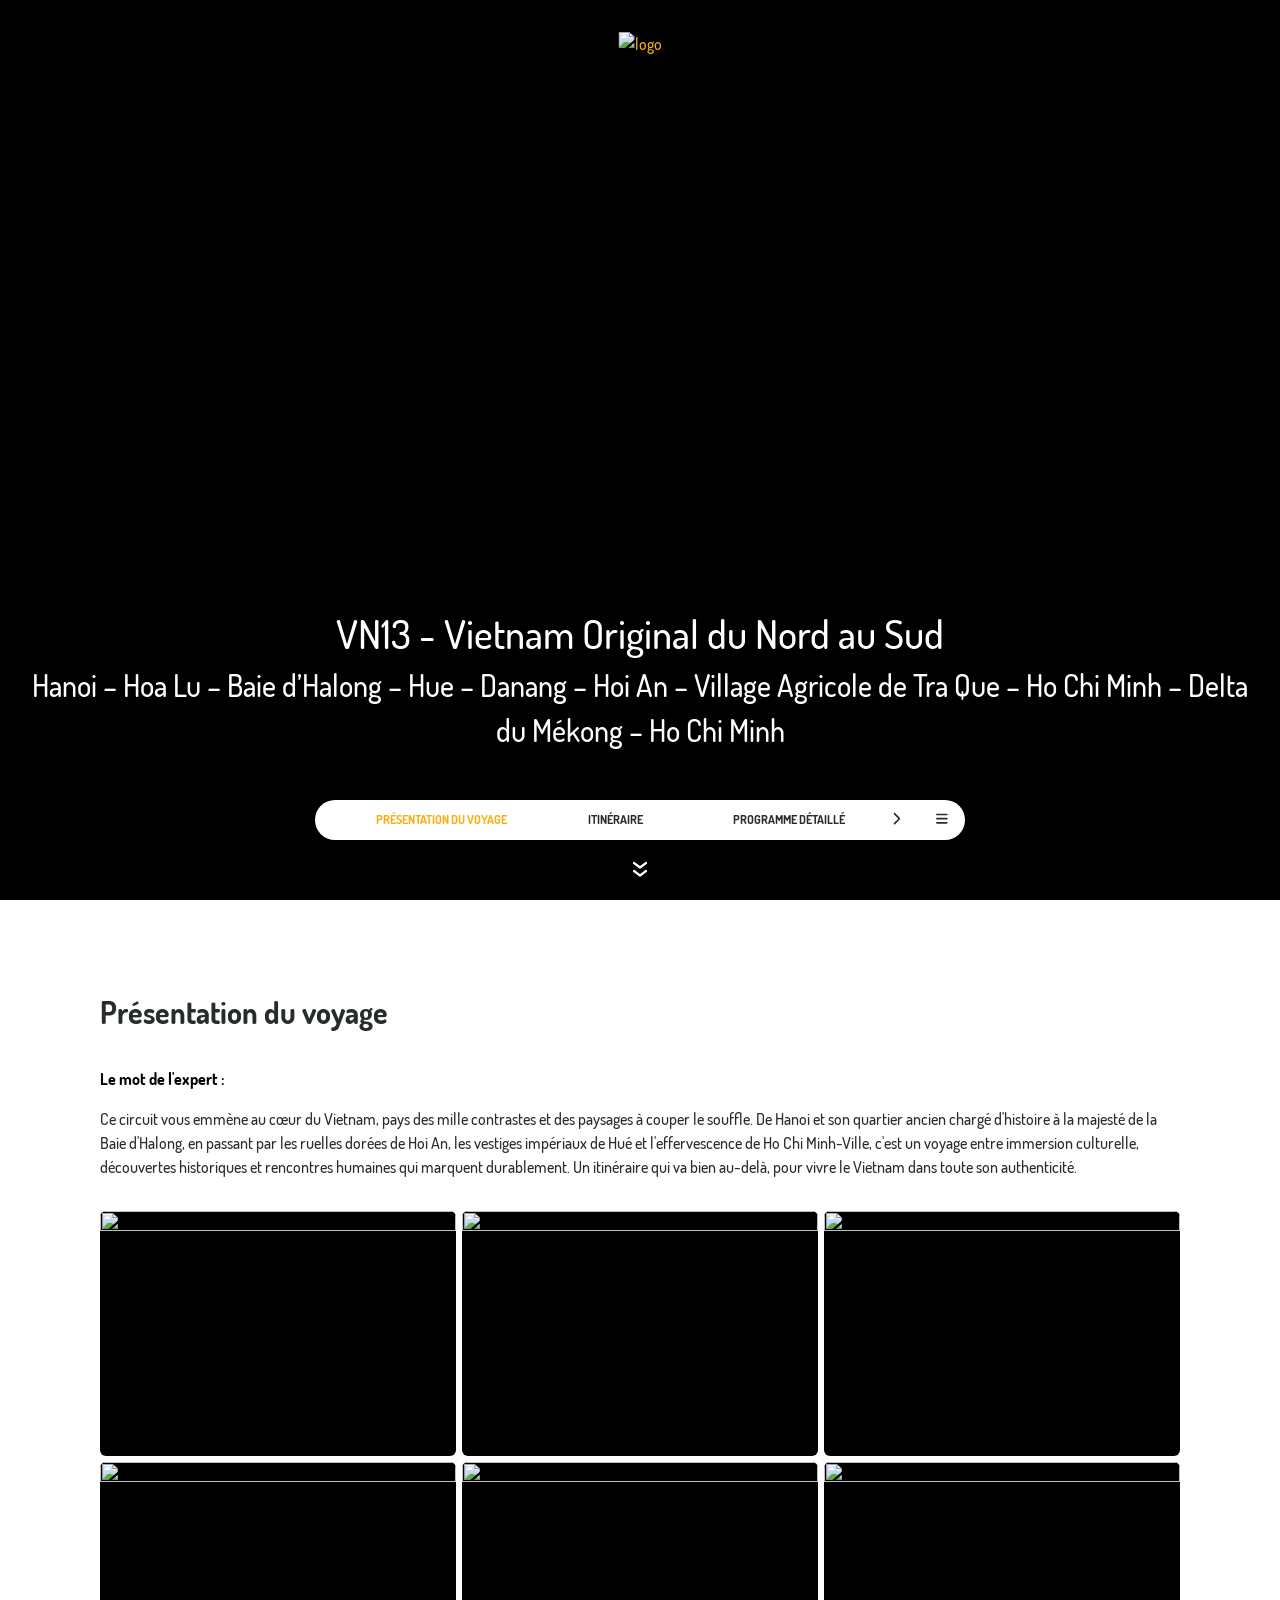
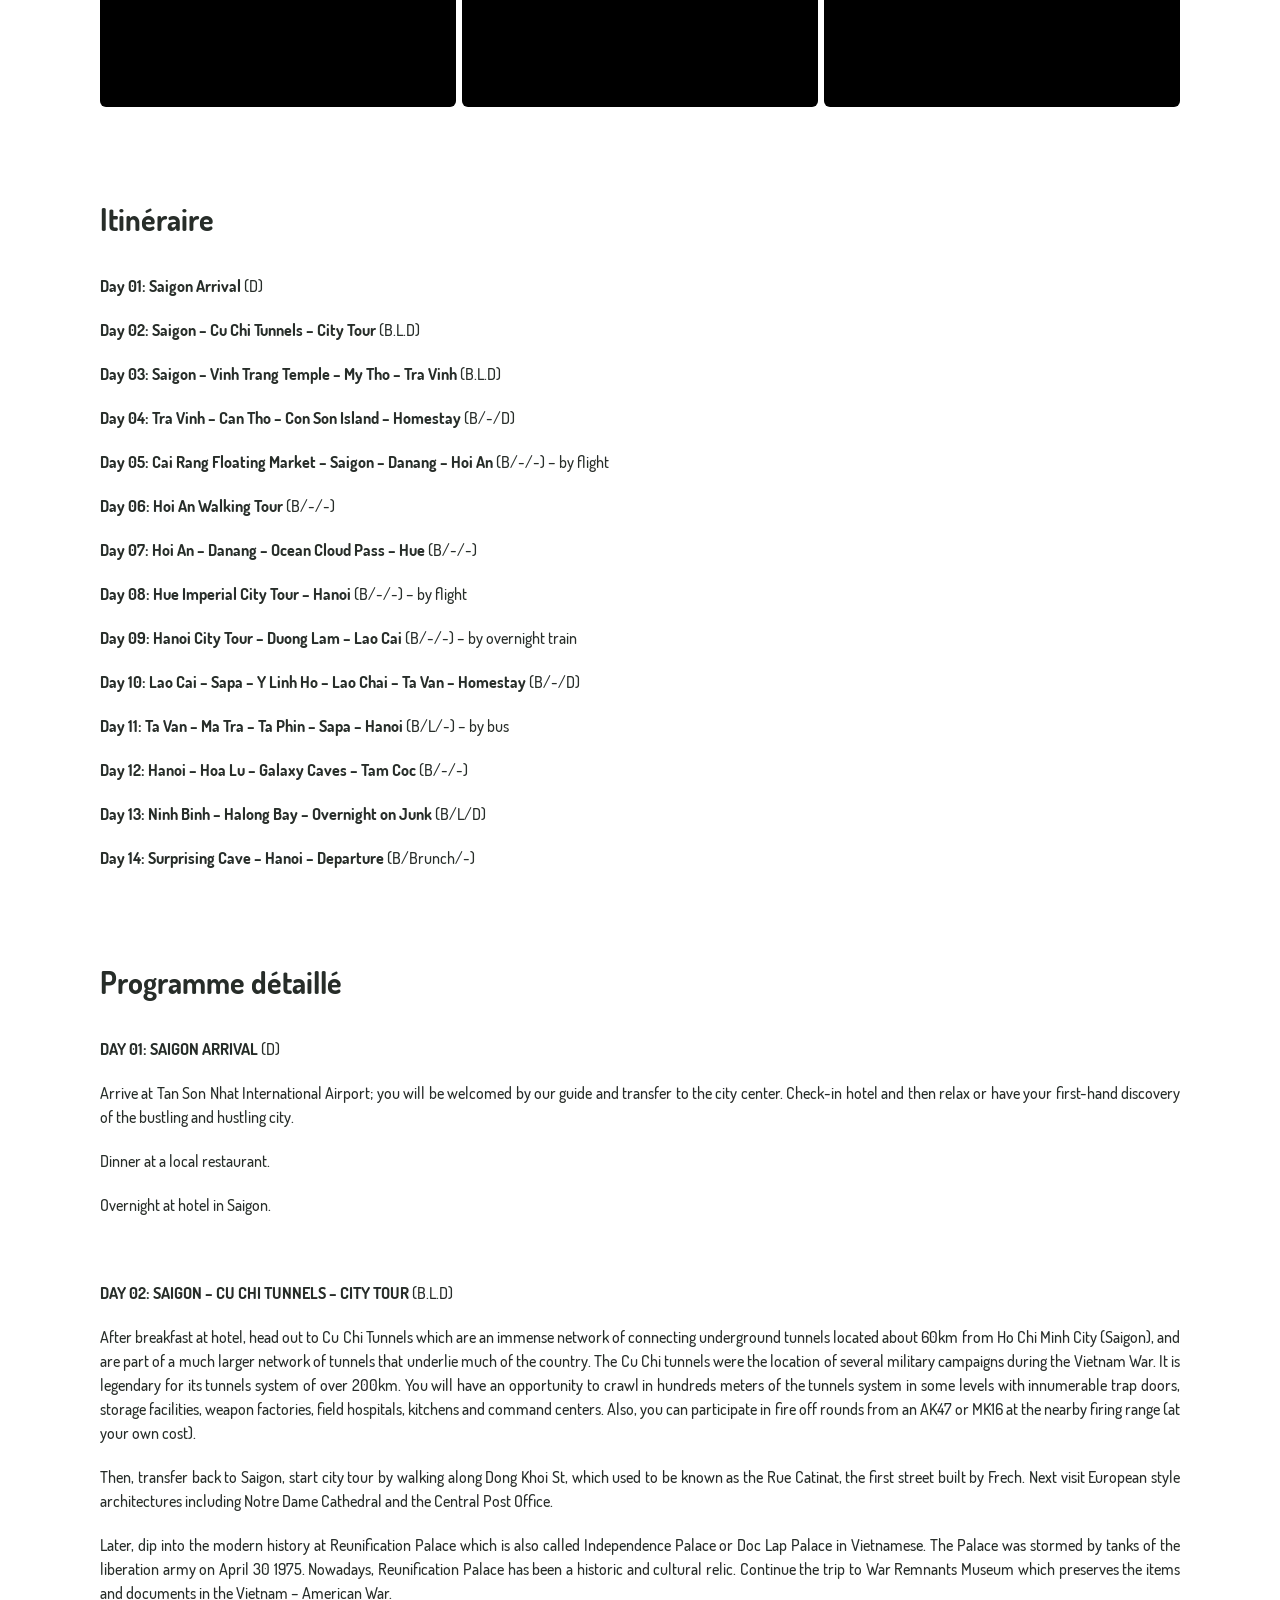
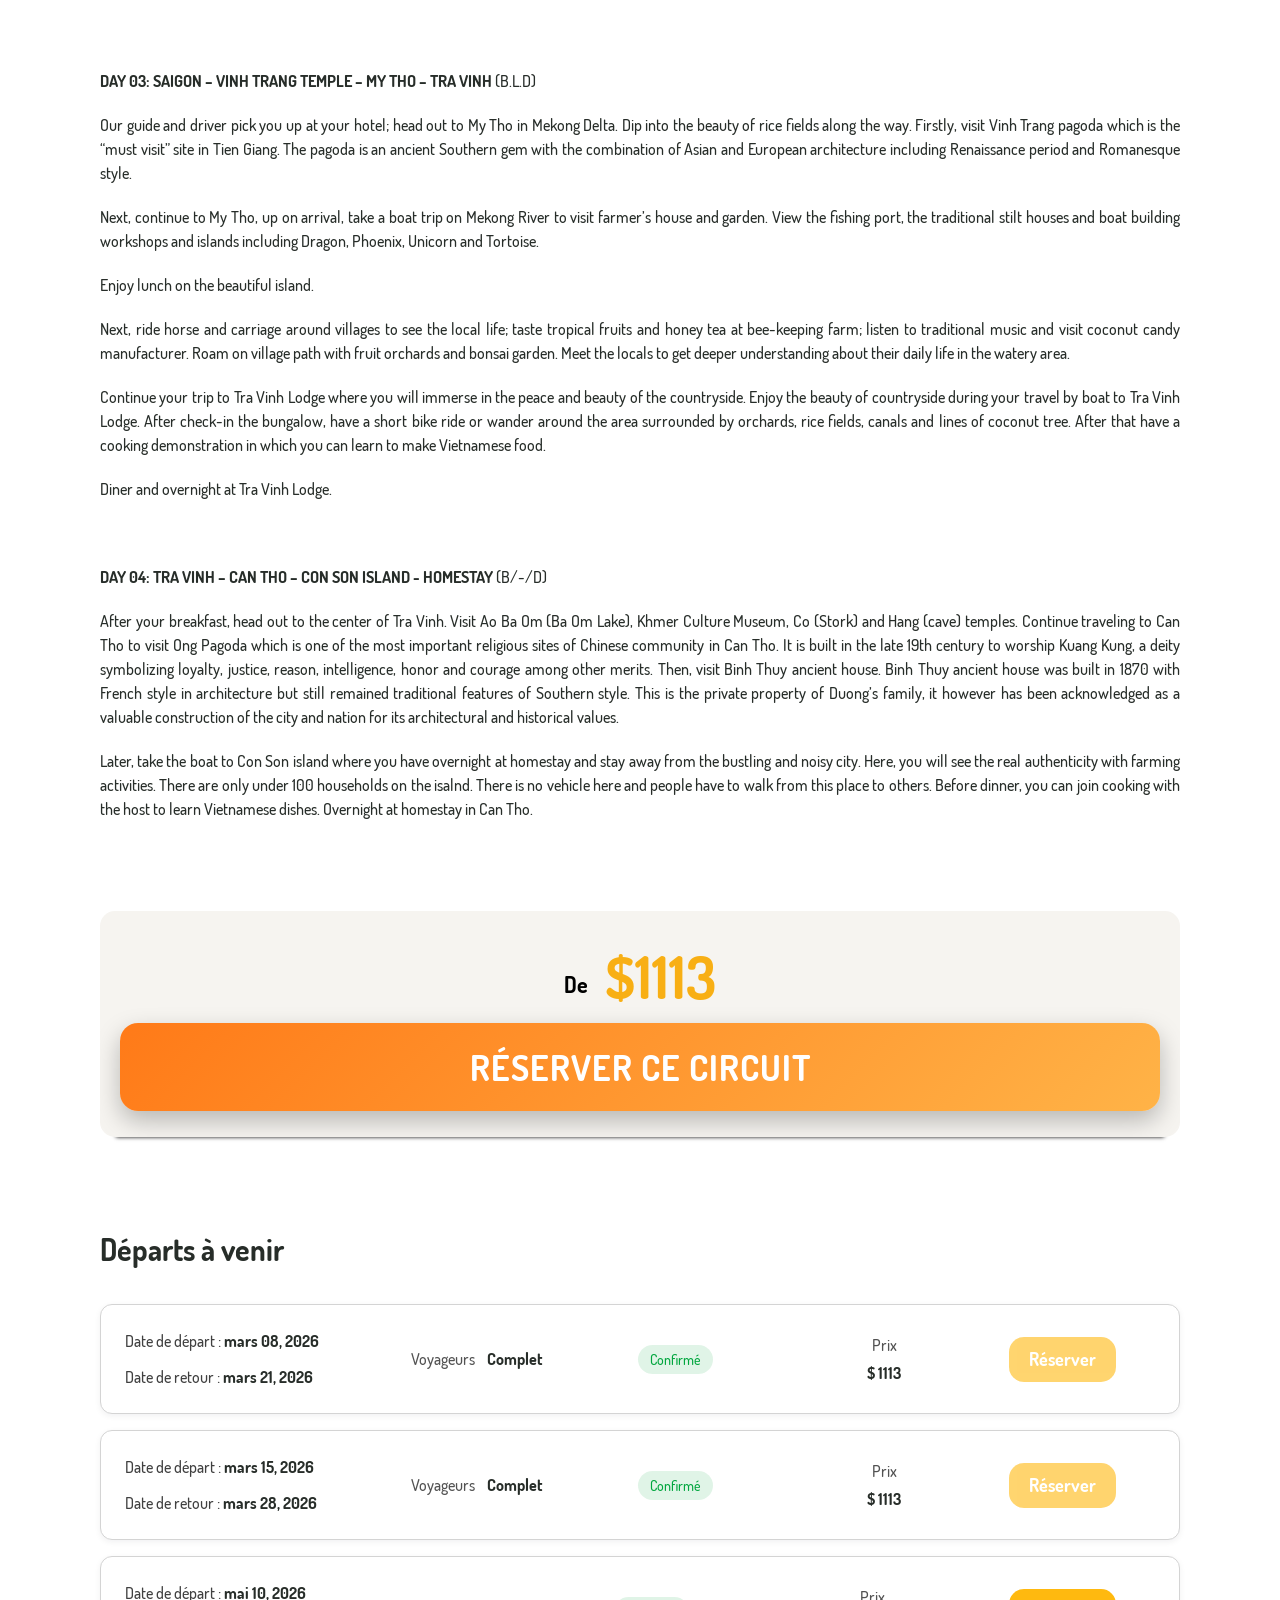
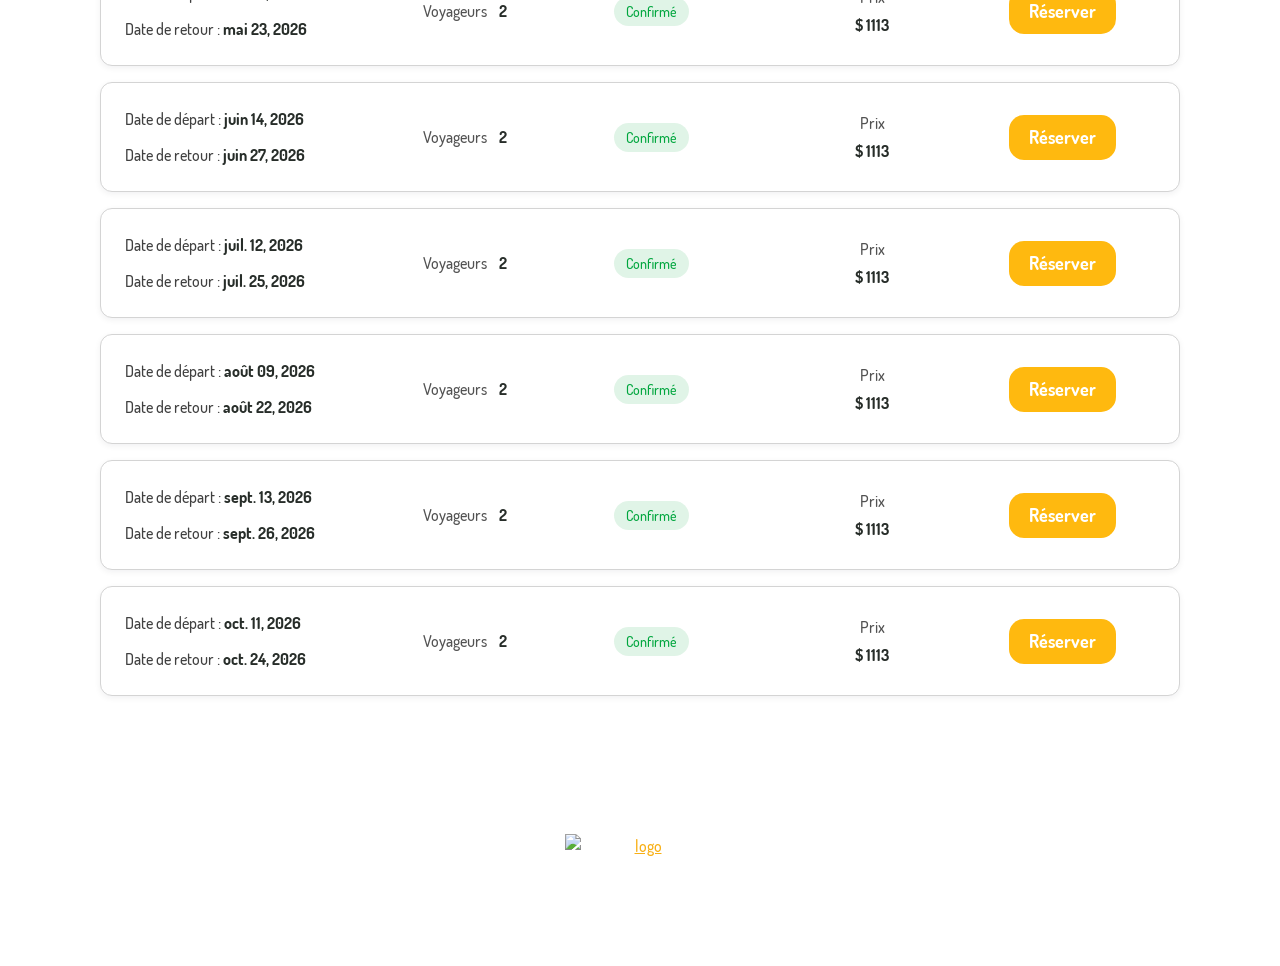
==== commit c98d1521: "update" ====
--- a/index.html
+++ b/index.html
@@ -25,10 +25,10 @@
                                 allow="accelerometer; autoplay; clipboard-write; encrypted-media; gyroscope; picture-in-picture; web-share"
                                 referrerpolicy="strict-origin-when-cross-origin" title="Destination Vietnam" width="640"
                                 height="360"
-                                src="https://www.youtube.com/embed/uhB9lg55OK4?autoplay=1&amp;mute=1&amp;controls=0&amp;showinfo=0&amp;rel=0&amp;modestbranding=1&amp;iv_load_policy=3&amp;start=1&amp;enablejsapi=1&amp;origin=https%3A%2F%2Fmy.beetrip.pro&amp;widgetid=1&amp;forigin=https%3A%2F%2Fmy.beetrip.pro%2Fd%2Fzmhzxifqr%23presentation_du_voyage_1&amp;aoriginsup=1&amp;gporigin=https%3A%2F%2Fchat.zalo.me%2F&amp;vf=1"></iframe>
+                                src="https://www.youtube.com/embed/P0yhgFSCI_k?autoplay=1&amp;mute=1&amp;controls=0&amp;showinfo=0&amp;rel=0&amp;modestbranding=1&amp;iv_load_policy=3&amp;start=1&amp;enablejsapi=1&amp;widgetid=1&amp;vf=1"></iframe>
                         </div>
                         <div class="hero__logo fadeDown svelte-1npsux5 visible"><a target="_blank"
-                                rel="noopener noreferrer" href="https://null"><img alt="logo" class="svelte-1npsux5"
+                                rel="noopener noreferrer" href="/"><img alt="logo" class="svelte-1npsux5"
                                     src="https://vietnamoriginal.com/files/logo.png"></a>
 
                         </div>
@@ -67,11 +67,10 @@
                             </a>
                         </div>
                     </div>
-                    <div class="fixed-links svelte-okb1gx closed visible open">
-                        <div class="fixed-links__item fixed-links__item--share svelte-okb1gx"
-                            style="margin-top: 55px; margin-bottom: 55px;">
+                    <div class="fixed-links svelte-okb1gx closed visible">
+                        <div class="fixed-links__item fixed-links__item--share svelte-okb1gx">
                             <button type="button" class="fixed-links__link svelte-okb1gx" aria-label="Partager"
-                                style="margin-top: 55px; margin-bottom: 55px;">
+                                style="margin-top: 0px; margin-bottom: 0px;">
                                 <svg xmlns="http://www.w3.org/2000/svg" aria-hidden="true" role="img" width="0.88em"
                                     height="1em" viewBox="0 0 448 512" class="iconify iconify--fa6-solid">
                                     <path fill="currentColor"
@@ -79,42 +78,41 @@
                                     </path>
                                 </svg>
                             </button>
-                            <div class="share-menu" style="position: absolute; top: 0px; left: -8px; z-index: 1000;"><a
-                                    href="mailto:?subject=Partager cette page avec moi&amp;body=Partager cette page avec moi https://my.beetrip.pro/d/zmhzxifqr"
-                                    class="share-menu__item share-menu__item--mail"
-                                    style="position: absolute; width: 40px; height: 40px; border-radius: 50%; background-color: rgb(234, 67, 53); display: flex; align-items: center; justify-content: center; text-decoration: none; box-shadow: rgba(0, 0, 0, 0.2) 0px 2px 5px; transform: translate(15px, 5px); transition: 0.3s; opacity: 1; visibility: visible; color: white;"><svg
+                            <div class="share-menu" style="position: absolute; top: 0px; left: -8px; z-index: 1000;">
+                                <a href="mailto:?subject=Partager cette page avec moi&amp;body=Partager cette page avec moi https://my.beetrip.pro/d/zmhzxifqr"
+                                    class="share-menu__item share-menu__item--mail"><svg
                                         xmlns="http://www.w3.org/2000/svg" width="24" height="24" viewBox="0 0 24 24">
                                         <path fill="currentColor"
                                             d="M22 6c0-1.1-.9-2-2-2H4c-1.1 0-2 .9-2 2v12c0 1.1.9 2 2 2h16c1.1 0 2-.9 2-2zm-2 0l-8 4.99L4 6zm0 12H4V8l8 5l8-5z">
                                         </path>
-                                    </svg></a><a
-                                    href="https://wa.me/?text=VN13 - Vietnam Original du Nord au Sud https://my.beetrip.pro/d/zmhzxifqr"
-                                    class="share-menu__item share-menu__item--whatsapp"
-                                    style="position: absolute; width: 40px; height: 40px; border-radius: 50%; background-color: var(--whatsapp-color); display: flex; align-items: center; justify-content: center; text-decoration: none; box-shadow: rgba(0, 0, 0, 0.2) 0px 2px 5px; transform: translate(-28px, 18px); transition: 0.3s; opacity: 1; visibility: visible; color: white;"><svg
+                                    </svg>
+                                </a>
+                                <a href="https://wa.me/?text=VN13 - Vietnam Original du Nord au Sud https://my.beetrip.pro/d/zmhzxifqr"
+                                    class="share-menu__item share-menu__item--whatsapp"><svg
                                         xmlns="http://www.w3.org/2000/svg" width="24" height="24" viewBox="0 0 24 24">
                                         <path fill="currentColor"
                                             d="M19.05 4.91A9.82 9.82 0 0 0 12.04 2c-5.46 0-9.91 4.45-9.91 9.91c0 1.75.46 3.45 1.32 4.95L2.05 22l5.25-1.38c1.45.79 3.08 1.21 4.74 1.21c5.46 0 9.91-4.45 9.91-9.91c0-2.65-1.03-5.14-2.9-7.01m-7.01 15.24c-1.48 0-2.93-.4-4.2-1.15l-.3-.18l-3.12.82l.83-3.04l-.2-.31a8.26 8.26 0 0 1-1.26-4.38c0-4.54 3.7-8.24 8.24-8.24c2.2 0 4.27.86 5.82 2.42a8.18 8.18 0 0 1 2.41 5.83c.02 4.54-3.68 8.23-8.22 8.23m4.52-6.16c-.25-.12-1.47-.72-1.69-.81c-.23-.08-.39-.12-.56.12c-.17.25-.64.81-.78.97c-.14.17-.29.19-.54.06c-.25-.12-1.05-.39-1.99-1.23c-.74-.66-1.23-1.47-1.38-1.72c-.14-.25-.02-.38.11-.51c.11-.11.25-.29.37-.43s.17-.25.25-.41c.08-.17.04-.31-.02-.43s-.56-1.34-.76-1.84c-.2-.48-.41-.42-.56-.43h-.48c-.17 0-.43.06-.66.31c-.22.25-.86.85-.86 2.07s.89 2.4 1.01 2.56c.12.17 1.75 2.67 4.23 3.74c.59.26 1.05.41 1.41.52c.59.19 1.13.16 1.56.1c.48-.07 1.47-.6 1.67-1.18c.21-.58.21-1.07.14-1.18s-.22-.16-.47-.28">
                                         </path>
-                                    </svg></a><a
-                                    href="https://www.facebook.com/sharer/sharer.php?u=https://my.beetrip.pro/d/zmhzxifqr"
-                                    class="share-menu__item share-menu__item--facebook"
-                                    style="position: absolute; width: 40px; height: 40px; border-radius: 50%; background-color: rgb(24, 119, 242); display: flex; align-items: center; justify-content: center; text-decoration: none; box-shadow: rgba(0, 0, 0, 0.2) 0px 2px 5px; transform: translate(-49px, 59px); transition: 0.3s; opacity: 1; visibility: visible; color: white;"><svg
+                                    </svg>
+                                </a>
+                                <a href="https://www.facebook.com/sharer/sharer.php?u=https://my.beetrip.pro/d/zmhzxifqr"
+                                    class="share-menu__item share-menu__item--facebook"><svg
                                         xmlns="http://www.w3.org/2000/svg" width="24" height="24" viewBox="0 0 24 24">
                                         <path fill="currentColor"
                                             d="M14 13.5h2.5l1-4H14v-2c0-1.03 0-2 2-2h1.5V2.14c-.326-.043-1.557-.14-2.857-.14C11.928 2 10 3.657 10 6.7v2.8H7v4h3V22h4z">
                                         </path>
-                                    </svg></a><a
-                                    href="https://www.linkedin.com/sharing/share-offsite/?url=https://my.beetrip.pro/d/zmhzxifqr"
-                                    class="share-menu__item share-menu__item--linkedin"
-                                    style="position: absolute; width: 40px; height: 40px; border-radius: 50%; background-color: rgb(0, 119, 181); display: flex; align-items: center; justify-content: center; text-decoration: none; box-shadow: rgba(0, 0, 0, 0.2) 0px 2px 5px; transform: translate(-28px, 99px); transition: 0.3s; opacity: 1; visibility: visible; color: white;"><svg
+                                    </svg>
+                                </a>
+                                <a href="https://www.linkedin.com/sharing/share-offsite/?url=https://my.beetrip.pro/d/zmhzxifqr"
+                                    class="share-menu__item share-menu__item--linkedin"><svg
                                         xmlns="http://www.w3.org/2000/svg" width="24" height="24" viewBox="0 0 24 24">
                                         <path fill="currentColor"
                                             d="M20.47 2H3.53a1.45 1.45 0 0 0-1.47 1.43v17.14A1.45 1.45 0 0 0 3.53 22h16.94a1.45 1.45 0 0 0 1.47-1.43V3.43A1.45 1.45 0 0 0 20.47 2M8.09 18.74h-3v-9h3ZM6.59 8.48a1.56 1.56 0 1 1 0-3.12a1.57 1.57 0 1 1 0 3.12m12.32 10.26h-3v-4.83c0-1.21-.43-2-1.52-2A1.65 1.65 0 0 0 12.85 13a2 2 0 0 0-.1.73v5h-3v-9h3V11a3 3 0 0 1 2.71-1.5c2 0 3.45 1.29 3.45 4.06Z">
                                         </path>
-                                    </svg></a><a
-                                    href="https://twitter.com/intent/tweet?url=https://my.beetrip.pro/d/zmhzxifqr&amp;text=VN13 - Vietnam Original du Nord au Sud"
-                                    class="share-menu__item share-menu__item--twitter"
-                                    style="position: absolute; width: 40px; height: 40px; border-radius: 50%; background-color: rgb(0, 0, 0); display: flex; align-items: center; justify-content: center; text-decoration: none; box-shadow: rgba(0, 0, 0, 0.2) 0px 2px 5px; transform: translate(15px, 113px); transition: 0.3s; opacity: 1; visibility: visible; color: white;"><svg
+                                    </svg>
+                                </a>
+                                <a href="https://twitter.com/intent/tweet?url=https://my.beetrip.pro/d/zmhzxifqr&amp;text=VN13 - Vietnam Original du Nord au Sud"
+                                    class="share-menu__item share-menu__item--twitter"><svg
                                         xmlns="http://www.w3.org/2000/svg" width="20" height="20" viewBox="0 0 14 14">
                                         <g fill="none">
                                             <g clip-path="url(#primeTwitter0)">
@@ -128,7 +126,9 @@
                                                 </clipPath>
                                             </defs>
                                         </g>
-                                    </svg></a></div>
+                                    </svg>
+                                </a>
+                            </div>
                         </div>
                         <div class="fixed-links__item fixed-links__item--menu mobile-only svelte-okb1gx"><button
                                 type="button" class="fixed-links__link fixed-links__link--open svelte-okb1gx"
@@ -168,7 +168,7 @@
                                     href="#presentation_du_voyage_1">Présentation du voyage</a>
                                 <a class="menu__item  svelte-c97twf" href="#itineraire_2">Itinéraire</a>
                                 <a class="menu__item  svelte-c97twf" href="#programme_detaille_2">Programme détaillé</a>
-                                <a class="menu__item  svelte-c97twf" href="#hebergements_2">Hébergements</a>
+                                <a class="menu__item  svelte-c97twf" href="#departures">Départs à venir</a>
                                 <a class="menu__item  svelte-c97twf" href="#transports_2">Transports</a>
                                 <button class="menu__button menu__button--next svelte-c97twf" aria-label="Suivant">
                                     <svg xmlns="http://www.w3.org/2000/svg" aria-hidden="true" role="img" width="0.63em"
@@ -203,9 +203,12 @@
                             <li class="fullscreen-menu__column fullscreen-menu__column--left svelte-c97twf">
                                 <ul class="svelte-c97twf">
                                     <li class="fullscreen-menu__title svelte-c97twf">VN13 - Vietnam Original du Nord au
-                                        Sud <span class="fullscreen-menu__subtitle svelte-c97twf">Hanoi – Hoa Lu – Baie
+                                        Sud
+                                        <span class="fullscreen-menu__subtitle svelte-c97twf">Hanoi – Hoa Lu – Baie
                                             d’Halong – Hue – Danang – Hoi An – Village Agricole de Tra Que – Ho Chi Minh
-                                            – Delta du Mékong – Ho Chi Minh</span></li>
+                                            – Delta du Mékong – Ho Chi Minh
+                                        </span>
+                                    </li>
                                     <li class="fullscreen-menu__item svelte-c97twf"><a
                                             class="fullscreen-menu__item__link svelte-c97twf"
                                             href="#presentation_du_voyage_1">Présentation du voyage</a></li>
@@ -216,30 +219,12 @@
                                             class="fullscreen-menu__item__link svelte-c97twf"
                                             href="#programme_detaille_2">Programme détaillé</a></li>
                                     <li class="fullscreen-menu__item svelte-c97twf"><a
-                                            class="fullscreen-menu__item__link svelte-c97twf"
-                                            href="#hebergements_2">Hébergements</a></li>
-                                    <li class="fullscreen-menu__item svelte-c97twf"><a
-                                            class="fullscreen-menu__item__link svelte-c97twf"
-                                            href="#transports_2">Transports</a></li>
+                                            class="fullscreen-menu__item__link svelte-c97twf" href="#departures">Départs
+                                            à venir</a></li>
                                 </ul>
                             </li>
                             <li class="fullscreen-menu__column fullscreen-menu__column--right svelte-c97twf">
                                 <ul class="svelte-c97twf">
-                                    <li class="fullscreen-menu__item svelte-c97twf"><a
-                                            href="https://app2.beetrip.pro/pdf/51b635b1-146a-4bb6-8a67-ed629ebc2ffa/v2"
-                                            class="btn btn--light btn--small btn--secondary  svelte-lj9g0m"
-                                            download="true" target="_blank"><span
-                                                class="btn__text svelte-lj9g0m">Télécharger le PDF</span> <span
-                                                class="btn__icon svelte-lj9g0m"><svg xmlns="http://www.w3.org/2000/svg"
-                                                    aria-hidden="true" role="img" width="1em" height="1em"
-                                                    viewBox="0 0 512 512" class="iconify iconify--fa6-solid">
-                                                    <path fill="currentColor"
-                                                        d="M288 32c0-17.7-14.3-32-32-32s-32 14.3-32 32v242.7l-73.4-73.4c-12.5-12.5-32.8-12.5-45.3 0s-12.5 32.8 0 45.3l128 128c12.5 12.5 32.8 12.5 45.3 0l128-128c12.5-12.5 12.5-32.8 0-45.3s-32.8-12.5-45.3 0L288 274.7zM64 352c-35.3 0-64 28.7-64 64v32c0 35.3 28.7 64 64 64h384c35.3 0 64-28.7 64-64v-32c0-35.3-28.7-64-64-64H346.5l-45.3 45.3c-25 25-65.5 25-90.5 0L165.5 352zm368 56a24 24 0 1 1 0 48a24 24 0 1 1 0-48">
-                                                    </path>
-                                                </svg>
-                                            </span>
-                                        </a>
-                                    </li>
                                     <li class="fullscreen-menu__item svelte-c97twf">
                                         <button type="button"
                                             class="btn btn--light btn--small btn--primary  svelte-lj9g0m">
@@ -254,6 +239,63 @@
                                                 </svg>
                                             </span>
                                         </button>
+                                        <div class="share-menu"
+                                            style="position: absolute; top: 0px; left: -8px; z-index: 1000;">
+                                            <a href="mailto:?subject=Partager cette page avec moi&amp;body=Partager cette page avec moi https://my.beetrip.pro/d/zmhzxifqr"
+                                                class="share-menu__item share-menu__item--mail"><svg
+                                                    xmlns="http://www.w3.org/2000/svg" width="24" height="24"
+                                                    viewBox="0 0 24 24">
+                                                    <path fill="currentColor"
+                                                        d="M22 6c0-1.1-.9-2-2-2H4c-1.1 0-2 .9-2 2v12c0 1.1.9 2 2 2h16c1.1 0 2-.9 2-2zm-2 0l-8 4.99L4 6zm0 12H4V8l8 5l8-5z">
+                                                    </path>
+                                                </svg>
+                                            </a>
+                                            <a href="https://wa.me/?text=VN13 - Vietnam Original du Nord au Sud https://my.beetrip.pro/d/zmhzxifqr"
+                                                class="share-menu__item share-menu__item--whatsapp"><svg
+                                                    xmlns="http://www.w3.org/2000/svg" width="24" height="24"
+                                                    viewBox="0 0 24 24">
+                                                    <path fill="currentColor"
+                                                        d="M19.05 4.91A9.82 9.82 0 0 0 12.04 2c-5.46 0-9.91 4.45-9.91 9.91c0 1.75.46 3.45 1.32 4.95L2.05 22l5.25-1.38c1.45.79 3.08 1.21 4.74 1.21c5.46 0 9.91-4.45 9.91-9.91c0-2.65-1.03-5.14-2.9-7.01m-7.01 15.24c-1.48 0-2.93-.4-4.2-1.15l-.3-.18l-3.12.82l.83-3.04l-.2-.31a8.26 8.26 0 0 1-1.26-4.38c0-4.54 3.7-8.24 8.24-8.24c2.2 0 4.27.86 5.82 2.42a8.18 8.18 0 0 1 2.41 5.83c.02 4.54-3.68 8.23-8.22 8.23m4.52-6.16c-.25-.12-1.47-.72-1.69-.81c-.23-.08-.39-.12-.56.12c-.17.25-.64.81-.78.97c-.14.17-.29.19-.54.06c-.25-.12-1.05-.39-1.99-1.23c-.74-.66-1.23-1.47-1.38-1.72c-.14-.25-.02-.38.11-.51c.11-.11.25-.29.37-.43s.17-.25.25-.41c.08-.17.04-.31-.02-.43s-.56-1.34-.76-1.84c-.2-.48-.41-.42-.56-.43h-.48c-.17 0-.43.06-.66.31c-.22.25-.86.85-.86 2.07s.89 2.4 1.01 2.56c.12.17 1.75 2.67 4.23 3.74c.59.26 1.05.41 1.41.52c.59.19 1.13.16 1.56.1c.48-.07 1.47-.6 1.67-1.18c.21-.58.21-1.07.14-1.18s-.22-.16-.47-.28">
+                                                    </path>
+                                                </svg>
+                                            </a>
+                                            <a href="https://www.facebook.com/sharer/sharer.php?u=https://my.beetrip.pro/d/zmhzxifqr"
+                                                class="share-menu__item share-menu__item--facebook"><svg
+                                                    xmlns="http://www.w3.org/2000/svg" width="24" height="24"
+                                                    viewBox="0 0 24 24">
+                                                    <path fill="currentColor"
+                                                        d="M14 13.5h2.5l1-4H14v-2c0-1.03 0-2 2-2h1.5V2.14c-.326-.043-1.557-.14-2.857-.14C11.928 2 10 3.657 10 6.7v2.8H7v4h3V22h4z">
+                                                    </path>
+                                                </svg>
+                                            </a>
+                                            <a href="https://www.linkedin.com/sharing/share-offsite/?url=https://my.beetrip.pro/d/zmhzxifqr"
+                                                class="share-menu__item share-menu__item--linkedin"><svg
+                                                    xmlns="http://www.w3.org/2000/svg" width="24" height="24"
+                                                    viewBox="0 0 24 24">
+                                                    <path fill="currentColor"
+                                                        d="M20.47 2H3.53a1.45 1.45 0 0 0-1.47 1.43v17.14A1.45 1.45 0 0 0 3.53 22h16.94a1.45 1.45 0 0 0 1.47-1.43V3.43A1.45 1.45 0 0 0 20.47 2M8.09 18.74h-3v-9h3ZM6.59 8.48a1.56 1.56 0 1 1 0-3.12a1.57 1.57 0 1 1 0 3.12m12.32 10.26h-3v-4.83c0-1.21-.43-2-1.52-2A1.65 1.65 0 0 0 12.85 13a2 2 0 0 0-.1.73v5h-3v-9h3V11a3 3 0 0 1 2.71-1.5c2 0 3.45 1.29 3.45 4.06Z">
+                                                    </path>
+                                                </svg>
+                                            </a>
+                                            <a href="https://twitter.com/intent/tweet?url=https://my.beetrip.pro/d/zmhzxifqr&amp;text=VN13 - Vietnam Original du Nord au Sud"
+                                                class="share-menu__item share-menu__item--twitter"><svg
+                                                    xmlns="http://www.w3.org/2000/svg" width="20" height="20"
+                                                    viewBox="0 0 14 14">
+                                                    <g fill="none">
+                                                        <g clip-path="url(#primeTwitter0)">
+                                                            <path fill="currentColor"
+                                                                d="M11.025.656h2.147L8.482 6.03L14 13.344H9.68L6.294 8.909l-3.87 4.435H.275l5.016-5.75L0 .657h4.43L7.486 4.71zm-.755 11.4h1.19L3.78 1.877H2.504z">
+                                                            </path>
+                                                        </g>
+                                                        <defs>
+                                                            <clipPath id="primeTwitter0">
+                                                                <path fill="#fff" d="M0 0h14v14H0z"></path>
+                                                            </clipPath>
+                                                        </defs>
+                                                    </g>
+                                                </svg>
+                                            </a>
+                                        </div>
                                     </li>
                                 </ul>
                             </li>
@@ -417,7 +459,7 @@
                             <div class="module page__content__module page__content__module--step_by_step page__content__module--default  svelte-12n7sqj"
                                 id="programme_detaille_2">
                                 <div class="page__content__module__content">
-                                    <h2 class="page__content__module__content__title svelte-12n7sqj">Itinéraire
+                                    <h2 class="page__content__module__content__title svelte-12n7sqj">Programme détaillé
                                     </h2>
                                     <div class="page__content__module__content__itinerary__days svelte-12n7sqj"
                                         style="--transition-timing: 6.6s;">
@@ -506,14 +548,595 @@
                             </div>
                         </div>
 
-
+                        <div class="page__content__module svelte-12n7sqj" style="padding-top: 0;padding-bottom: 0;">
+                            <div class="sidebar-price">
+                                <div class="group-price">
+                                    <span class="price-label">De</span>
+                                    <span class="price">$1113</span>
+                                </div>
+                                <style>
+                                    .sidebar-price {
+                                        position: relative;
+                                        overflow: hidden;
+                                        background-color: #f6f4f0;
+                                        border-radius: 15px;
+                                        box-shadow: black 0px 16px 4px -16px;
+                                        transition: all 150ms linear 0s;
+                                        padding: 20px;
+                                    }
+
+                                    .sidebar-price .group-price .price {
+                                        color: #f8af14;
+                                    }
+
+                                    /* Style gốc cho Desktop */
+                                    .sidebar-price .group-price {
+                                        font-weight: bold;
+                                        line-height: 1.6;
+                                        color: black;
+                                        text-align: center;
+                                        font-size: 3.6rem;
+                                    }
+
+                                    .sidebar-price .group-price .price-label {
+                                        font-size: 1.4rem;
+                                        vertical-align: middle;
+                                        margin-right: 5px;
+                                    }
+
+                                    /* Tối ưu cho Mobile (Dưới 768px) */
+                                    @media (max-width: 767px) {
+                                        .sidebar-price {
+                                            padding: 15px;
+                                        }
+
+                                        .sidebar-price .group-price {
+                                            font-size: 2.4rem;
+                                            line-height: 1.2;
+                                            margin-bottom: 10px;
+
+                                        }
+
+                                        .sidebar-price .group-price .price-label {
+                                            font-size: 1.2rem;
+                                        }
+                                    }
+
+                                    @media (max-width: 320px) {
+                                        .sidebar-price .group-price {
+                                            font-size: 2rem;
+                                        }
+                                    }
+
+                                    /* CTA button */
+                                    .btn.btn-inquire {
+                                        width: 100%;
+                                        text-transform: uppercase;
+                                        text-align: center;
+                                        font-size: 2.2rem;
+                                        font-weight: 800;
+                                        letter-spacing: 1px;
+                                        padding: 18px 24px;
+                                        border-radius: 18px;
+                                        border: none;
+                                        text-decoration: none;
+                                        /* gradient travel style */
+                                        background: linear-gradient(135deg, #ff7a18, #ffb347);
+                                        color: #fff !important;
+
+                                        /* nổi lên */
+                                        box-shadow: 0 10px 25px rgba(0, 0, 0, .25);
+                                        position: relative;
+                                        overflow: hidden;
+                                        transition: all .3s ease;
+                                        display: inline-block;
+                                    }
+
+                                    @media (max-width: 767px) {
+                                        .btn.btn-inquire {
+                                            font-size: 1.4rem;
+                                            padding: 14px 20px;
+                                            border-radius: 12px;
+                                            letter-spacing: 0.5px;
+                                        }
+                                    }
+
+                                    /* Tùy chọn: Tối ưu cho Tablet (Màn hình từ 768px đến 1024px) */
+                                    @media (min-width: 768px) and (max-width: 1024px) {
+                                        .btn.btn-inquire {
+                                            font-size: 1.8rem;
+                                        }
+                                    }
+
+                                    /* hiệu ứng ánh sáng chạy ngang */
+                                    .btn.btn-inquire::before {
+                                        content: "";
+                                        position: absolute;
+                                        top: 0;
+                                        left: -100%;
+                                        width: 100%;
+                                        height: 100%;
+                                        background: linear-gradient(120deg, transparent, rgba(255, 255, 255, .4), transparent);
+                                        transition: all .6s ease;
+                                    }
+
+                                    /* hover */
+                                    .btn.btn-inquire:hover {
+                                        transform: translateY(-4px) scale(1.02);
+                                        box-shadow: 0 18px 40px rgba(0, 0, 0, .35);
+                                    }
+
+                                    /* ánh sáng chạy khi hover */
+                                    .btn.btn-inquire:hover::before {
+                                        left: 100%;
+                                    }
+
+                                    /* click xuống */
+                                    .btn.btn-inquire:active {
+                                        transform: translateY(-1px) scale(.99);
+                                    }
+
+                                    .departure-card {
+                                        display: flex;
+                                        flex-wrap: wrap;
+                                        align-items: center;
+                                        border: 1px solid #eee;
+                                        border-radius: 12px;
+                                        padding: 24px;
+                                        background: #fff;
+                                        width: 100%;
+                                        justify-content: space-between;
+                                        border: 1px solid #d4d4d4;
+                                        box-shadow: 0 2px 6px 0 rgba(16, 24, 40, 0.06);
+                                        margin-bottom: 16px;
+                                    }
+
+                                    .departure-info {
+                                        display: flex;
+                                        flex-direction: column;
+                                        gap: 12px;
+                                        width: 100%;
+                                    }
+
+                                    .departure-info span {
+                                        color: #404040;
+                                    }
+
+                                    .departure-info time {
+                                        font-weight: bold;
+                                    }
+
+                                    .travellers {
+                                        flex-direction: row;
+                                        display: flex;
+                                        align-items: center;
+                                        gap: 12px;
+                                    }
+
+                                    .travellers .count {
+                                        display: block;
+                                        font-weight: bold;
+                                    }
+
+                                    .travellers-status {
+                                        width: 100%;
+                                    }
+
+                                    .status {
+                                        display: inline-block;
+                                        font-size: 14px;
+                                        padding: 4px 12px;
+                                        border-radius: 24px;
+                                    }
+
+                                    .status-green {
+                                        background: rgba(0, 166, 62, 0.12);
+                                        color: #00A63E;
+                                    }
+
+                                    .status-gray {
+                                        background: rgb(41 41 41 / 32%);
+                                        color: #ffffff;
+                                    }
+
+                                    .departure-card .price {
+                                        font-weight: bold;
+                                        display: flex;
+                                        gap: 4px;
+                                    }
+
+                                    .price .label,
+                                    .travellers .label {
+                                        color: #525252;
+                                        font-weight: 400;
+                                    }
+
+
+                                    .action .btn {
+                                        font-size: 18px;
+                                        line-height: 1.6;
+                                        color: white;
+                                        letter-spacing: 0px;
+                                        text-align: center;
+                                        background-color: #ffb90f;
+                                        border-radius: 15px;
+                                        padding: 8px 20px;
+                                        display: inline-block;
+                                        font-weight: bold;
+                                        text-decoration: none;
+                                    }
+
+                                    @media (min-width: 768px) {
+                                        .departure-info {
+                                            display: flex;
+                                            flex-direction: column;
+                                            gap: 12px;
+                                            width: 27%;
+                                        }
+
+                                        .travellers-status {
+                                            width: 24%;
+                                            text-align: center;
+                                        }
+
+                                        .departure-card .price {
+                                            width: 15%;
+                                            text-align: center;
+                                            flex-direction: column;
+                                        }
+
+                                        .action {
+                                            width: 18%;
+                                            text-align: center;
+                                        }
+                                    }
+
+                                    .set-tour {
+                                        /* display: flex; */
+                                        width: 171px;
+                                        padding: 10px 16px;
+                                        gap: 6px;
+                                        border-radius: 6px;
+                                        background: #A24D24;
+                                        color: #fff;
+                                        font-size: 14px;
+                                    }
+
+                                    .radio-group {
+                                        display: flex;
+                                        gap: 20px;
+                                        margin-top: 8px;
+                                        flex-wrap: wrap;
+                                    }
+
+                                    .radio-group label:not(:last-of-type) {
+                                        margin-right: 40px;
+                                    }
+
+                                    .radio-group label {
+                                        font-weight: normal;
+                                        display: flex;
+                                        align-items: center;
+                                        gap: 12px;
+                                        cursor: pointer;
+                                        margin-bottom: 0;
+                                    }
+
+                                    .radio-group input {
+                                        appearance: none;
+                                        -webkit-appearance: none;
+                                        background-color: #fff;
+                                        border: 1.5px solid #747475;
+                                        border-radius: 50%;
+                                        width: 20px;
+                                        height: 20px;
+                                        cursor: pointer;
+                                        position: relative;
+                                        outline: none;
+                                    }
+
+                                    .radio-group input:checked {
+                                        border: 1.5px solid var(--primary-color);
+                                    }
+
+                                    .radio-group input:checked::before {
+                                        content: "";
+                                        position: absolute;
+                                        top: 50%;
+                                        left: 50%;
+                                        transform: translate(-50%, -50%);
+                                        width: 12px;
+                                        height: 12px;
+                                        background-color: var(--primary-color);
+                                        border-radius: 50%;
+                                    }
+
+
+                                    .info-tour {
+                                        display: flex;
+                                        gap: 12px;
+                                        flex-direction: column;
+                                        width: 100%;
+                                        border: 1px solid #d4d4d4;
+                                        box-shadow: 0 2px 6px 0 rgba(16, 24, 40, 0.06);
+                                        margin-bottom: 16px;
+                                        border-radius: 30px;
+                                        padding: 24px;
+                                        font-size: 1.5rem;
+                                    }
+
+                                    .info-tour .item-info {
+                                        display: flex;
+                                        gap: 8px;
+                                        align-items: center;
+                                    }
+
+                                    .info-tour .item-info .title {
+                                        width: 60px;
+                                        font-weight: 500;
+                                    }
+
+                                    .info-tour .item-info .dot {
+                                        width: 4px;
+                                    }
+
+                                    .info-tour .item-info .info {
+                                        width: calc(100% - 82px);
+                                        font-weight: 600;
+                                    }
+
+                                    .brand {
+                                        color: var(--primary-color);
+                                    }
+
+                                    .btn.disabled,
+                                    .btn:disabled {
+                                        opacity: .6;
+                                    }
+
+                                    a.btn.disabled,
+                                    fieldset:disabled a.btn {
+                                        cursor: not-allowed;
+                                    }
+                                </style>
+                                <a href="#inquire" class="btn btn-primary btn-inquire mt-4">
+                                    Réserver ce circuit
+                                </a>
+                            </div>
+                        </div>
+                        <section class="schedules">
+                            <div class="page__content__module svelte-12n7sqj" id="departures">
+                                <div class="col">
+                                    <h2 class="page__content__module__content__title svelte-12n7sqj">Départs à venir
+                                    </h2>
+                                    <article class="departure-card">
+                                        <div class="departure-info">
+                                            <div><span>Date de départ :</span> <time datetime="mars 08, 2026">mars 08,
+                                                    2026</time></div>
+                                            <div><span>Date de retour :</span> <time datetime="mars 21, 2026">mars 21,
+                                                    2026</time></div>
+                                        </div>
+                                        <div class="travellers">
+                                            <span class="label">Voyageurs</span>
+                                            <span class="count">Complet</span>
+                                        </div>
+                                        <div class="travellers-status">
+
+                                            <span class="status status-green">Confirmé</span>
+
+                                        </div>
+                                        <div class="price">
+                                            <div class="label">Prix</div>
+                                            <div class="count">$ 1113</div>
+                                        </div>
+                                        <div class="action">
+                                            <a class="btn disabled">
+                                                Réserver
+                                            </a>
+                                        </div>
+
+                                    </article>
+                                    <article class="departure-card">
+                                        <div class="departure-info">
+                                            <div><span>Date de départ :</span> <time datetime="mars 15, 2026">mars 15,
+                                                    2026</time></div>
+                                            <div><span>Date de retour :</span> <time datetime="mars 28, 2026">mars 28,
+                                                    2026</time></div>
+                                        </div>
+                                        <div class="travellers">
+                                            <span class="label">Voyageurs</span>
+                                            <span class="count">Complet</span>
+                                        </div>
+                                        <div class="travellers-status">
+
+                                            <span class="status status-green">Confirmé</span>
+
+                                        </div>
+                                        <div class="price">
+                                            <div class="label">Prix</div>
+                                            <div class="count">$ 1113</div>
+                                        </div>
+                                        <div class="action">
+                                            <a class="btn disabled">
+                                                Réserver
+                                            </a>
+                                        </div>
+
+                                    </article>
+
+                                    <article class="departure-card">
+                                        <div class="departure-info">
+                                            <div><span>Date de départ :</span> <time datetime="mai 10, 2026">mai 10,
+                                                    2026</time></div>
+                                            <div><span>Date de retour :</span> <time datetime="mai 23, 2026">mai 23,
+                                                    2026</time></div>
+                                        </div>
+                                        <div class="travellers">
+                                            <span class="label">Voyageurs</span>
+                                            <span class="count">2</span>
+                                        </div>
+                                        <div class="travellers-status">
+
+                                            <span class="status status-green">Confirmé</span>
+
+                                        </div>
+                                        <div class="price">
+                                            <div class="label">Prix</div>
+                                            <div class="count">$ 1113</div>
+                                        </div>
+                                        <div class="action">
+                                            <a href="/landing-book/vietnam-en-groupe?scheduleId=1208" class="btn">
+                                                Réserver
+                                            </a>
+                                        </div>
+
+                                    </article>
+                                    <article class="departure-card">
+                                        <div class="departure-info">
+                                            <div><span>Date de départ :</span> <time datetime="juin 14, 2026">juin 14,
+                                                    2026</time></div>
+                                            <div><span>Date de retour :</span> <time datetime="juin 27, 2026">juin 27,
+                                                    2026</time></div>
+                                        </div>
+                                        <div class="travellers">
+                                            <span class="label">Voyageurs</span>
+                                            <span class="count">2</span>
+                                        </div>
+                                        <div class="travellers-status">
+
+                                            <span class="status status-green">Confirmé</span>
+
+                                        </div>
+                                        <div class="price">
+                                            <div class="label">Prix</div>
+                                            <div class="count">$ 1113</div>
+                                        </div>
+                                        <div class="action">
+                                            <a href="/landing-book/vietnam-en-groupe?scheduleId=1209" class="btn">
+                                                Réserver
+                                            </a>
+                                        </div>
+
+                                    </article>
+                                    <article class="departure-card">
+                                        <div class="departure-info">
+                                            <div><span>Date de départ :</span> <time datetime="juil. 12, 2026">juil. 12,
+                                                    2026</time></div>
+                                            <div><span>Date de retour :</span> <time datetime="juil. 25, 2026">juil. 25,
+                                                    2026</time></div>
+                                        </div>
+                                        <div class="travellers">
+                                            <span class="label">Voyageurs</span>
+                                            <span class="count">2</span>
+                                        </div>
+                                        <div class="travellers-status">
+
+                                            <span class="status status-green">Confirmé</span>
+
+                                        </div>
+                                        <div class="price">
+                                            <div class="label">Prix</div>
+                                            <div class="count">$ 1113</div>
+                                        </div>
+                                        <div class="action">
+                                            <a href="/landing-book/vietnam-en-groupe?scheduleId=1210" class="btn">
+                                                Réserver
+                                            </a>
+                                        </div>
+
+                                    </article>
+                                    <article class="departure-card">
+                                        <div class="departure-info">
+                                            <div><span>Date de départ :</span> <time datetime="août 09, 2026">août 09,
+                                                    2026</time></div>
+                                            <div><span>Date de retour :</span> <time datetime="août 22, 2026">août 22,
+                                                    2026</time></div>
+                                        </div>
+                                        <div class="travellers">
+                                            <span class="label">Voyageurs</span>
+                                            <span class="count">2</span>
+                                        </div>
+                                        <div class="travellers-status">
+
+                                            <span class="status status-green">Confirmé</span>
+
+                                        </div>
+                                        <div class="price">
+                                            <div class="label">Prix</div>
+                                            <div class="count">$ 1113</div>
+                                        </div>
+                                        <div class="action">
+                                            <a href="/landing-book/vietnam-en-groupe?scheduleId=1211" class="btn">
+                                                Réserver
+                                            </a>
+                                        </div>
+
+                                    </article>
+                                    <article class="departure-card">
+                                        <div class="departure-info">
+                                            <div><span>Date de départ :</span> <time datetime="sept. 13, 2026">sept. 13,
+                                                    2026</time></div>
+                                            <div><span>Date de retour :</span> <time datetime="sept. 26, 2026">sept. 26,
+                                                    2026</time></div>
+                                        </div>
+                                        <div class="travellers">
+                                            <span class="label">Voyageurs</span>
+                                            <span class="count">2</span>
+                                        </div>
+                                        <div class="travellers-status">
+
+                                            <span class="status status-green">Confirmé</span>
+
+                                        </div>
+                                        <div class="price">
+                                            <div class="label">Prix</div>
+                                            <div class="count">$ 1113</div>
+                                        </div>
+                                        <div class="action">
+                                            <a href="/landing-book/vietnam-en-groupe?scheduleId=1212" class="btn">
+                                                Réserver
+                                            </a>
+                                        </div>
+
+                                    </article>
+                                    <article class="departure-card">
+                                        <div class="departure-info">
+                                            <div><span>Date de départ :</span> <time datetime="oct. 11, 2026">oct. 11,
+                                                    2026</time></div>
+                                            <div><span>Date de retour :</span> <time datetime="oct. 24, 2026">oct. 24,
+                                                    2026</time></div>
+                                        </div>
+                                        <div class="travellers">
+                                            <span class="label">Voyageurs</span>
+                                            <span class="count">2</span>
+                                        </div>
+                                        <div class="travellers-status">
+
+                                            <span class="status status-green">Confirmé</span>
+
+                                        </div>
+                                        <div class="price">
+                                            <div class="label">Prix</div>
+                                            <div class="count">$ 1113</div>
+                                        </div>
+                                        <div class="action">
+                                            <a href="/landing-book/vietnam-en-groupe?scheduleId=1213" class="btn">
+                                                Réserver
+                                            </a>
+                                        </div>
+
+                                    </article>
+
+                                </div>
+                            </div>
+                        </section>
 
                         <footer>
                             <div class="footer__copyright">
                                 <div class="footer__copyright__text svelte-1gpqnx">
                                     <div class="footer__logo svelte-1gpqnx"><a target="_blank" rel="noopener noreferrer"
-                                            href="https://null"><img alt="logo" class="svelte-1gpqnx"
-                                                src="https://media.beetrip.pro/get-file/16e697eb-1703-41e7-adb8-a99abe088646.png"></a>
+                                            href="/"><img alt="logo" class="svelte-1gpqnx"
+                                                src="https://vietnamoriginal.com/files/logo.png"></a>
                                     </div>
                                 </div>
                             </div>
--- a/assets/3.ClhZLjYS.css
+++ b/assets/3.ClhZLjYS.css
@@ -6131,4 +6131,59 @@
         font-size: 1rem;
         padding: .75rem 1.5rem
     }
+}
+
+/* Trạng thái mặc định: Tất cả chụm lại 1 chỗ và ẩn đi */
+.share-menu__item {
+    position: absolute;
+    width: 40px;
+    height: 40px;
+    border-radius: 50%;
+    display: flex;
+    align-items: center;
+    justify-content: center;
+    color: white;
+    box-shadow: 0 2px 5px rgba(0, 0, 0, 0.2);
+
+    /* Animation khởi tạo */
+    opacity: 0;
+    visibility: hidden;
+    transition: all 0.8s cubic-bezier(0.175, 0.885, 0.32, 1.275);
+
+    /* Tất cả quy về tâm (vị trí nút share chính) */
+    transform: translate(0, 0) scale(0);
+}
+
+/* Khi share-menu có class visible: Hiện ra và bung vị trí */
+.share-menu.visible .share-menu__item {
+    opacity: 1;
+    visibility: visible;
+    transform: scale(1);
+    /* Hiện hình về kích thước chuẩn */
+}
+
+/* Định nghĩa tọa độ bung ra cho từng icon cụ thể */
+.share-menu.visible .share-menu__item--mail {
+    transform: translate(15px, 5px) scale(1);
+    background-color: rgb(234, 67, 53);
+}
+
+.share-menu.visible .share-menu__item--whatsapp {
+    transform: translate(-28px, 18px) scale(1);
+    background-color: var(--whatsapp-color);
+}
+
+.share-menu.visible .share-menu__item--facebook {
+    transform: translate(-49px, 59px) scale(1);
+    background-color: rgb(24, 119, 242);
+}
+
+.share-menu.visible .share-menu__item--linkedin {
+    transform: translate(-28px, 99px) scale(1);
+    background-color: rgb(0, 119, 181);
+}
+
+.share-menu.visible .share-menu__item--twitter {
+    transform: translate(15px, 113px) scale(1);
+    background-color: rgb(0, 0, 0);
 }
